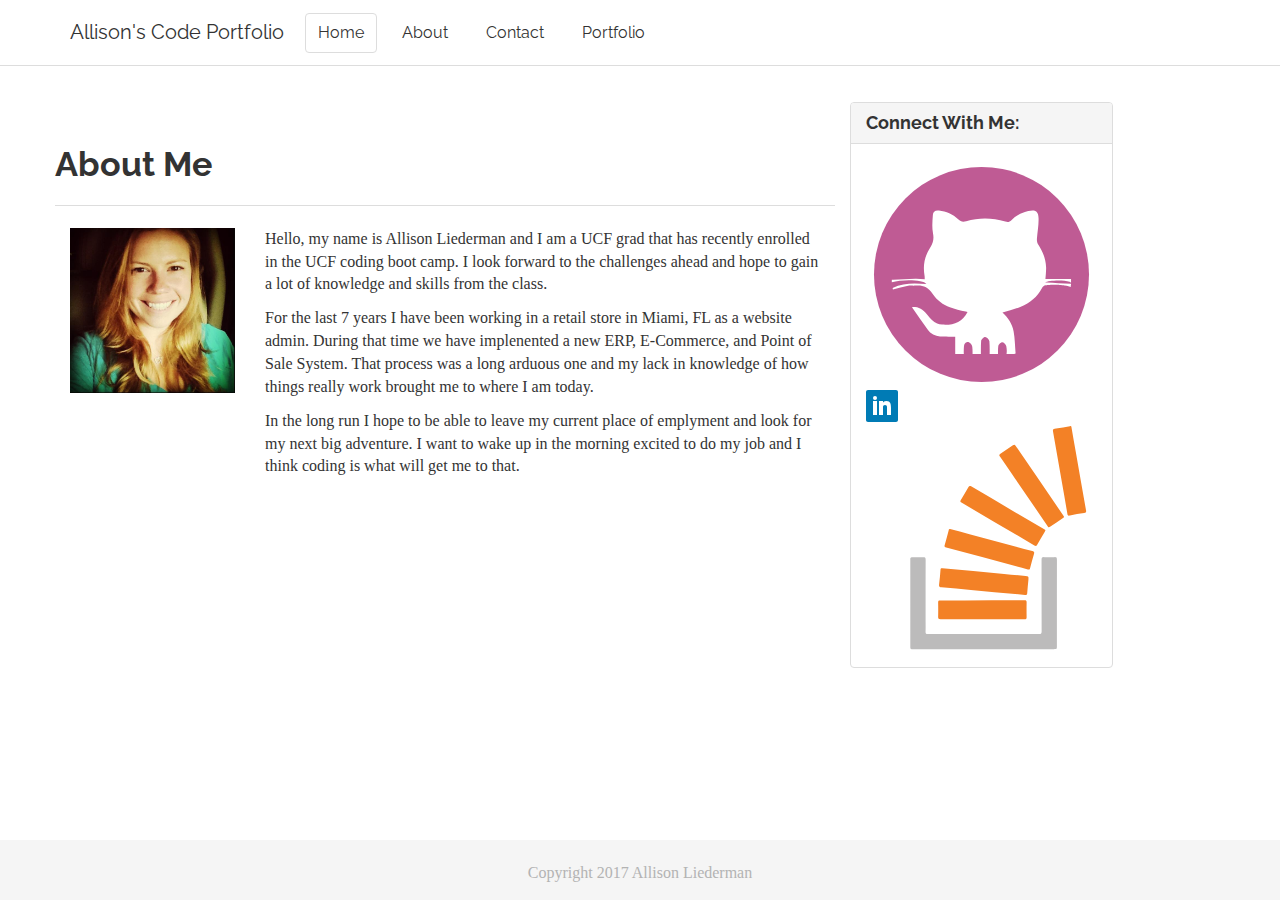
==== index.html @ d8ac9781 "initial commit" ====
<!DOCTYPE html>
<html lang="EN-US">

<head>
    <meta charset="UTF-8">
    <meta name="viewport" content="width=device-width, initial-scale=1.0">
    <meta name="description" content="">
    <meta name="author" content="">
    <title>Nosilla Marie's Portfolio</title>
    <!--Link to bootswatch css-->
    <link rel="stylesheet" href="assets/css/bootswatch-readable.css">
    <!--Link to my CSS-->
    <link rel="stylesheet" href="assets/css/styles.css">
</head>

<body>
    <nav class="navbar navbar-inverse navbar-fixed-top" role="navigation">
        <div class="container">
            <div class="navbar-header">
                <button type="button" class="navbar-toggle" data-toggle="collapse" data-target=".navbar-collapse">
                    <span class="sr-only">Toggle navigation</span>
                    <span class="icon-bar"></span>
                    <span class="icon-bar"></span>
                    <span class="icon-bar"></span>
                </button>
                <a class="navbar-brand" href="#">Allison's Code Portfolio</a>
            </div>

            <div class="collapse navbar-collapse">
                <ul class="nav navbar-nav">
                    <li class="active"><a href="index.html">Home</a></li>
                    <li><a href="assets/views/about.html">About</a></li>
                    <li><a href="assets/views/contact.html">Contact</a></li>
                    <li><a href="assets/views/portfolio.html">Portfolio</a></li>
                </ul>
            </div>
            <!--.nav-collapse -->
        </div>
    </nav>

    <div class="container main">
        <div class="row whole">
            <div class="col-md-8">
                <div class="row">
                    <div class="page-header">
                        <h2>About Me</h2>
                    </div>
                </div>
                <div class="row">
                    <div class="col-md-3">
                        <img src="assets/img/allison-liederman-profile-picture.jpg" class="img-responsive" alt="Responsive image">
                    </div>
                    <div class="col-md-9">
                        <p>Hello, my name is Allison Liederman and I am a UCF grad that has recently enrolled in the UCF coding boot camp. I look forward to the challenges ahead and hope to gain a lot of knowledge and skills from the class.</p>
                        <p>For the last 7 years I have been working in a retail store in Miami, FL as a website admin. During that time we have implenented a new ERP, E-Commerce, and Point of Sale System. That process was a long arduous one and my lack in knowledge of how things really work brought me to where I am today. </p>
                        <p>In the long run I hope to be able to leave my current place of emplyment and look for my next big adventure. I want to wake up in the morning excited to do my job and I think coding is what will get me to that.</p>
                    </div>
                </div>
            </div>
            <div class="col-md-3">
                <div class="panel panel-default">
                    <div class="panel-heading">
                        <h3 class="panel-title">Connect With Me:</h3>
                    </div>
                    <div class="panel-body">
                        <a href="https://www.github.com/NosillaMarie">
                            <img alt="Github" id="github" src="assets/img/1496293614_github.svg">
                        </a>
                        <a href="https://www.linkedin.com/in/allison-liederman-0b66a660/">
                            <img id="linkedin" src="assets/img/1496293590_square-linkedin.svg" alt="Linkedin">
                        </a>
                        <a href="https://stackoverflow.com/users/7989129/nosilla">
                            <img id="stackoverflow" src="assets/img/1496293664_stackoverflow.svg" alt="Stackoverflow">
                        </a>
                    </div>
                </div>
            </div>
        </div>
    </div>
    <footer class="footer">
        <div class="container">
            <p class="text-muted">Copyright 2017 Allison Liederman</p>
        </div>
    </footer>


    <script src="https://ajax.googleapis.com/ajax/libs/jquery/1.11.3/jquery.min.js"></script>
    <script src="https://maxcdn.bootstrapcdn.com/bootstrap/3.3.7/js/bootstrap.min.js"></script>
</body>

</html>
---- assets/css/bootswatch-readable.css ----
@import url("https://fonts.googleapis.com/css?family=Raleway:400,700");
/*!
 * bootswatch v3.3.7
 * Homepage: http://bootswatch.com
 * Copyright 2012-2017 Thomas Park
 * Licensed under MIT
 * Based on Bootstrap
*/

/*!
 * Bootstrap v3.3.7 (http://getbootstrap.com)
 * Copyright 2011-2016 Twitter, Inc.
 * Licensed under MIT (https://github.com/twbs/bootstrap/blob/master/LICENSE)
 */

/*! normalize.css v3.0.3 | MIT License | github.com/necolas/normalize.css */

html {
    font-family: sans-serif;
    -ms-text-size-adjust: 100%;
    -webkit-text-size-adjust: 100%;
}

body {
    margin: 0;
}

article,
aside,
details,
figcaption,
figure,
footer,
header,
hgroup,
main,
menu,
nav,
section,
summary {
    display: block;
}

audio,
canvas,
progress,
video {
    display: inline-block;
    vertical-align: baseline;
}

audio:not([controls]) {
    display: none;
    height: 0;
}

[hidden],
template {
    display: none;
}

a {
    background-color: transparent;
}

a:active,
a:hover {
    outline: 0;
}

abbr[title] {
    border-bottom: 1px dotted;
}

b,
strong {
    font-weight: bold;
}

dfn {
    font-style: italic;
}

h1 {
    font-size: 2em;
    margin: 0.67em 0;
}

mark {
    background: #ff0;
    color: #000;
}

small {
    font-size: 80%;
}

sub,
sup {
    font-size: 75%;
    line-height: 0;
    position: relative;
    vertical-align: baseline;
}

sup {
    top: -0.5em;
}

sub {
    bottom: -0.25em;
}

img {
    border: 0;
}

svg:not(:root) {
    overflow: hidden;
}

figure {
    margin: 1em 40px;
}

hr {
    -webkit-box-sizing: content-box;
    -moz-box-sizing: content-box;
    box-sizing: content-box;
    height: 0;
}

pre {
    overflow: auto;
}

code,
kbd,
pre,
samp {
    font-family: monospace, monospace;
    font-size: 1em;
}

button,
input,
optgroup,
select,
textarea {
    color: inherit;
    font: inherit;
    margin: 0;
}

button {
    overflow: visible;
}

button,
select {
    text-transform: none;
}

button,
html input[type="button"],
input[type="reset"],
input[type="submit"] {
    -webkit-appearance: button;
    cursor: pointer;
}

button[disabled],
html input[disabled] {
    cursor: default;
}

button::-moz-focus-inner,
input::-moz-focus-inner {
    border: 0;
    padding: 0;
}

input {
    line-height: normal;
}

input[type="checkbox"],
input[type="radio"] {
    -webkit-box-sizing: border-box;
    -moz-box-sizing: border-box;
    box-sizing: border-box;
    padding: 0;
}

input[type="number"]::-webkit-inner-spin-button,
input[type="number"]::-webkit-outer-spin-button {
    height: auto;
}

input[type="search"] {
    -webkit-appearance: textfield;
    -webkit-box-sizing: content-box;
    -moz-box-sizing: content-box;
    box-sizing: content-box;
}

input[type="search"]::-webkit-search-cancel-button,
input[type="search"]::-webkit-search-decoration {
    -webkit-appearance: none;
}

fieldset {
    border: 1px solid #c0c0c0;
    margin: 0 2px;
    padding: 0.35em 0.625em 0.75em;
}

legend {
    border: 0;
    padding: 0;
}

textarea {
    overflow: auto;
}

optgroup {
    font-weight: bold;
}

table {
    border-collapse: collapse;
    border-spacing: 0;
}

td,
th {
    padding: 0;
}

/*! Source: https://github.com/h5bp/html5-boilerplate/blob/master/src/css/main.css */

@media print {
    *,
    *:before,
    *:after {
        background: transparent !important;
        color: #000 !important;
        -webkit-box-shadow: none !important;
        box-shadow: none !important;
        text-shadow: none !important;
    }
    a,
    a:visited {
        text-decoration: underline;
    }
    a[href]:after {
        content: " (" attr(href) ")";
    }
    abbr[title]:after {
        content: " (" attr(title) ")";
    }
    a[href^="#"]:after,
    a[href^="javascript:"]:after {
        content: "";
    }
    pre,
    blockquote {
        border: 1px solid #999;
        page-break-inside: avoid;
    }
    thead {
        display: table-header-group;
    }
    tr,
    img {
        page-break-inside: avoid;
    }
    img {
        max-width: 100% !important;
    }
    p,
    h2,
    h3 {
        orphans: 3;
        widows: 3;
    }
    h2,
    h3 {
        page-break-after: avoid;
    }
    .navbar {
        display: none;
    }
    .btn > .caret,
    .dropup > .btn > .caret {
        border-top-color: #000 !important;
    }
    .label {
        border: 1px solid #000;
    }
    .table {
        border-collapse: collapse !important;
    }
    .table td,
    .table th {
        background-color: #fff !important;
    }
    .table-bordered th,
    .table-bordered td {
        border: 1px solid #ddd !important;
    }
}

@font-face {
    font-family: 'Glyphicons Halflings';
    src: url('../fonts/glyphicons-halflings-regular.eot');
    src: url('../fonts/glyphicons-halflings-regular.eot?#iefix') format('embedded-opentype'), url('../fonts/glyphicons-halflings-regular.woff2') format('woff2'), url('../fonts/glyphicons-halflings-regular.woff') format('woff'), url('../fonts/glyphicons-halflings-regular.ttf') format('truetype'), url('../fonts/glyphicons-halflings-regular.svg#glyphicons_halflingsregular') format('svg');
}

.glyphicon {
    position: relative;
    top: 1px;
    display: inline-block;
    font-family: 'Glyphicons Halflings';
    font-style: normal;
    font-weight: normal;
    line-height: 1;
    -webkit-font-smoothing: antialiased;
    -moz-osx-font-smoothing: grayscale;
}

.glyphicon-asterisk:before {
    content: "\002a";
}

.glyphicon-plus:before {
    content: "\002b";
}

.glyphicon-euro:before,
.glyphicon-eur:before {
    content: "\20ac";
}

.glyphicon-minus:before {
    content: "\2212";
}

.glyphicon-cloud:before {
    content: "\2601";
}

.glyphicon-envelope:before {
    content: "\2709";
}

.glyphicon-pencil:before {
    content: "\270f";
}

.glyphicon-glass:before {
    content: "\e001";
}

.glyphicon-music:before {
    content: "\e002";
}

.glyphicon-search:before {
    content: "\e003";
}

.glyphicon-heart:before {
    content: "\e005";
}

.glyphicon-star:before {
    content: "\e006";
}

.glyphicon-star-empty:before {
    content: "\e007";
}

.glyphicon-user:before {
    content: "\e008";
}

.glyphicon-film:before {
    content: "\e009";
}

.glyphicon-th-large:before {
    content: "\e010";
}

.glyphicon-th:before {
    content: "\e011";
}

.glyphicon-th-list:before {
    content: "\e012";
}

.glyphicon-ok:before {
    content: "\e013";
}

.glyphicon-remove:before {
    content: "\e014";
}

.glyphicon-zoom-in:before {
    content: "\e015";
}

.glyphicon-zoom-out:before {
    content: "\e016";
}

.glyphicon-off:before {
    content: "\e017";
}

.glyphicon-signal:before {
    content: "\e018";
}

.glyphicon-cog:before {
    content: "\e019";
}

.glyphicon-trash:before {
    content: "\e020";
}

.glyphicon-home:before {
    content: "\e021";
}

.glyphicon-file:before {
    content: "\e022";
}

.glyphicon-time:before {
    content: "\e023";
}

.glyphicon-road:before {
    content: "\e024";
}

.glyphicon-download-alt:before {
    content: "\e025";
}

.glyphicon-download:before {
    content: "\e026";
}

.glyphicon-upload:before {
    content: "\e027";
}

.glyphicon-inbox:before {
    content: "\e028";
}

.glyphicon-play-circle:before {
    content: "\e029";
}

.glyphicon-repeat:before {
    content: "\e030";
}

.glyphicon-refresh:before {
    content: "\e031";
}

.glyphicon-list-alt:before {
    content: "\e032";
}

.glyphicon-lock:before {
    content: "\e033";
}

.glyphicon-flag:before {
    content: "\e034";
}

.glyphicon-headphones:before {
    content: "\e035";
}

.glyphicon-volume-off:before {
    content: "\e036";
}

.glyphicon-volume-down:before {
    content: "\e037";
}

.glyphicon-volume-up:before {
    content: "\e038";
}

.glyphicon-qrcode:before {
    content: "\e039";
}

.glyphicon-barcode:before {
    content: "\e040";
}

.glyphicon-tag:before {
    content: "\e041";
}

.glyphicon-tags:before {
    content: "\e042";
}

.glyphicon-book:before {
    content: "\e043";
}

.glyphicon-bookmark:before {
    content: "\e044";
}

.glyphicon-print:before {
    content: "\e045";
}

.glyphicon-camera:before {
    content: "\e046";
}

.glyphicon-font:before {
    content: "\e047";
}

.glyphicon-bold:before {
    content: "\e048";
}

.glyphicon-italic:before {
    content: "\e049";
}

.glyphicon-text-height:before {
    content: "\e050";
}

.glyphicon-text-width:before {
    content: "\e051";
}

.glyphicon-align-left:before {
    content: "\e052";
}

.glyphicon-align-center:before {
    content: "\e053";
}

.glyphicon-align-right:before {
    content: "\e054";
}

.glyphicon-align-justify:before {
    content: "\e055";
}

.glyphicon-list:before {
    content: "\e056";
}

.glyphicon-indent-left:before {
    content: "\e057";
}

.glyphicon-indent-right:before {
    content: "\e058";
}

.glyphicon-facetime-video:before {
    content: "\e059";
}

.glyphicon-picture:before {
    content: "\e060";
}

.glyphicon-map-marker:before {
    content: "\e062";
}

.glyphicon-adjust:before {
    content: "\e063";
}

.glyphicon-tint:before {
    content: "\e064";
}

.glyphicon-edit:before {
    content: "\e065";
}

.glyphicon-share:before {
    content: "\e066";
}

.glyphicon-check:before {
    content: "\e067";
}

.glyphicon-move:before {
    content: "\e068";
}

.glyphicon-step-backward:before {
    content: "\e069";
}

.glyphicon-fast-backward:before {
    content: "\e070";
}

.glyphicon-backward:before {
    content: "\e071";
}

.glyphicon-play:before {
    content: "\e072";
}

.glyphicon-pause:before {
    content: "\e073";
}

.glyphicon-stop:before {
    content: "\e074";
}

.glyphicon-forward:before {
    content: "\e075";
}

.glyphicon-fast-forward:before {
    content: "\e076";
}

.glyphicon-step-forward:before {
    content: "\e077";
}

.glyphicon-eject:before {
    content: "\e078";
}

.glyphicon-chevron-left:before {
    content: "\e079";
}

.glyphicon-chevron-right:before {
    content: "\e080";
}

.glyphicon-plus-sign:before {
    content: "\e081";
}

.glyphicon-minus-sign:before {
    content: "\e082";
}

.glyphicon-remove-sign:before {
    content: "\e083";
}

.glyphicon-ok-sign:before {
    content: "\e084";
}

.glyphicon-question-sign:before {
    content: "\e085";
}

.glyphicon-info-sign:before {
    content: "\e086";
}

.glyphicon-screenshot:before {
    content: "\e087";
}

.glyphicon-remove-circle:before {
    content: "\e088";
}

.glyphicon-ok-circle:before {
    content: "\e089";
}

.glyphicon-ban-circle:before {
    content: "\e090";
}

.glyphicon-arrow-left:before {
    content: "\e091";
}

.glyphicon-arrow-right:before {
    content: "\e092";
}

.glyphicon-arrow-up:before {
    content: "\e093";
}

.glyphicon-arrow-down:before {
    content: "\e094";
}

.glyphicon-share-alt:before {
    content: "\e095";
}

.glyphicon-resize-full:before {
    content: "\e096";
}

.glyphicon-resize-small:before {
    content: "\e097";
}

.glyphicon-exclamation-sign:before {
    content: "\e101";
}

.glyphicon-gift:before {
    content: "\e102";
}

.glyphicon-leaf:before {
    content: "\e103";
}

.glyphicon-fire:before {
    content: "\e104";
}

.glyphicon-eye-open:before {
    content: "\e105";
}

.glyphicon-eye-close:before {
    content: "\e106";
}

.glyphicon-warning-sign:before {
    content: "\e107";
}

.glyphicon-plane:before {
    content: "\e108";
}

.glyphicon-calendar:before {
    content: "\e109";
}

.glyphicon-random:before {
    content: "\e110";
}

.glyphicon-comment:before {
    content: "\e111";
}

.glyphicon-magnet:before {
    content: "\e112";
}

.glyphicon-chevron-up:before {
    content: "\e113";
}

.glyphicon-chevron-down:before {
    content: "\e114";
}

.glyphicon-retweet:before {
    content: "\e115";
}

.glyphicon-shopping-cart:before {
    content: "\e116";
}

.glyphicon-folder-close:before {
    content: "\e117";
}

.glyphicon-folder-open:before {
    content: "\e118";
}

.glyphicon-resize-vertical:before {
    content: "\e119";
}

.glyphicon-resize-horizontal:before {
    content: "\e120";
}

.glyphicon-hdd:before {
    content: "\e121";
}

.glyphicon-bullhorn:before {
    content: "\e122";
}

.glyphicon-bell:before {
    content: "\e123";
}

.glyphicon-certificate:before {
    content: "\e124";
}

.glyphicon-thumbs-up:before {
    content: "\e125";
}

.glyphicon-thumbs-down:before {
    content: "\e126";
}

.glyphicon-hand-right:before {
    content: "\e127";
}

.glyphicon-hand-left:before {
    content: "\e128";
}

.glyphicon-hand-up:before {
    content: "\e129";
}

.glyphicon-hand-down:before {
    content: "\e130";
}

.glyphicon-circle-arrow-right:before {
    content: "\e131";
}

.glyphicon-circle-arrow-left:before {
    content: "\e132";
}

.glyphicon-circle-arrow-up:before {
    content: "\e133";
}

.glyphicon-circle-arrow-down:before {
    content: "\e134";
}

.glyphicon-globe:before {
    content: "\e135";
}

.glyphicon-wrench:before {
    content: "\e136";
}

.glyphicon-tasks:before {
    content: "\e137";
}

.glyphicon-filter:before {
    content: "\e138";
}

.glyphicon-briefcase:before {
    content: "\e139";
}

.glyphicon-fullscreen:before {
    content: "\e140";
}

.glyphicon-dashboard:before {
    content: "\e141";
}

.glyphicon-paperclip:before {
    content: "\e142";
}

.glyphicon-heart-empty:before {
    content: "\e143";
}

.glyphicon-link:before {
    content: "\e144";
}

.glyphicon-phone:before {
    content: "\e145";
}

.glyphicon-pushpin:before {
    content: "\e146";
}

.glyphicon-usd:before {
    content: "\e148";
}

.glyphicon-gbp:before {
    content: "\e149";
}

.glyphicon-sort:before {
    content: "\e150";
}

.glyphicon-sort-by-alphabet:before {
    content: "\e151";
}

.glyphicon-sort-by-alphabet-alt:before {
    content: "\e152";
}

.glyphicon-sort-by-order:before {
    content: "\e153";
}

.glyphicon-sort-by-order-alt:before {
    content: "\e154";
}

.glyphicon-sort-by-attributes:before {
    content: "\e155";
}

.glyphicon-sort-by-attributes-alt:before {
    content: "\e156";
}

.glyphicon-unchecked:before {
    content: "\e157";
}

.glyphicon-expand:before {
    content: "\e158";
}

.glyphicon-collapse-down:before {
    content: "\e159";
}

.glyphicon-collapse-up:before {
    content: "\e160";
}

.glyphicon-log-in:before {
    content: "\e161";
}

.glyphicon-flash:before {
    content: "\e162";
}

.glyphicon-log-out:before {
    content: "\e163";
}

.glyphicon-new-window:before {
    content: "\e164";
}

.glyphicon-record:before {
    content: "\e165";
}

.glyphicon-save:before {
    content: "\e166";
}

.glyphicon-open:before {
    content: "\e167";
}

.glyphicon-saved:before {
    content: "\e168";
}

.glyphicon-import:before {
    content: "\e169";
}

.glyphicon-export:before {
    content: "\e170";
}

.glyphicon-send:before {
    content: "\e171";
}

.glyphicon-floppy-disk:before {
    content: "\e172";
}

.glyphicon-floppy-saved:before {
    content: "\e173";
}

.glyphicon-floppy-remove:before {
    content: "\e174";
}

.glyphicon-floppy-save:before {
    content: "\e175";
}

.glyphicon-floppy-open:before {
    content: "\e176";
}

.glyphicon-credit-card:before {
    content: "\e177";
}

.glyphicon-transfer:before {
    content: "\e178";
}

.glyphicon-cutlery:before {
    content: "\e179";
}

.glyphicon-header:before {
    content: "\e180";
}

.glyphicon-compressed:before {
    content: "\e181";
}

.glyphicon-earphone:before {
    content: "\e182";
}

.glyphicon-phone-alt:before {
    content: "\e183";
}

.glyphicon-tower:before {
    content: "\e184";
}

.glyphicon-stats:before {
    content: "\e185";
}

.glyphicon-sd-video:before {
    content: "\e186";
}

.glyphicon-hd-video:before {
    content: "\e187";
}

.glyphicon-subtitles:before {
    content: "\e188";
}

.glyphicon-sound-stereo:before {
    content: "\e189";
}

.glyphicon-sound-dolby:before {
    content: "\e190";
}

.glyphicon-sound-5-1:before {
    content: "\e191";
}

.glyphicon-sound-6-1:before {
    content: "\e192";
}

.glyphicon-sound-7-1:before {
    content: "\e193";
}

.glyphicon-copyright-mark:before {
    content: "\e194";
}

.glyphicon-registration-mark:before {
    content: "\e195";
}

.glyphicon-cloud-download:before {
    content: "\e197";
}

.glyphicon-cloud-upload:before {
    content: "\e198";
}

.glyphicon-tree-conifer:before {
    content: "\e199";
}

.glyphicon-tree-deciduous:before {
    content: "\e200";
}

.glyphicon-cd:before {
    content: "\e201";
}

.glyphicon-save-file:before {
    content: "\e202";
}

.glyphicon-open-file:before {
    content: "\e203";
}

.glyphicon-level-up:before {
    content: "\e204";
}

.glyphicon-copy:before {
    content: "\e205";
}

.glyphicon-paste:before {
    content: "\e206";
}

.glyphicon-alert:before {
    content: "\e209";
}

.glyphicon-equalizer:before {
    content: "\e210";
}

.glyphicon-king:before {
    content: "\e211";
}

.glyphicon-queen:before {
    content: "\e212";
}

.glyphicon-pawn:before {
    content: "\e213";
}

.glyphicon-bishop:before {
    content: "\e214";
}

.glyphicon-knight:before {
    content: "\e215";
}

.glyphicon-baby-formula:before {
    content: "\e216";
}

.glyphicon-tent:before {
    content: "\26fa";
}

.glyphicon-blackboard:before {
    content: "\e218";
}

.glyphicon-bed:before {
    content: "\e219";
}

.glyphicon-apple:before {
    content: "\f8ff";
}

.glyphicon-erase:before {
    content: "\e221";
}

.glyphicon-hourglass:before {
    content: "\231b";
}

.glyphicon-lamp:before {
    content: "\e223";
}

.glyphicon-duplicate:before {
    content: "\e224";
}

.glyphicon-piggy-bank:before {
    content: "\e225";
}

.glyphicon-scissors:before {
    content: "\e226";
}

.glyphicon-bitcoin:before {
    content: "\e227";
}

.glyphicon-btc:before {
    content: "\e227";
}

.glyphicon-xbt:before {
    content: "\e227";
}

.glyphicon-yen:before {
    content: "\00a5";
}

.glyphicon-jpy:before {
    content: "\00a5";
}

.glyphicon-ruble:before {
    content: "\20bd";
}

.glyphicon-rub:before {
    content: "\20bd";
}

.glyphicon-scale:before {
    content: "\e230";
}

.glyphicon-ice-lolly:before {
    content: "\e231";
}

.glyphicon-ice-lolly-tasted:before {
    content: "\e232";
}

.glyphicon-education:before {
    content: "\e233";
}

.glyphicon-option-horizontal:before {
    content: "\e234";
}

.glyphicon-option-vertical:before {
    content: "\e235";
}

.glyphicon-menu-hamburger:before {
    content: "\e236";
}

.glyphicon-modal-window:before {
    content: "\e237";
}

.glyphicon-oil:before {
    content: "\e238";
}

.glyphicon-grain:before {
    content: "\e239";
}

.glyphicon-sunglasses:before {
    content: "\e240";
}

.glyphicon-text-size:before {
    content: "\e241";
}

.glyphicon-text-color:before {
    content: "\e242";
}

.glyphicon-text-background:before {
    content: "\e243";
}

.glyphicon-object-align-top:before {
    content: "\e244";
}

.glyphicon-object-align-bottom:before {
    content: "\e245";
}

.glyphicon-object-align-horizontal:before {
    content: "\e246";
}

.glyphicon-object-align-left:before {
    content: "\e247";
}

.glyphicon-object-align-vertical:before {
    content: "\e248";
}

.glyphicon-object-align-right:before {
    content: "\e249";
}

.glyphicon-triangle-right:before {
    content: "\e250";
}

.glyphicon-triangle-left:before {
    content: "\e251";
}

.glyphicon-triangle-bottom:before {
    content: "\e252";
}

.glyphicon-triangle-top:before {
    content: "\e253";
}

.glyphicon-console:before {
    content: "\e254";
}

.glyphicon-superscript:before {
    content: "\e255";
}

.glyphicon-subscript:before {
    content: "\e256";
}

.glyphicon-menu-left:before {
    content: "\e257";
}

.glyphicon-menu-right:before {
    content: "\e258";
}

.glyphicon-menu-down:before {
    content: "\e259";
}

.glyphicon-menu-up:before {
    content: "\e260";
}

* {
    -webkit-box-sizing: border-box;
    -moz-box-sizing: border-box;
    box-sizing: border-box;
}

*:before,
*:after {
    -webkit-box-sizing: border-box;
    -moz-box-sizing: border-box;
    box-sizing: border-box;
}

html {
    font-size: 10px;
    -webkit-tap-highlight-color: rgba(0, 0, 0, 0);
}

body {
    font-family: Georgia, "Times New Roman", Times, serif;
    font-size: 16px;
    line-height: 1.42857143;
    color: #333333;
    background-color: #ffffff;
}

input,
button,
select,
textarea {
    font-family: inherit;
    font-size: inherit;
    line-height: inherit;
}

a {
    color: #4582ec;
    text-decoration: none;
}

a:hover,
a:focus {
    color: #134fb8;
    text-decoration: underline;
}

a:focus {
    outline: 5px auto -webkit-focus-ring-color;
    outline-offset: -2px;
}

figure {
    margin: 0;
}

img {
    vertical-align: middle;
}

.img-responsive,
.thumbnail > img,
.thumbnail a > img,
.carousel-inner > .item > img,
.carousel-inner > .item > a > img {
    display: block;
    max-width: 100%;
    height: auto;
}

.img-rounded {
    border-radius: 6px;
}

.img-thumbnail {
    padding: 4px;
    line-height: 1.42857143;
    background-color: #ffffff;
    border: 1px solid #dddddd;
    border-radius: 4px;
    -webkit-transition: all 0.2s ease-in-out;
    -o-transition: all 0.2s ease-in-out;
    transition: all 0.2s ease-in-out;
    display: inline-block;
    max-width: 100%;
    height: auto;
}

.img-circle {
    border-radius: 50%;
}

hr {
    margin-top: 22px;
    margin-bottom: 22px;
    border: 0;
    border-top: 1px solid #eeeeee;
}

.sr-only {
    position: absolute;
    width: 1px;
    height: 1px;
    margin: -1px;
    padding: 0;
    overflow: hidden;
    clip: rect(0, 0, 0, 0);
    border: 0;
}

.sr-only-focusable:active,
.sr-only-focusable:focus {
    position: static;
    width: auto;
    height: auto;
    margin: 0;
    overflow: visible;
    clip: auto;
}

[role="button"] {
    cursor: pointer;
}

h1,
h2,
h3,
h4,
h5,
h6,
.h1,
.h2,
.h3,
.h4,
.h5,
.h6 {
    font-family: "Raleway", "Helvetica Neue", Helvetica, Arial, sans-serif;
    font-weight: bold;
    line-height: 1.1;
    color: inherit;
}

h1 small,
h2 small,
h3 small,
h4 small,
h5 small,
h6 small,
.h1 small,
.h2 small,
.h3 small,
.h4 small,
.h5 small,
.h6 small,
h1 .small,
h2 .small,
h3 .small,
h4 .small,
h5 .small,
h6 .small,
.h1 .small,
.h2 .small,
.h3 .small,
.h4 .small,
.h5 .small,
.h6 .small {
    font-weight: normal;
    line-height: 1;
    color: #b3b3b3;
}

h1,
.h1,
h2,
.h2,
h3,
.h3 {
    margin-top: 22px;
    margin-bottom: 11px;
}

h1 small,
.h1 small,
h2 small,
.h2 small,
h3 small,
.h3 small,
h1 .small,
.h1 .small,
h2 .small,
.h2 .small,
h3 .small,
.h3 .small {
    font-size: 65%;
}

h4,
.h4,
h5,
.h5,
h6,
.h6 {
    margin-top: 11px;
    margin-bottom: 11px;
}

h4 small,
.h4 small,
h5 small,
.h5 small,
h6 small,
.h6 small,
h4 .small,
.h4 .small,
h5 .small,
.h5 .small,
h6 .small,
.h6 .small {
    font-size: 75%;
}

h1,
.h1 {
    font-size: 41px;
}

h2,
.h2 {
    font-size: 34px;
}

h3,
.h3 {
    font-size: 28px;
}

h4,
.h4 {
    font-size: 20px;
}

h5,
.h5 {
    font-size: 16px;
}

h6,
.h6 {
    font-size: 14px;
}

p {
    margin: 0 0 11px;
}

.lead {
    margin-bottom: 22px;
    font-size: 18px;
    font-weight: 300;
    line-height: 1.4;
}

@media (min-width: 768px) {
    .lead {
        font-size: 24px;
    }
}

small,
.small {
    font-size: 87%;
}

mark,
.mark {
    background-color: #fcf8e3;
    padding: .2em;
}

.text-left {
    text-align: left;
}

.text-right {
    text-align: right;
}

.text-center {
    text-align: center;
}

.text-justify {
    text-align: justify;
}

.text-nowrap {
    white-space: nowrap;
}

.text-lowercase {
    text-transform: lowercase;
}

.text-uppercase {
    text-transform: uppercase;
}

.text-capitalize {
    text-transform: capitalize;
}

.text-muted {
    color: #b3b3b3;
}

.text-primary {
    color: #4582ec;
}

a.text-primary:hover,
a.text-primary:focus {
    color: #1863e6;
}

.text-success {
    color: #3fad46;
}

a.text-success:hover,
a.text-success:focus {
    color: #318837;
}

.text-info {
    color: #5bc0de;
}

a.text-info:hover,
a.text-info:focus {
    color: #31b0d5;
}

.text-warning {
    color: #f0ad4e;
}

a.text-warning:hover,
a.text-warning:focus {
    color: #ec971f;
}

.text-danger {
    color: #d9534f;
}

a.text-danger:hover,
a.text-danger:focus {
    color: #c9302c;
}

.bg-primary {
    color: #fff;
    background-color: #4582ec;
}

a.bg-primary:hover,
a.bg-primary:focus {
    background-color: #1863e6;
}

.bg-success {
    background-color: #dff0d8;
}

a.bg-success:hover,
a.bg-success:focus {
    background-color: #c1e2b3;
}

.bg-info {
    background-color: #d9edf7;
}

a.bg-info:hover,
a.bg-info:focus {
    background-color: #afd9ee;
}

.bg-warning {
    background-color: #fcf8e3;
}

a.bg-warning:hover,
a.bg-warning:focus {
    background-color: #f7ecb5;
}

.bg-danger {
    background-color: #f2dede;
}

a.bg-danger:hover,
a.bg-danger:focus {
    background-color: #e4b9b9;
}

.page-header {
    padding-bottom: 10px;
    margin: 44px 0 22px;
    border-bottom: 1px solid #dddddd;
}

ul,
ol {
    margin-top: 0;
    margin-bottom: 11px;
}

ul ul,
ol ul,
ul ol,
ol ol {
    margin-bottom: 0;
}

.list-unstyled {
    padding-left: 0;
    list-style: none;
}

.list-inline {
    padding-left: 0;
    list-style: none;
    margin-left: -5px;
}

.list-inline > li {
    display: inline-block;
    padding-left: 5px;
    padding-right: 5px;
}

dl {
    margin-top: 0;
    margin-bottom: 22px;
}

dt,
dd {
    line-height: 1.42857143;
}

dt {
    font-weight: bold;
}

dd {
    margin-left: 0;
}

@media (min-width: 768px) {
    .dl-horizontal dt {
        float: left;
        width: 160px;
        clear: left;
        text-align: right;
        overflow: hidden;
        text-overflow: ellipsis;
        white-space: nowrap;
    }
    .dl-horizontal dd {
        margin-left: 180px;
    }
}

abbr[title],
abbr[data-original-title] {
    cursor: help;
    border-bottom: 1px dotted #b3b3b3;
}

.initialism {
    font-size: 90%;
    text-transform: uppercase;
}

blockquote {
    padding: 11px 22px;
    margin: 0 0 22px;
    font-size: 20px;
    border-left: 5px solid #4582ec;
}

blockquote p:last-child,
blockquote ul:last-child,
blockquote ol:last-child {
    margin-bottom: 0;
}

blockquote footer,
blockquote small,
blockquote .small {
    display: block;
    font-size: 80%;
    line-height: 1.42857143;
    color: #333333;
}

blockquote footer:before,
blockquote small:before,
blockquote .small:before {
    content: '\2014 \00A0';
}

.blockquote-reverse,
blockquote.pull-right {
    padding-right: 15px;
    padding-left: 0;
    border-right: 5px solid #4582ec;
    border-left: 0;
    text-align: right;
}

.blockquote-reverse footer:before,
blockquote.pull-right footer:before,
.blockquote-reverse small:before,
blockquote.pull-right small:before,
.blockquote-reverse .small:before,
blockquote.pull-right .small:before {
    content: '';
}

.blockquote-reverse footer:after,
blockquote.pull-right footer:after,
.blockquote-reverse small:after,
blockquote.pull-right small:after,
.blockquote-reverse .small:after,
blockquote.pull-right .small:after {
    content: '\00A0 \2014';
}

address {
    margin-bottom: 22px;
    font-style: normal;
    line-height: 1.42857143;
}

code,
kbd,
pre,
samp {
    font-family: Menlo, Monaco, Consolas, "Courier New", monospace;
}

code {
    padding: 2px 4px;
    font-size: 90%;
    color: #c7254e;
    background-color: #f9f2f4;
    border-radius: 4px;
}

kbd {
    padding: 2px 4px;
    font-size: 90%;
    color: #ffffff;
    background-color: #333333;
    border-radius: 3px;
    -webkit-box-shadow: inset 0 -1px 0 rgba(0, 0, 0, 0.25);
    box-shadow: inset 0 -1px 0 rgba(0, 0, 0, 0.25);
}

kbd kbd {
    padding: 0;
    font-size: 100%;
    font-weight: bold;
    -webkit-box-shadow: none;
    box-shadow: none;
}

pre {
    display: block;
    padding: 10.5px;
    margin: 0 0 11px;
    font-size: 15px;
    line-height: 1.42857143;
    word-break: break-all;
    word-wrap: break-word;
    color: #333333;
    background-color: #f5f5f5;
    border: 1px solid #cccccc;
    border-radius: 4px;
}

pre code {
    padding: 0;
    font-size: inherit;
    color: inherit;
    white-space: pre-wrap;
    background-color: transparent;
    border-radius: 0;
}

.pre-scrollable {
    max-height: 340px;
    overflow-y: scroll;
}

.container {
    margin-right: auto;
    margin-left: auto;
    padding-left: 15px;
    padding-right: 15px;
}

@media (min-width: 768px) {
    .container {
        width: 750px;
    }
}

@media (min-width: 992px) {
    .container {
        width: 970px;
    }
}

@media (min-width: 1200px) {
    .container {
        width: 1170px;
    }
}

.container-fluid {
    margin-right: auto;
    margin-left: auto;
    padding-left: 15px;
    padding-right: 15px;
}

.row {
    margin-left: -15px;
    margin-right: -15px;
}

.col-xs-1,
.col-sm-1,
.col-md-1,
.col-lg-1,
.col-xs-2,
.col-sm-2,
.col-md-2,
.col-lg-2,
.col-xs-3,
.col-sm-3,
.col-md-3,
.col-lg-3,
.col-xs-4,
.col-sm-4,
.col-md-4,
.col-lg-4,
.col-xs-5,
.col-sm-5,
.col-md-5,
.col-lg-5,
.col-xs-6,
.col-sm-6,
.col-md-6,
.col-lg-6,
.col-xs-7,
.col-sm-7,
.col-md-7,
.col-lg-7,
.col-xs-8,
.col-sm-8,
.col-md-8,
.col-lg-8,
.col-xs-9,
.col-sm-9,
.col-md-9,
.col-lg-9,
.col-xs-10,
.col-sm-10,
.col-md-10,
.col-lg-10,
.col-xs-11,
.col-sm-11,
.col-md-11,
.col-lg-11,
.col-xs-12,
.col-sm-12,
.col-md-12,
.col-lg-12 {
    position: relative;
    min-height: 1px;
    padding-left: 15px;
    padding-right: 15px;
}

.col-xs-1,
.col-xs-2,
.col-xs-3,
.col-xs-4,
.col-xs-5,
.col-xs-6,
.col-xs-7,
.col-xs-8,
.col-xs-9,
.col-xs-10,
.col-xs-11,
.col-xs-12 {
    float: left;
}

.col-xs-12 {
    width: 100%;
}

.col-xs-11 {
    width: 91.66666667%;
}

.col-xs-10 {
    width: 83.33333333%;
}

.col-xs-9 {
    width: 75%;
}

.col-xs-8 {
    width: 66.66666667%;
}

.col-xs-7 {
    width: 58.33333333%;
}

.col-xs-6 {
    width: 50%;
}

.col-xs-5 {
    width: 41.66666667%;
}

.col-xs-4 {
    width: 33.33333333%;
}

.col-xs-3 {
    width: 25%;
}

.col-xs-2 {
    width: 16.66666667%;
}

.col-xs-1 {
    width: 8.33333333%;
}

.col-xs-pull-12 {
    right: 100%;
}

.col-xs-pull-11 {
    right: 91.66666667%;
}

.col-xs-pull-10 {
    right: 83.33333333%;
}

.col-xs-pull-9 {
    right: 75%;
}

.col-xs-pull-8 {
    right: 66.66666667%;
}

.col-xs-pull-7 {
    right: 58.33333333%;
}

.col-xs-pull-6 {
    right: 50%;
}

.col-xs-pull-5 {
    right: 41.66666667%;
}

.col-xs-pull-4 {
    right: 33.33333333%;
}

.col-xs-pull-3 {
    right: 25%;
}

.col-xs-pull-2 {
    right: 16.66666667%;
}

.col-xs-pull-1 {
    right: 8.33333333%;
}

.col-xs-pull-0 {
    right: auto;
}

.col-xs-push-12 {
    left: 100%;
}

.col-xs-push-11 {
    left: 91.66666667%;
}

.col-xs-push-10 {
    left: 83.33333333%;
}

.col-xs-push-9 {
    left: 75%;
}

.col-xs-push-8 {
    left: 66.66666667%;
}

.col-xs-push-7 {
    left: 58.33333333%;
}

.col-xs-push-6 {
    left: 50%;
}

.col-xs-push-5 {
    left: 41.66666667%;
}

.col-xs-push-4 {
    left: 33.33333333%;
}

.col-xs-push-3 {
    left: 25%;
}

.col-xs-push-2 {
    left: 16.66666667%;
}

.col-xs-push-1 {
    left: 8.33333333%;
}

.col-xs-push-0 {
    left: auto;
}

.col-xs-offset-12 {
    margin-left: 100%;
}

.col-xs-offset-11 {
    margin-left: 91.66666667%;
}

.col-xs-offset-10 {
    margin-left: 83.33333333%;
}

.col-xs-offset-9 {
    margin-left: 75%;
}

.col-xs-offset-8 {
    margin-left: 66.66666667%;
}

.col-xs-offset-7 {
    margin-left: 58.33333333%;
}

.col-xs-offset-6 {
    margin-left: 50%;
}

.col-xs-offset-5 {
    margin-left: 41.66666667%;
}

.col-xs-offset-4 {
    margin-left: 33.33333333%;
}

.col-xs-offset-3 {
    margin-left: 25%;
}

.col-xs-offset-2 {
    margin-left: 16.66666667%;
}

.col-xs-offset-1 {
    margin-left: 8.33333333%;
}

.col-xs-offset-0 {
    margin-left: 0%;
}

@media (min-width: 768px) {
    .col-sm-1,
    .col-sm-2,
    .col-sm-3,
    .col-sm-4,
    .col-sm-5,
    .col-sm-6,
    .col-sm-7,
    .col-sm-8,
    .col-sm-9,
    .col-sm-10,
    .col-sm-11,
    .col-sm-12 {
        float: left;
    }
    .col-sm-12 {
        width: 100%;
    }
    .col-sm-11 {
        width: 91.66666667%;
    }
    .col-sm-10 {
        width: 83.33333333%;
    }
    .col-sm-9 {
        width: 75%;
    }
    .col-sm-8 {
        width: 66.66666667%;
    }
    .col-sm-7 {
        width: 58.33333333%;
    }
    .col-sm-6 {
        width: 50%;
    }
    .col-sm-5 {
        width: 41.66666667%;
    }
    .col-sm-4 {
        width: 33.33333333%;
    }
    .col-sm-3 {
        width: 25%;
    }
    .col-sm-2 {
        width: 16.66666667%;
    }
    .col-sm-1 {
        width: 8.33333333%;
    }
    .col-sm-pull-12 {
        right: 100%;
    }
    .col-sm-pull-11 {
        right: 91.66666667%;
    }
    .col-sm-pull-10 {
        right: 83.33333333%;
    }
    .col-sm-pull-9 {
        right: 75%;
    }
    .col-sm-pull-8 {
        right: 66.66666667%;
    }
    .col-sm-pull-7 {
        right: 58.33333333%;
    }
    .col-sm-pull-6 {
        right: 50%;
    }
    .col-sm-pull-5 {
        right: 41.66666667%;
    }
    .col-sm-pull-4 {
        right: 33.33333333%;
    }
    .col-sm-pull-3 {
        right: 25%;
    }
    .col-sm-pull-2 {
        right: 16.66666667%;
    }
    .col-sm-pull-1 {
        right: 8.33333333%;
    }
    .col-sm-pull-0 {
        right: auto;
    }
    .col-sm-push-12 {
        left: 100%;
    }
    .col-sm-push-11 {
        left: 91.66666667%;
    }
    .col-sm-push-10 {
        left: 83.33333333%;
    }
    .col-sm-push-9 {
        left: 75%;
    }
    .col-sm-push-8 {
        left: 66.66666667%;
    }
    .col-sm-push-7 {
        left: 58.33333333%;
    }
    .col-sm-push-6 {
        left: 50%;
    }
    .col-sm-push-5 {
        left: 41.66666667%;
    }
    .col-sm-push-4 {
        left: 33.33333333%;
    }
    .col-sm-push-3 {
        left: 25%;
    }
    .col-sm-push-2 {
        left: 16.66666667%;
    }
    .col-sm-push-1 {
        left: 8.33333333%;
    }
    .col-sm-push-0 {
        left: auto;
    }
    .col-sm-offset-12 {
        margin-left: 100%;
    }
    .col-sm-offset-11 {
        margin-left: 91.66666667%;
    }
    .col-sm-offset-10 {
        margin-left: 83.33333333%;
    }
    .col-sm-offset-9 {
        margin-left: 75%;
    }
    .col-sm-offset-8 {
        margin-left: 66.66666667%;
    }
    .col-sm-offset-7 {
        margin-left: 58.33333333%;
    }
    .col-sm-offset-6 {
        margin-left: 50%;
    }
    .col-sm-offset-5 {
        margin-left: 41.66666667%;
    }
    .col-sm-offset-4 {
        margin-left: 33.33333333%;
    }
    .col-sm-offset-3 {
        margin-left: 25%;
    }
    .col-sm-offset-2 {
        margin-left: 16.66666667%;
    }
    .col-sm-offset-1 {
        margin-left: 8.33333333%;
    }
    .col-sm-offset-0 {
        margin-left: 0%;
    }
}

@media (min-width: 992px) {
    .col-md-1,
    .col-md-2,
    .col-md-3,
    .col-md-4,
    .col-md-5,
    .col-md-6,
    .col-md-7,
    .col-md-8,
    .col-md-9,
    .col-md-10,
    .col-md-11,
    .col-md-12 {
        float: left;
    }
    .col-md-12 {
        width: 100%;
    }
    .col-md-11 {
        width: 91.66666667%;
    }
    .col-md-10 {
        width: 83.33333333%;
    }
    .col-md-9 {
        width: 75%;
    }
    .col-md-8 {
        width: 66.66666667%;
    }
    .col-md-7 {
        width: 58.33333333%;
    }
    .col-md-6 {
        width: 50%;
    }
    .col-md-5 {
        width: 41.66666667%;
    }
    .col-md-4 {
        width: 33.33333333%;
    }
    .col-md-3 {
        width: 25%;
    }
    .col-md-2 {
        width: 16.66666667%;
    }
    .col-md-1 {
        width: 8.33333333%;
    }
    .col-md-pull-12 {
        right: 100%;
    }
    .col-md-pull-11 {
        right: 91.66666667%;
    }
    .col-md-pull-10 {
        right: 83.33333333%;
    }
    .col-md-pull-9 {
        right: 75%;
    }
    .col-md-pull-8 {
        right: 66.66666667%;
    }
    .col-md-pull-7 {
        right: 58.33333333%;
    }
    .col-md-pull-6 {
        right: 50%;
    }
    .col-md-pull-5 {
        right: 41.66666667%;
    }
    .col-md-pull-4 {
        right: 33.33333333%;
    }
    .col-md-pull-3 {
        right: 25%;
    }
    .col-md-pull-2 {
        right: 16.66666667%;
    }
    .col-md-pull-1 {
        right: 8.33333333%;
    }
    .col-md-pull-0 {
        right: auto;
    }
    .col-md-push-12 {
        left: 100%;
    }
    .col-md-push-11 {
        left: 91.66666667%;
    }
    .col-md-push-10 {
        left: 83.33333333%;
    }
    .col-md-push-9 {
        left: 75%;
    }
    .col-md-push-8 {
        left: 66.66666667%;
    }
    .col-md-push-7 {
        left: 58.33333333%;
    }
    .col-md-push-6 {
        left: 50%;
    }
    .col-md-push-5 {
        left: 41.66666667%;
    }
    .col-md-push-4 {
        left: 33.33333333%;
    }
    .col-md-push-3 {
        left: 25%;
    }
    .col-md-push-2 {
        left: 16.66666667%;
    }
    .col-md-push-1 {
        left: 8.33333333%;
    }
    .col-md-push-0 {
        left: auto;
    }
    .col-md-offset-12 {
        margin-left: 100%;
    }
    .col-md-offset-11 {
        margin-left: 91.66666667%;
    }
    .col-md-offset-10 {
        margin-left: 83.33333333%;
    }
    .col-md-offset-9 {
        margin-left: 75%;
    }
    .col-md-offset-8 {
        margin-left: 66.66666667%;
    }
    .col-md-offset-7 {
        margin-left: 58.33333333%;
    }
    .col-md-offset-6 {
        margin-left: 50%;
    }
    .col-md-offset-5 {
        margin-left: 41.66666667%;
    }
    .col-md-offset-4 {
        margin-left: 33.33333333%;
    }
    .col-md-offset-3 {
        margin-left: 25%;
    }
    .col-md-offset-2 {
        margin-left: 16.66666667%;
    }
    .col-md-offset-1 {
        margin-left: 8.33333333%;
    }
    .col-md-offset-0 {
        margin-left: 0%;
    }
}

@media (min-width: 1200px) {
    .col-lg-1,
    .col-lg-2,
    .col-lg-3,
    .col-lg-4,
    .col-lg-5,
    .col-lg-6,
    .col-lg-7,
    .col-lg-8,
    .col-lg-9,
    .col-lg-10,
    .col-lg-11,
    .col-lg-12 {
        float: left;
    }
    .col-lg-12 {
        width: 100%;
    }
    .col-lg-11 {
        width: 91.66666667%;
    }
    .col-lg-10 {
        width: 83.33333333%;
    }
    .col-lg-9 {
        width: 75%;
    }
    .col-lg-8 {
        width: 66.66666667%;
    }
    .col-lg-7 {
        width: 58.33333333%;
    }
    .col-lg-6 {
        width: 50%;
    }
    .col-lg-5 {
        width: 41.66666667%;
    }
    .col-lg-4 {
        width: 33.33333333%;
    }
    .col-lg-3 {
        width: 25%;
    }
    .col-lg-2 {
        width: 16.66666667%;
    }
    .col-lg-1 {
        width: 8.33333333%;
    }
    .col-lg-pull-12 {
        right: 100%;
    }
    .col-lg-pull-11 {
        right: 91.66666667%;
    }
    .col-lg-pull-10 {
        right: 83.33333333%;
    }
    .col-lg-pull-9 {
        right: 75%;
    }
    .col-lg-pull-8 {
        right: 66.66666667%;
    }
    .col-lg-pull-7 {
        right: 58.33333333%;
    }
    .col-lg-pull-6 {
        right: 50%;
    }
    .col-lg-pull-5 {
        right: 41.66666667%;
    }
    .col-lg-pull-4 {
        right: 33.33333333%;
    }
    .col-lg-pull-3 {
        right: 25%;
    }
    .col-lg-pull-2 {
        right: 16.66666667%;
    }
    .col-lg-pull-1 {
        right: 8.33333333%;
    }
    .col-lg-pull-0 {
        right: auto;
    }
    .col-lg-push-12 {
        left: 100%;
    }
    .col-lg-push-11 {
        left: 91.66666667%;
    }
    .col-lg-push-10 {
        left: 83.33333333%;
    }
    .col-lg-push-9 {
        left: 75%;
    }
    .col-lg-push-8 {
        left: 66.66666667%;
    }
    .col-lg-push-7 {
        left: 58.33333333%;
    }
    .col-lg-push-6 {
        left: 50%;
    }
    .col-lg-push-5 {
        left: 41.66666667%;
    }
    .col-lg-push-4 {
        left: 33.33333333%;
    }
    .col-lg-push-3 {
        left: 25%;
    }
    .col-lg-push-2 {
        left: 16.66666667%;
    }
    .col-lg-push-1 {
        left: 8.33333333%;
    }
    .col-lg-push-0 {
        left: auto;
    }
    .col-lg-offset-12 {
        margin-left: 100%;
    }
    .col-lg-offset-11 {
        margin-left: 91.66666667%;
    }
    .col-lg-offset-10 {
        margin-left: 83.33333333%;
    }
    .col-lg-offset-9 {
        margin-left: 75%;
    }
    .col-lg-offset-8 {
        margin-left: 66.66666667%;
    }
    .col-lg-offset-7 {
        margin-left: 58.33333333%;
    }
    .col-lg-offset-6 {
        margin-left: 50%;
    }
    .col-lg-offset-5 {
        margin-left: 41.66666667%;
    }
    .col-lg-offset-4 {
        margin-left: 33.33333333%;
    }
    .col-lg-offset-3 {
        margin-left: 25%;
    }
    .col-lg-offset-2 {
        margin-left: 16.66666667%;
    }
    .col-lg-offset-1 {
        margin-left: 8.33333333%;
    }
    .col-lg-offset-0 {
        margin-left: 0%;
    }
}

table {
    background-color: transparent;
}

caption {
    padding-top: 8px;
    padding-bottom: 8px;
    color: #b3b3b3;
    text-align: left;
}

th {
    text-align: left;
}

.table {
    width: 100%;
    max-width: 100%;
    margin-bottom: 22px;
}

.table > thead > tr > th,
.table > tbody > tr > th,
.table > tfoot > tr > th,
.table > thead > tr > td,
.table > tbody > tr > td,
.table > tfoot > tr > td {
    padding: 8px;
    line-height: 1.42857143;
    vertical-align: top;
    border-top: 1px solid #dddddd;
}

.table > thead > tr > th {
    vertical-align: bottom;
    border-bottom: 2px solid #dddddd;
}

.table > caption + thead > tr:first-child > th,
.table > colgroup + thead > tr:first-child > th,
.table > thead:first-child > tr:first-child > th,
.table > caption + thead > tr:first-child > td,
.table > colgroup + thead > tr:first-child > td,
.table > thead:first-child > tr:first-child > td {
    border-top: 0;
}

.table > tbody + tbody {
    border-top: 2px solid #dddddd;
}

.table .table {
    background-color: #ffffff;
}

.table-condensed > thead > tr > th,
.table-condensed > tbody > tr > th,
.table-condensed > tfoot > tr > th,
.table-condensed > thead > tr > td,
.table-condensed > tbody > tr > td,
.table-condensed > tfoot > tr > td {
    padding: 5px;
}

.table-bordered {
    border: 1px solid #dddddd;
}

.table-bordered > thead > tr > th,
.table-bordered > tbody > tr > th,
.table-bordered > tfoot > tr > th,
.table-bordered > thead > tr > td,
.table-bordered > tbody > tr > td,
.table-bordered > tfoot > tr > td {
    border: 1px solid #dddddd;
}

.table-bordered > thead > tr > th,
.table-bordered > thead > tr > td {
    border-bottom-width: 2px;
}

.table-striped > tbody > tr:nth-of-type(odd) {
    background-color: #f9f9f9;
}

.table-hover > tbody > tr:hover {
    background-color: #f5f5f5;
}

table col[class*="col-"] {
    position: static;
    float: none;
    display: table-column;
}

table td[class*="col-"],
table th[class*="col-"] {
    position: static;
    float: none;
    display: table-cell;
}

.table > thead > tr > td.active,
.table > tbody > tr > td.active,
.table > tfoot > tr > td.active,
.table > thead > tr > th.active,
.table > tbody > tr > th.active,
.table > tfoot > tr > th.active,
.table > thead > tr.active > td,
.table > tbody > tr.active > td,
.table > tfoot > tr.active > td,
.table > thead > tr.active > th,
.table > tbody > tr.active > th,
.table > tfoot > tr.active > th {
    background-color: #f5f5f5;
}

.table-hover > tbody > tr > td.active:hover,
.table-hover > tbody > tr > th.active:hover,
.table-hover > tbody > tr.active:hover > td,
.table-hover > tbody > tr:hover > .active,
.table-hover > tbody > tr.active:hover > th {
    background-color: #e8e8e8;
}

.table > thead > tr > td.success,
.table > tbody > tr > td.success,
.table > tfoot > tr > td.success,
.table > thead > tr > th.success,
.table > tbody > tr > th.success,
.table > tfoot > tr > th.success,
.table > thead > tr.success > td,
.table > tbody > tr.success > td,
.table > tfoot > tr.success > td,
.table > thead > tr.success > th,
.table > tbody > tr.success > th,
.table > tfoot > tr.success > th {
    background-color: #dff0d8;
}

.table-hover > tbody > tr > td.success:hover,
.table-hover > tbody > tr > th.success:hover,
.table-hover > tbody > tr.success:hover > td,
.table-hover > tbody > tr:hover > .success,
.table-hover > tbody > tr.success:hover > th {
    background-color: #d0e9c6;
}

.table > thead > tr > td.info,
.table > tbody > tr > td.info,
.table > tfoot > tr > td.info,
.table > thead > tr > th.info,
.table > tbody > tr > th.info,
.table > tfoot > tr > th.info,
.table > thead > tr.info > td,
.table > tbody > tr.info > td,
.table > tfoot > tr.info > td,
.table > thead > tr.info > th,
.table > tbody > tr.info > th,
.table > tfoot > tr.info > th {
    background-color: #d9edf7;
}

.table-hover > tbody > tr > td.info:hover,
.table-hover > tbody > tr > th.info:hover,
.table-hover > tbody > tr.info:hover > td,
.table-hover > tbody > tr:hover > .info,
.table-hover > tbody > tr.info:hover > th {
    background-color: #c4e3f3;
}

.table > thead > tr > td.warning,
.table > tbody > tr > td.warning,
.table > tfoot > tr > td.warning,
.table > thead > tr > th.warning,
.table > tbody > tr > th.warning,
.table > tfoot > tr > th.warning,
.table > thead > tr.warning > td,
.table > tbody > tr.warning > td,
.table > tfoot > tr.warning > td,
.table > thead > tr.warning > th,
.table > tbody > tr.warning > th,
.table > tfoot > tr.warning > th {
    background-color: #fcf8e3;
}

.table-hover > tbody > tr > td.warning:hover,
.table-hover > tbody > tr > th.warning:hover,
.table-hover > tbody > tr.warning:hover > td,
.table-hover > tbody > tr:hover > .warning,
.table-hover > tbody > tr.warning:hover > th {
    background-color: #faf2cc;
}

.table > thead > tr > td.danger,
.table > tbody > tr > td.danger,
.table > tfoot > tr > td.danger,
.table > thead > tr > th.danger,
.table > tbody > tr > th.danger,
.table > tfoot > tr > th.danger,
.table > thead > tr.danger > td,
.table > tbody > tr.danger > td,
.table > tfoot > tr.danger > td,
.table > thead > tr.danger > th,
.table > tbody > tr.danger > th,
.table > tfoot > tr.danger > th {
    background-color: #f2dede;
}

.table-hover > tbody > tr > td.danger:hover,
.table-hover > tbody > tr > th.danger:hover,
.table-hover > tbody > tr.danger:hover > td,
.table-hover > tbody > tr:hover > .danger,
.table-hover > tbody > tr.danger:hover > th {
    background-color: #ebcccc;
}

.table-responsive {
    overflow-x: auto;
    min-height: 0.01%;
}

@media screen and (max-width: 767px) {
    .table-responsive {
        width: 100%;
        margin-bottom: 16.5px;
        overflow-y: hidden;
        -ms-overflow-style: -ms-autohiding-scrollbar;
        border: 1px solid #dddddd;
    }
    .table-responsive > .table {
        margin-bottom: 0;
    }
    .table-responsive > .table > thead > tr > th,
    .table-responsive > .table > tbody > tr > th,
    .table-responsive > .table > tfoot > tr > th,
    .table-responsive > .table > thead > tr > td,
    .table-responsive > .table > tbody > tr > td,
    .table-responsive > .table > tfoot > tr > td {
        white-space: nowrap;
    }
    .table-responsive > .table-bordered {
        border: 0;
    }
    .table-responsive > .table-bordered > thead > tr > th:first-child,
    .table-responsive > .table-bordered > tbody > tr > th:first-child,
    .table-responsive > .table-bordered > tfoot > tr > th:first-child,
    .table-responsive > .table-bordered > thead > tr > td:first-child,
    .table-responsive > .table-bordered > tbody > tr > td:first-child,
    .table-responsive > .table-bordered > tfoot > tr > td:first-child {
        border-left: 0;
    }
    .table-responsive > .table-bordered > thead > tr > th:last-child,
    .table-responsive > .table-bordered > tbody > tr > th:last-child,
    .table-responsive > .table-bordered > tfoot > tr > th:last-child,
    .table-responsive > .table-bordered > thead > tr > td:last-child,
    .table-responsive > .table-bordered > tbody > tr > td:last-child,
    .table-responsive > .table-bordered > tfoot > tr > td:last-child {
        border-right: 0;
    }
    .table-responsive > .table-bordered > tbody > tr:last-child > th,
    .table-responsive > .table-bordered > tfoot > tr:last-child > th,
    .table-responsive > .table-bordered > tbody > tr:last-child > td,
    .table-responsive > .table-bordered > tfoot > tr:last-child > td {
        border-bottom: 0;
    }
}

fieldset {
    padding: 0;
    margin: 0;
    border: 0;
    min-width: 0;
}

legend {
    display: block;
    width: 100%;
    padding: 0;
    margin-bottom: 22px;
    font-size: 24px;
    line-height: inherit;
    color: #333333;
    border: 0;
    border-bottom: 1px solid #e5e5e5;
}

label {
    display: inline-block;
    max-width: 100%;
    margin-bottom: 5px;
    font-weight: bold;
}

input[type="search"] {
    -webkit-box-sizing: border-box;
    -moz-box-sizing: border-box;
    box-sizing: border-box;
}

input[type="radio"],
input[type="checkbox"] {
    margin: 4px 0 0;
    margin-top: 1px \9;
    line-height: normal;
}

input[type="file"] {
    display: block;
}

input[type="range"] {
    display: block;
    width: 100%;
}

select[multiple],
select[size] {
    height: auto;
}

input[type="file"]:focus,
input[type="radio"]:focus,
input[type="checkbox"]:focus {
    outline: 5px auto -webkit-focus-ring-color;
    outline-offset: -2px;
}

output {
    display: block;
    padding-top: 9px;
    font-size: 16px;
    line-height: 1.42857143;
    color: #333333;
}

.form-control {
    display: block;
    width: 100%;
    height: 40px;
    padding: 8px 12px;
    font-size: 16px;
    line-height: 1.42857143;
    color: #333333;
    background-color: #ffffff;
    background-image: none;
    border: 1px solid #dddddd;
    border-radius: 4px;
    -webkit-box-shadow: inset 0 1px 1px rgba(0, 0, 0, 0.075);
    box-shadow: inset 0 1px 1px rgba(0, 0, 0, 0.075);
    -webkit-transition: border-color ease-in-out .15s, -webkit-box-shadow ease-in-out .15s;
    -o-transition: border-color ease-in-out .15s, box-shadow ease-in-out .15s;
    transition: border-color ease-in-out .15s, box-shadow ease-in-out .15s;
}

.form-control:focus {
    border-color: #66afe9;
    outline: 0;
    -webkit-box-shadow: inset 0 1px 1px rgba(0, 0, 0, .075), 0 0 8px rgba(102, 175, 233, 0.6);
    box-shadow: inset 0 1px 1px rgba(0, 0, 0, .075), 0 0 8px rgba(102, 175, 233, 0.6);
}

.form-control::-moz-placeholder {
    color: #b3b3b3;
    opacity: 1;
}

.form-control:-ms-input-placeholder {
    color: #b3b3b3;
}

.form-control::-webkit-input-placeholder {
    color: #b3b3b3;
}

.form-control::-ms-expand {
    border: 0;
    background-color: transparent;
}

.form-control[disabled],
.form-control[readonly],
fieldset[disabled] .form-control {
    background-color: #eeeeee;
    opacity: 1;
}

.form-control[disabled],
fieldset[disabled] .form-control {
    cursor: not-allowed;
}

textarea.form-control {
    height: auto;
}

input[type="search"] {
    -webkit-appearance: none;
}

@media screen and (-webkit-min-device-pixel-ratio: 0) {
    input[type="date"].form-control,
    input[type="time"].form-control,
    input[type="datetime-local"].form-control,
    input[type="month"].form-control {
        line-height: 40px;
    }
    input[type="date"].input-sm,
    input[type="time"].input-sm,
    input[type="datetime-local"].input-sm,
    input[type="month"].input-sm,
    .input-group-sm input[type="date"],
    .input-group-sm input[type="time"],
    .input-group-sm input[type="datetime-local"],
    .input-group-sm input[type="month"] {
        line-height: 33px;
    }
    input[type="date"].input-lg,
    input[type="time"].input-lg,
    input[type="datetime-local"].input-lg,
    input[type="month"].input-lg,
    .input-group-lg input[type="date"],
    .input-group-lg input[type="time"],
    .input-group-lg input[type="datetime-local"],
    .input-group-lg input[type="month"] {
        line-height: 57px;
    }
}

.form-group {
    margin-bottom: 15px;
}

.radio,
.checkbox {
    position: relative;
    display: block;
    margin-top: 10px;
    margin-bottom: 10px;
}

.radio label,
.checkbox label {
    min-height: 22px;
    padding-left: 20px;
    margin-bottom: 0;
    font-weight: normal;
    cursor: pointer;
}

.radio input[type="radio"],
.radio-inline input[type="radio"],
.checkbox input[type="checkbox"],
.checkbox-inline input[type="checkbox"] {
    position: absolute;
    margin-left: -20px;
    margin-top: 4px \9;
}

.radio + .radio,
.checkbox + .checkbox {
    margin-top: -5px;
}

.radio-inline,
.checkbox-inline {
    position: relative;
    display: inline-block;
    padding-left: 20px;
    margin-bottom: 0;
    vertical-align: middle;
    font-weight: normal;
    cursor: pointer;
}

.radio-inline + .radio-inline,
.checkbox-inline + .checkbox-inline {
    margin-top: 0;
    margin-left: 10px;
}

input[type="radio"][disabled],
input[type="checkbox"][disabled],
input[type="radio"].disabled,
input[type="checkbox"].disabled,
fieldset[disabled] input[type="radio"],
fieldset[disabled] input[type="checkbox"] {
    cursor: not-allowed;
}

.radio-inline.disabled,
.checkbox-inline.disabled,
fieldset[disabled] .radio-inline,
fieldset[disabled] .checkbox-inline {
    cursor: not-allowed;
}

.radio.disabled label,
.checkbox.disabled label,
fieldset[disabled] .radio label,
fieldset[disabled] .checkbox label {
    cursor: not-allowed;
}

.form-control-static {
    padding-top: 9px;
    padding-bottom: 9px;
    margin-bottom: 0;
    min-height: 38px;
}

.form-control-static.input-lg,
.form-control-static.input-sm {
    padding-left: 0;
    padding-right: 0;
}

.input-sm {
    height: 33px;
    padding: 5px 10px;
    font-size: 14px;
    line-height: 1.5;
    border-radius: 3px;
}

select.input-sm {
    height: 33px;
    line-height: 33px;
}

textarea.input-sm,
select[multiple].input-sm {
    height: auto;
}

.form-group-sm .form-control {
    height: 33px;
    padding: 5px 10px;
    font-size: 14px;
    line-height: 1.5;
    border-radius: 3px;
}

.form-group-sm select.form-control {
    height: 33px;
    line-height: 33px;
}

.form-group-sm textarea.form-control,
.form-group-sm select[multiple].form-control {
    height: auto;
}

.form-group-sm .form-control-static {
    height: 33px;
    min-height: 36px;
    padding: 6px 10px;
    font-size: 14px;
    line-height: 1.5;
}

.input-lg {
    height: 57px;
    padding: 14px 16px;
    font-size: 20px;
    line-height: 1.3333333;
    border-radius: 6px;
}

select.input-lg {
    height: 57px;
    line-height: 57px;
}

textarea.input-lg,
select[multiple].input-lg {
    height: auto;
}

.form-group-lg .form-control {
    height: 57px;
    padding: 14px 16px;
    font-size: 20px;
    line-height: 1.3333333;
    border-radius: 6px;
}

.form-group-lg select.form-control {
    height: 57px;
    line-height: 57px;
}

.form-group-lg textarea.form-control,
.form-group-lg select[multiple].form-control {
    height: auto;
}

.form-group-lg .form-control-static {
    height: 57px;
    min-height: 42px;
    padding: 15px 16px;
    font-size: 20px;
    line-height: 1.3333333;
}

.has-feedback {
    position: relative;
}

.has-feedback .form-control {
    padding-right: 50px;
}

.form-control-feedback {
    position: absolute;
    top: 0;
    right: 0;
    z-index: 2;
    display: block;
    width: 40px;
    height: 40px;
    line-height: 40px;
    text-align: center;
    pointer-events: none;
}

.input-lg + .form-control-feedback,
.input-group-lg + .form-control-feedback,
.form-group-lg .form-control + .form-control-feedback {
    width: 57px;
    height: 57px;
    line-height: 57px;
}

.input-sm + .form-control-feedback,
.input-group-sm + .form-control-feedback,
.form-group-sm .form-control + .form-control-feedback {
    width: 33px;
    height: 33px;
    line-height: 33px;
}

.has-success .help-block,
.has-success .control-label,
.has-success .radio,
.has-success .checkbox,
.has-success .radio-inline,
.has-success .checkbox-inline,
.has-success.radio label,
.has-success.checkbox label,
.has-success.radio-inline label,
.has-success.checkbox-inline label {
    color: #3fad46;
}

.has-success .form-control {
    border-color: #3fad46;
    -webkit-box-shadow: inset 0 1px 1px rgba(0, 0, 0, 0.075);
    box-shadow: inset 0 1px 1px rgba(0, 0, 0, 0.075);
}

.has-success .form-control:focus {
    border-color: #318837;
    -webkit-box-shadow: inset 0 1px 1px rgba(0, 0, 0, 0.075), 0 0 6px #81d186;
    box-shadow: inset 0 1px 1px rgba(0, 0, 0, 0.075), 0 0 6px #81d186;
}

.has-success .input-group-addon {
    color: #3fad46;
    border-color: #3fad46;
    background-color: #dff0d8;
}

.has-success .form-control-feedback {
    color: #3fad46;
}

.has-warning .help-block,
.has-warning .control-label,
.has-warning .radio,
.has-warning .checkbox,
.has-warning .radio-inline,
.has-warning .checkbox-inline,
.has-warning.radio label,
.has-warning.checkbox label,
.has-warning.radio-inline label,
.has-warning.checkbox-inline label {
    color: #f0ad4e;
}

.has-warning .form-control {
    border-color: #f0ad4e;
    -webkit-box-shadow: inset 0 1px 1px rgba(0, 0, 0, 0.075);
    box-shadow: inset 0 1px 1px rgba(0, 0, 0, 0.075);
}

.has-warning .form-control:focus {
    border-color: #ec971f;
    -webkit-box-shadow: inset 0 1px 1px rgba(0, 0, 0, 0.075), 0 0 6px #f8d9ac;
    box-shadow: inset 0 1px 1px rgba(0, 0, 0, 0.075), 0 0 6px #f8d9ac;
}

.has-warning .input-group-addon {
    color: #f0ad4e;
    border-color: #f0ad4e;
    background-color: #fcf8e3;
}

.has-warning .form-control-feedback {
    color: #f0ad4e;
}

.has-error .help-block,
.has-error .control-label,
.has-error .radio,
.has-error .checkbox,
.has-error .radio-inline,
.has-error .checkbox-inline,
.has-error.radio label,
.has-error.checkbox label,
.has-error.radio-inline label,
.has-error.checkbox-inline label {
    color: #d9534f;
}

.has-error .form-control {
    border-color: #d9534f;
    -webkit-box-shadow: inset 0 1px 1px rgba(0, 0, 0, 0.075);
    box-shadow: inset 0 1px 1px rgba(0, 0, 0, 0.075);
}

.has-error .form-control:focus {
    border-color: #c9302c;
    -webkit-box-shadow: inset 0 1px 1px rgba(0, 0, 0, 0.075), 0 0 6px #eba5a3;
    box-shadow: inset 0 1px 1px rgba(0, 0, 0, 0.075), 0 0 6px #eba5a3;
}

.has-error .input-group-addon {
    color: #d9534f;
    border-color: #d9534f;
    background-color: #f2dede;
}

.has-error .form-control-feedback {
    color: #d9534f;
}

.has-feedback label ~ .form-control-feedback {
    top: 27px;
}

.has-feedback label.sr-only ~ .form-control-feedback {
    top: 0;
}

.help-block {
    display: block;
    margin-top: 5px;
    margin-bottom: 10px;
    color: #737373;
}

@media (min-width: 768px) {
    .form-inline .form-group {
        display: inline-block;
        margin-bottom: 0;
        vertical-align: middle;
    }
    .form-inline .form-control {
        display: inline-block;
        width: auto;
        vertical-align: middle;
    }
    .form-inline .form-control-static {
        display: inline-block;
    }
    .form-inline .input-group {
        display: inline-table;
        vertical-align: middle;
    }
    .form-inline .input-group .input-group-addon,
    .form-inline .input-group .input-group-btn,
    .form-inline .input-group .form-control {
        width: auto;
    }
    .form-inline .input-group > .form-control {
        width: 100%;
    }
    .form-inline .control-label {
        margin-bottom: 0;
        vertical-align: middle;
    }
    .form-inline .radio,
    .form-inline .checkbox {
        display: inline-block;
        margin-top: 0;
        margin-bottom: 0;
        vertical-align: middle;
    }
    .form-inline .radio label,
    .form-inline .checkbox label {
        padding-left: 0;
    }
    .form-inline .radio input[type="radio"],
    .form-inline .checkbox input[type="checkbox"] {
        position: relative;
        margin-left: 0;
    }
    .form-inline .has-feedback .form-control-feedback {
        top: 0;
    }
}

.form-horizontal .radio,
.form-horizontal .checkbox,
.form-horizontal .radio-inline,
.form-horizontal .checkbox-inline {
    margin-top: 0;
    margin-bottom: 0;
    padding-top: 9px;
}

.form-horizontal .radio,
.form-horizontal .checkbox {
    min-height: 31px;
}

.form-horizontal .form-group {
    margin-left: -15px;
    margin-right: -15px;
}

@media (min-width: 768px) {
    .form-horizontal .control-label {
        text-align: right;
        margin-bottom: 0;
        padding-top: 9px;
    }
}

.form-horizontal .has-feedback .form-control-feedback {
    right: 15px;
}

@media (min-width: 768px) {
    .form-horizontal .form-group-lg .control-label {
        padding-top: 15px;
        font-size: 20px;
    }
}

@media (min-width: 768px) {
    .form-horizontal .form-group-sm .control-label {
        padding-top: 6px;
        font-size: 14px;
    }
}

.btn {
    display: inline-block;
    margin-bottom: 0;
    font-weight: normal;
    text-align: center;
    vertical-align: middle;
    -ms-touch-action: manipulation;
    touch-action: manipulation;
    cursor: pointer;
    background-image: none;
    border: 1px solid transparent;
    white-space: nowrap;
    padding: 8px 12px;
    font-size: 16px;
    line-height: 1.42857143;
    border-radius: 4px;
    -webkit-user-select: none;
    -moz-user-select: none;
    -ms-user-select: none;
    user-select: none;
}

.btn:focus,
.btn:active:focus,
.btn.active:focus,
.btn.focus,
.btn:active.focus,
.btn.active.focus {
    outline: 5px auto -webkit-focus-ring-color;
    outline-offset: -2px;
}

.btn:hover,
.btn:focus,
.btn.focus {
    color: #333333;
    text-decoration: none;
}

.btn:active,
.btn.active {
    outline: 0;
    background-image: none;
    -webkit-box-shadow: inset 0 3px 5px rgba(0, 0, 0, 0.125);
    box-shadow: inset 0 3px 5px rgba(0, 0, 0, 0.125);
}

.btn.disabled,
.btn[disabled],
fieldset[disabled] .btn {
    cursor: not-allowed;
    opacity: 0.65;
    filter: alpha(opacity=65);
    -webkit-box-shadow: none;
    box-shadow: none;
}

a.btn.disabled,
fieldset[disabled] a.btn {
    pointer-events: none;
}

.btn-default {
    color: #333333;
    background-color: #ffffff;
    border-color: #dddddd;
}

.btn-default:focus,
.btn-default.focus {
    color: #333333;
    background-color: #e6e6e6;
    border-color: #9d9d9d;
}

.btn-default:hover {
    color: #333333;
    background-color: #e6e6e6;
    border-color: #bebebe;
}

.btn-default:active,
.btn-default.active,
.open > .dropdown-toggle.btn-default {
    color: #333333;
    background-color: #e6e6e6;
    border-color: #bebebe;
}

.btn-default:active:hover,
.btn-default.active:hover,
.open > .dropdown-toggle.btn-default:hover,
.btn-default:active:focus,
.btn-default.active:focus,
.open > .dropdown-toggle.btn-default:focus,
.btn-default:active.focus,
.btn-default.active.focus,
.open > .dropdown-toggle.btn-default.focus {
    color: #333333;
    background-color: #d4d4d4;
    border-color: #9d9d9d;
}

.btn-default:active,
.btn-default.active,
.open > .dropdown-toggle.btn-default {
    background-image: none;
}

.btn-default.disabled:hover,
.btn-default[disabled]:hover,
fieldset[disabled] .btn-default:hover,
.btn-default.disabled:focus,
.btn-default[disabled]:focus,
fieldset[disabled] .btn-default:focus,
.btn-default.disabled.focus,
.btn-default[disabled].focus,
fieldset[disabled] .btn-default.focus {
    background-color: #ffffff;
    border-color: #dddddd;
}

.btn-default .badge {
    color: #ffffff;
    background-color: #333333;
}

.btn-primary {
    color: #ffffff;
    background-color: #4582ec;
    border-color: #4582ec;
}

.btn-primary:focus,
.btn-primary.focus {
    color: #ffffff;
    background-color: #1863e6;
    border-color: #1045a1;
}

.btn-primary:hover {
    color: #ffffff;
    background-color: #1863e6;
    border-color: #175fdd;
}

.btn-primary:active,
.btn-primary.active,
.open > .dropdown-toggle.btn-primary {
    color: #ffffff;
    background-color: #1863e6;
    border-color: #175fdd;
}

.btn-primary:active:hover,
.btn-primary.active:hover,
.open > .dropdown-toggle.btn-primary:hover,
.btn-primary:active:focus,
.btn-primary.active:focus,
.open > .dropdown-toggle.btn-primary:focus,
.btn-primary:active.focus,
.btn-primary.active.focus,
.open > .dropdown-toggle.btn-primary.focus {
    color: #ffffff;
    background-color: #1455c6;
    border-color: #1045a1;
}

.btn-primary:active,
.btn-primary.active,
.open > .dropdown-toggle.btn-primary {
    background-image: none;
}

.btn-primary.disabled:hover,
.btn-primary[disabled]:hover,
fieldset[disabled] .btn-primary:hover,
.btn-primary.disabled:focus,
.btn-primary[disabled]:focus,
fieldset[disabled] .btn-primary:focus,
.btn-primary.disabled.focus,
.btn-primary[disabled].focus,
fieldset[disabled] .btn-primary.focus {
    background-color: #4582ec;
    border-color: #4582ec;
}

.btn-primary .badge {
    color: #4582ec;
    background-color: #ffffff;
}

.btn-success {
    color: #ffffff;
    background-color: #3fad46;
    border-color: #3fad46;
}

.btn-success:focus,
.btn-success.focus {
    color: #ffffff;
    background-color: #318837;
    border-color: #1d5020;
}

.btn-success:hover {
    color: #ffffff;
    background-color: #318837;
    border-color: #2f8034;
}

.btn-success:active,
.btn-success.active,
.open > .dropdown-toggle.btn-success {
    color: #ffffff;
    background-color: #318837;
    border-color: #2f8034;
}

.btn-success:active:hover,
.btn-success.active:hover,
.open > .dropdown-toggle.btn-success:hover,
.btn-success:active:focus,
.btn-success.active:focus,
.open > .dropdown-toggle.btn-success:focus,
.btn-success:active.focus,
.btn-success.active.focus,
.open > .dropdown-toggle.btn-success.focus {
    color: #ffffff;
    background-color: #286d2c;
    border-color: #1d5020;
}

.btn-success:active,
.btn-success.active,
.open > .dropdown-toggle.btn-success {
    background-image: none;
}

.btn-success.disabled:hover,
.btn-success[disabled]:hover,
fieldset[disabled] .btn-success:hover,
.btn-success.disabled:focus,
.btn-success[disabled]:focus,
fieldset[disabled] .btn-success:focus,
.btn-success.disabled.focus,
.btn-success[disabled].focus,
fieldset[disabled] .btn-success.focus {
    background-color: #3fad46;
    border-color: #3fad46;
}

.btn-success .badge {
    color: #3fad46;
    background-color: #ffffff;
}

.btn-info {
    color: #ffffff;
    background-color: #5bc0de;
    border-color: #5bc0de;
}

.btn-info:focus,
.btn-info.focus {
    color: #ffffff;
    background-color: #31b0d5;
    border-color: #1f7e9a;
}

.btn-info:hover {
    color: #ffffff;
    background-color: #31b0d5;
    border-color: #2aabd2;
}

.btn-info:active,
.btn-info.active,
.open > .dropdown-toggle.btn-info {
    color: #ffffff;
    background-color: #31b0d5;
    border-color: #2aabd2;
}

.btn-info:active:hover,
.btn-info.active:hover,
.open > .dropdown-toggle.btn-info:hover,
.btn-info:active:focus,
.btn-info.active:focus,
.open > .dropdown-toggle.btn-info:focus,
.btn-info:active.focus,
.btn-info.active.focus,
.open > .dropdown-toggle.btn-info.focus {
    color: #ffffff;
    background-color: #269abc;
    border-color: #1f7e9a;
}

.btn-info:active,
.btn-info.active,
.open > .dropdown-toggle.btn-info {
    background-image: none;
}

.btn-info.disabled:hover,
.btn-info[disabled]:hover,
fieldset[disabled] .btn-info:hover,
.btn-info.disabled:focus,
.btn-info[disabled]:focus,
fieldset[disabled] .btn-info:focus,
.btn-info.disabled.focus,
.btn-info[disabled].focus,
fieldset[disabled] .btn-info.focus {
    background-color: #5bc0de;
    border-color: #5bc0de;
}

.btn-info .badge {
    color: #5bc0de;
    background-color: #ffffff;
}

.btn-warning {
    color: #ffffff;
    background-color: #f0ad4e;
    border-color: #f0ad4e;
}

.btn-warning:focus,
.btn-warning.focus {
    color: #ffffff;
    background-color: #ec971f;
    border-color: #b06d0f;
}

.btn-warning:hover {
    color: #ffffff;
    background-color: #ec971f;
    border-color: #eb9316;
}

.btn-warning:active,
.btn-warning.active,
.open > .dropdown-toggle.btn-warning {
    color: #ffffff;
    background-color: #ec971f;
    border-color: #eb9316;
}

.btn-warning:active:hover,
.btn-warning.active:hover,
.open > .dropdown-toggle.btn-warning:hover,
.btn-warning:active:focus,
.btn-warning.active:focus,
.open > .dropdown-toggle.btn-warning:focus,
.btn-warning:active.focus,
.btn-warning.active.focus,
.open > .dropdown-toggle.btn-warning.focus {
    color: #ffffff;
    background-color: #d58512;
    border-color: #b06d0f;
}

.btn-warning:active,
.btn-warning.active,
.open > .dropdown-toggle.btn-warning {
    background-image: none;
}

.btn-warning.disabled:hover,
.btn-warning[disabled]:hover,
fieldset[disabled] .btn-warning:hover,
.btn-warning.disabled:focus,
.btn-warning[disabled]:focus,
fieldset[disabled] .btn-warning:focus,
.btn-warning.disabled.focus,
.btn-warning[disabled].focus,
fieldset[disabled] .btn-warning.focus {
    background-color: #f0ad4e;
    border-color: #f0ad4e;
}

.btn-warning .badge {
    color: #f0ad4e;
    background-color: #ffffff;
}

.btn-danger {
    color: #ffffff;
    background-color: #d9534f;
    border-color: #d9534f;
}

.btn-danger:focus,
.btn-danger.focus {
    color: #ffffff;
    background-color: #c9302c;
    border-color: #8b211e;
}

.btn-danger:hover {
    color: #ffffff;
    background-color: #c9302c;
    border-color: #c12e2a;
}

.btn-danger:active,
.btn-danger.active,
.open > .dropdown-toggle.btn-danger {
    color: #ffffff;
    background-color: #c9302c;
    border-color: #c12e2a;
}

.btn-danger:active:hover,
.btn-danger.active:hover,
.open > .dropdown-toggle.btn-danger:hover,
.btn-danger:active:focus,
.btn-danger.active:focus,
.open > .dropdown-toggle.btn-danger:focus,
.btn-danger:active.focus,
.btn-danger.active.focus,
.open > .dropdown-toggle.btn-danger.focus {
    color: #ffffff;
    background-color: #ac2925;
    border-color: #8b211e;
}

.btn-danger:active,
.btn-danger.active,
.open > .dropdown-toggle.btn-danger {
    background-image: none;
}

.btn-danger.disabled:hover,
.btn-danger[disabled]:hover,
fieldset[disabled] .btn-danger:hover,
.btn-danger.disabled:focus,
.btn-danger[disabled]:focus,
fieldset[disabled] .btn-danger:focus,
.btn-danger.disabled.focus,
.btn-danger[disabled].focus,
fieldset[disabled] .btn-danger.focus {
    background-color: #d9534f;
    border-color: #d9534f;
}

.btn-danger .badge {
    color: #d9534f;
    background-color: #ffffff;
}

.btn-link {
    color: #4582ec;
    font-weight: normal;
    border-radius: 0;
}

.btn-link,
.btn-link:active,
.btn-link.active,
.btn-link[disabled],
fieldset[disabled] .btn-link {
    background-color: transparent;
    -webkit-box-shadow: none;
    box-shadow: none;
}

.btn-link,
.btn-link:hover,
.btn-link:focus,
.btn-link:active {
    border-color: transparent;
}

.btn-link:hover,
.btn-link:focus {
    color: #134fb8;
    text-decoration: underline;
    background-color: transparent;
}

.btn-link[disabled]:hover,
fieldset[disabled] .btn-link:hover,
.btn-link[disabled]:focus,
fieldset[disabled] .btn-link:focus {
    color: #b3b3b3;
    text-decoration: none;
}

.btn-lg,
.btn-group-lg > .btn {
    padding: 14px 16px;
    font-size: 20px;
    line-height: 1.3333333;
    border-radius: 6px;
}

.btn-sm,
.btn-group-sm > .btn {
    padding: 5px 10px;
    font-size: 14px;
    line-height: 1.5;
    border-radius: 3px;
}

.btn-xs,
.btn-group-xs > .btn {
    padding: 1px 5px;
    font-size: 14px;
    line-height: 1.5;
    border-radius: 3px;
}

.btn-block {
    display: block;
    width: 100%;
}

.btn-block + .btn-block {
    margin-top: 5px;
}

input[type="submit"].btn-block,
input[type="reset"].btn-block,
input[type="button"].btn-block {
    width: 100%;
}

.fade {
    opacity: 0;
    -webkit-transition: opacity 0.15s linear;
    -o-transition: opacity 0.15s linear;
    transition: opacity 0.15s linear;
}

.fade.in {
    opacity: 1;
}

.collapse {
    display: none;
}

.collapse.in {
    display: block;
}

tr.collapse.in {
    display: table-row;
}

tbody.collapse.in {
    display: table-row-group;
}

.collapsing {
    position: relative;
    height: 0;
    overflow: hidden;
    -webkit-transition-property: height, visibility;
    -o-transition-property: height, visibility;
    transition-property: height, visibility;
    -webkit-transition-duration: 0.35s;
    -o-transition-duration: 0.35s;
    transition-duration: 0.35s;
    -webkit-transition-timing-function: ease;
    -o-transition-timing-function: ease;
    transition-timing-function: ease;
}

.caret {
    display: inline-block;
    width: 0;
    height: 0;
    margin-left: 2px;
    vertical-align: middle;
    border-top: 4px dashed;
    border-top: 4px solid \9;
    border-right: 4px solid transparent;
    border-left: 4px solid transparent;
}

.dropup,
.dropdown {
    position: relative;
}

.dropdown-toggle:focus {
    outline: 0;
}

.dropdown-menu {
    position: absolute;
    top: 100%;
    left: 0;
    z-index: 1000;
    display: none;
    float: left;
    min-width: 160px;
    padding: 5px 0;
    margin: 2px 0 0;
    list-style: none;
    font-size: 16px;
    text-align: left;
    background-color: #ffffff;
    border: 1px solid #cccccc;
    border: 1px solid rgba(0, 0, 0, 0.15);
    border-radius: 4px;
    -webkit-box-shadow: 0 6px 12px rgba(0, 0, 0, 0.175);
    box-shadow: 0 6px 12px rgba(0, 0, 0, 0.175);
    -webkit-background-clip: padding-box;
    background-clip: padding-box;
}

.dropdown-menu.pull-right {
    right: 0;
    left: auto;
}

.dropdown-menu .divider {
    height: 1px;
    margin: 10px 0;
    overflow: hidden;
    background-color: #e5e5e5;
}

.dropdown-menu > li > a {
    display: block;
    padding: 3px 20px;
    clear: both;
    font-weight: normal;
    line-height: 1.42857143;
    color: #333333;
    white-space: nowrap;
}

.dropdown-menu > li > a:hover,
.dropdown-menu > li > a:focus {
    text-decoration: none;
    color: #ffffff;
    background-color: #4582ec;
}

.dropdown-menu > .active > a,
.dropdown-menu > .active > a:hover,
.dropdown-menu > .active > a:focus {
    color: #ffffff;
    text-decoration: none;
    outline: 0;
    background-color: #4582ec;
}

.dropdown-menu > .disabled > a,
.dropdown-menu > .disabled > a:hover,
.dropdown-menu > .disabled > a:focus {
    color: #b3b3b3;
}

.dropdown-menu > .disabled > a:hover,
.dropdown-menu > .disabled > a:focus {
    text-decoration: none;
    background-color: transparent;
    background-image: none;
    filter: progid:DXImageTransform.Microsoft.gradient(enabled=false);
    cursor: not-allowed;
}

.open > .dropdown-menu {
    display: block;
}

.open > a {
    outline: 0;
}

.dropdown-menu-right {
    left: auto;
    right: 0;
}

.dropdown-menu-left {
    left: 0;
    right: auto;
}

.dropdown-header {
    display: block;
    padding: 3px 20px;
    font-size: 14px;
    line-height: 1.42857143;
    color: #b3b3b3;
    white-space: nowrap;
}

.dropdown-backdrop {
    position: fixed;
    left: 0;
    right: 0;
    bottom: 0;
    top: 0;
    z-index: 990;
}

.pull-right > .dropdown-menu {
    right: 0;
    left: auto;
}

.dropup .caret,
.navbar-fixed-bottom .dropdown .caret {
    border-top: 0;
    border-bottom: 4px dashed;
    border-bottom: 4px solid \9;
    content: "";
}

.dropup .dropdown-menu,
.navbar-fixed-bottom .dropdown .dropdown-menu {
    top: auto;
    bottom: 100%;
    margin-bottom: 2px;
}

@media (min-width: 768px) {
    .navbar-right .dropdown-menu {
        left: auto;
        right: 0;
    }
    .navbar-right .dropdown-menu-left {
        left: 0;
        right: auto;
    }
}

.btn-group,
.btn-group-vertical {
    position: relative;
    display: inline-block;
    vertical-align: middle;
}

.btn-group > .btn,
.btn-group-vertical > .btn {
    position: relative;
    float: left;
}

.btn-group > .btn:hover,
.btn-group-vertical > .btn:hover,
.btn-group > .btn:focus,
.btn-group-vertical > .btn:focus,
.btn-group > .btn:active,
.btn-group-vertical > .btn:active,
.btn-group > .btn.active,
.btn-group-vertical > .btn.active {
    z-index: 2;
}

.btn-group .btn + .btn,
.btn-group .btn + .btn-group,
.btn-group .btn-group + .btn,
.btn-group .btn-group + .btn-group {
    margin-left: -1px;
}

.btn-toolbar {
    margin-left: -5px;
}

.btn-toolbar .btn,
.btn-toolbar .btn-group,
.btn-toolbar .input-group {
    float: left;
}

.btn-toolbar > .btn,
.btn-toolbar > .btn-group,
.btn-toolbar > .input-group {
    margin-left: 5px;
}

.btn-group > .btn:not(:first-child):not(:last-child):not(.dropdown-toggle) {
    border-radius: 0;
}

.btn-group > .btn:first-child {
    margin-left: 0;
}

.btn-group > .btn:first-child:not(:last-child):not(.dropdown-toggle) {
    border-bottom-right-radius: 0;
    border-top-right-radius: 0;
}

.btn-group > .btn:last-child:not(:first-child),
.btn-group > .dropdown-toggle:not(:first-child) {
    border-bottom-left-radius: 0;
    border-top-left-radius: 0;
}

.btn-group > .btn-group {
    float: left;
}

.btn-group > .btn-group:not(:first-child):not(:last-child) > .btn {
    border-radius: 0;
}

.btn-group > .btn-group:first-child:not(:last-child) > .btn:last-child,
.btn-group > .btn-group:first-child:not(:last-child) > .dropdown-toggle {
    border-bottom-right-radius: 0;
    border-top-right-radius: 0;
}

.btn-group > .btn-group:last-child:not(:first-child) > .btn:first-child {
    border-bottom-left-radius: 0;
    border-top-left-radius: 0;
}

.btn-group .dropdown-toggle:active,
.btn-group.open .dropdown-toggle {
    outline: 0;
}

.btn-group > .btn + .dropdown-toggle {
    padding-left: 8px;
    padding-right: 8px;
}

.btn-group > .btn-lg + .dropdown-toggle {
    padding-left: 12px;
    padding-right: 12px;
}

.btn-group.open .dropdown-toggle {
    -webkit-box-shadow: inset 0 3px 5px rgba(0, 0, 0, 0.125);
    box-shadow: inset 0 3px 5px rgba(0, 0, 0, 0.125);
}

.btn-group.open .dropdown-toggle.btn-link {
    -webkit-box-shadow: none;
    box-shadow: none;
}

.btn .caret {
    margin-left: 0;
}

.btn-lg .caret {
    border-width: 5px 5px 0;
    border-bottom-width: 0;
}

.dropup .btn-lg .caret {
    border-width: 0 5px 5px;
}

.btn-group-vertical > .btn,
.btn-group-vertical > .btn-group,
.btn-group-vertical > .btn-group > .btn {
    display: block;
    float: none;
    width: 100%;
    max-width: 100%;
}

.btn-group-vertical > .btn-group > .btn {
    float: none;
}

.btn-group-vertical > .btn + .btn,
.btn-group-vertical > .btn + .btn-group,
.btn-group-vertical > .btn-group + .btn,
.btn-group-vertical > .btn-group + .btn-group {
    margin-top: -1px;
    margin-left: 0;
}

.btn-group-vertical > .btn:not(:first-child):not(:last-child) {
    border-radius: 0;
}

.btn-group-vertical > .btn:first-child:not(:last-child) {
    border-top-right-radius: 4px;
    border-top-left-radius: 4px;
    border-bottom-right-radius: 0;
    border-bottom-left-radius: 0;
}

.btn-group-vertical > .btn:last-child:not(:first-child) {
    border-top-right-radius: 0;
    border-top-left-radius: 0;
    border-bottom-right-radius: 4px;
    border-bottom-left-radius: 4px;
}

.btn-group-vertical > .btn-group:not(:first-child):not(:last-child) > .btn {
    border-radius: 0;
}

.btn-group-vertical > .btn-group:first-child:not(:last-child) > .btn:last-child,
.btn-group-vertical > .btn-group:first-child:not(:last-child) > .dropdown-toggle {
    border-bottom-right-radius: 0;
    border-bottom-left-radius: 0;
}

.btn-group-vertical > .btn-group:last-child:not(:first-child) > .btn:first-child {
    border-top-right-radius: 0;
    border-top-left-radius: 0;
}

.btn-group-justified {
    display: table;
    width: 100%;
    table-layout: fixed;
    border-collapse: separate;
}

.btn-group-justified > .btn,
.btn-group-justified > .btn-group {
    float: none;
    display: table-cell;
    width: 1%;
}

.btn-group-justified > .btn-group .btn {
    width: 100%;
}

.btn-group-justified > .btn-group .dropdown-menu {
    left: auto;
}

[data-toggle="buttons"] > .btn input[type="radio"],
[data-toggle="buttons"] > .btn-group > .btn input[type="radio"],
[data-toggle="buttons"] > .btn input[type="checkbox"],
[data-toggle="buttons"] > .btn-group > .btn input[type="checkbox"] {
    position: absolute;
    clip: rect(0, 0, 0, 0);
    pointer-events: none;
}

.input-group {
    position: relative;
    display: table;
    border-collapse: separate;
}

.input-group[class*="col-"] {
    float: none;
    padding-left: 0;
    padding-right: 0;
}

.input-group .form-control {
    position: relative;
    z-index: 2;
    float: left;
    width: 100%;
    margin-bottom: 0;
}

.input-group .form-control:focus {
    z-index: 3;
}

.input-group-lg > .form-control,
.input-group-lg > .input-group-addon,
.input-group-lg > .input-group-btn > .btn {
    height: 57px;
    padding: 14px 16px;
    font-size: 20px;
    line-height: 1.3333333;
    border-radius: 6px;
}

select.input-group-lg > .form-control,
select.input-group-lg > .input-group-addon,
select.input-group-lg > .input-group-btn > .btn {
    height: 57px;
    line-height: 57px;
}

textarea.input-group-lg > .form-control,
textarea.input-group-lg > .input-group-addon,
textarea.input-group-lg > .input-group-btn > .btn,
select[multiple].input-group-lg > .form-control,
select[multiple].input-group-lg > .input-group-addon,
select[multiple].input-group-lg > .input-group-btn > .btn {
    height: auto;
}

.input-group-sm > .form-control,
.input-group-sm > .input-group-addon,
.input-group-sm > .input-group-btn > .btn {
    height: 33px;
    padding: 5px 10px;
    font-size: 14px;
    line-height: 1.5;
    border-radius: 3px;
}

select.input-group-sm > .form-control,
select.input-group-sm > .input-group-addon,
select.input-group-sm > .input-group-btn > .btn {
    height: 33px;
    line-height: 33px;
}

textarea.input-group-sm > .form-control,
textarea.input-group-sm > .input-group-addon,
textarea.input-group-sm > .input-group-btn > .btn,
select[multiple].input-group-sm > .form-control,
select[multiple].input-group-sm > .input-group-addon,
select[multiple].input-group-sm > .input-group-btn > .btn {
    height: auto;
}

.input-group-addon,
.input-group-btn,
.input-group .form-control {
    display: table-cell;
}

.input-group-addon:not(:first-child):not(:last-child),
.input-group-btn:not(:first-child):not(:last-child),
.input-group .form-control:not(:first-child):not(:last-child) {
    border-radius: 0;
}

.input-group-addon,
.input-group-btn {
    width: 1%;
    white-space: nowrap;
    vertical-align: middle;
}

.input-group-addon {
    padding: 8px 12px;
    font-size: 16px;
    font-weight: normal;
    line-height: 1;
    color: #333333;
    text-align: center;
    background-color: #eeeeee;
    border: 1px solid #dddddd;
    border-radius: 4px;
}

.input-group-addon.input-sm {
    padding: 5px 10px;
    font-size: 14px;
    border-radius: 3px;
}

.input-group-addon.input-lg {
    padding: 14px 16px;
    font-size: 20px;
    border-radius: 6px;
}

.input-group-addon input[type="radio"],
.input-group-addon input[type="checkbox"] {
    margin-top: 0;
}

.input-group .form-control:first-child,
.input-group-addon:first-child,
.input-group-btn:first-child > .btn,
.input-group-btn:first-child > .btn-group > .btn,
.input-group-btn:first-child > .dropdown-toggle,
.input-group-btn:last-child > .btn:not(:last-child):not(.dropdown-toggle),
.input-group-btn:last-child > .btn-group:not(:last-child) > .btn {
    border-bottom-right-radius: 0;
    border-top-right-radius: 0;
}

.input-group-addon:first-child {
    border-right: 0;
}

.input-group .form-control:last-child,
.input-group-addon:last-child,
.input-group-btn:last-child > .btn,
.input-group-btn:last-child > .btn-group > .btn,
.input-group-btn:last-child > .dropdown-toggle,
.input-group-btn:first-child > .btn:not(:first-child),
.input-group-btn:first-child > .btn-group:not(:first-child) > .btn {
    border-bottom-left-radius: 0;
    border-top-left-radius: 0;
}

.input-group-addon:last-child {
    border-left: 0;
}

.input-group-btn {
    position: relative;
    font-size: 0;
    white-space: nowrap;
}

.input-group-btn > .btn {
    position: relative;
}

.input-group-btn > .btn + .btn {
    margin-left: -1px;
}

.input-group-btn > .btn:hover,
.input-group-btn > .btn:focus,
.input-group-btn > .btn:active {
    z-index: 2;
}

.input-group-btn:first-child > .btn,
.input-group-btn:first-child > .btn-group {
    margin-right: -1px;
}

.input-group-btn:last-child > .btn,
.input-group-btn:last-child > .btn-group {
    z-index: 2;
    margin-left: -1px;
}

.nav {
    margin-bottom: 0;
    padding-left: 0;
    list-style: none;
}

.nav > li {
    position: relative;
    display: block;
}

.nav > li > a {
    position: relative;
    display: block;
    padding: 10px 15px;
}

.nav > li > a:hover,
.nav > li > a:focus {
    text-decoration: none;
    background-color: #eeeeee;
}

.nav > li.disabled > a {
    color: #b3b3b3;
}

.nav > li.disabled > a:hover,
.nav > li.disabled > a:focus {
    color: #b3b3b3;
    text-decoration: none;
    background-color: transparent;
    cursor: not-allowed;
}

.nav .open > a,
.nav .open > a:hover,
.nav .open > a:focus {
    background-color: #eeeeee;
    border-color: #4582ec;
}

.nav .nav-divider {
    height: 1px;
    margin: 10px 0;
    overflow: hidden;
    background-color: #e5e5e5;
}

.nav > li > a > img {
    max-width: none;
}

.nav-tabs {
    border-bottom: 1px solid #dddddd;
}

.nav-tabs > li {
    float: left;
    margin-bottom: -1px;
}

.nav-tabs > li > a {
    margin-right: 2px;
    line-height: 1.42857143;
    border: 1px solid transparent;
    border-radius: 4px 4px 0 0;
}

.nav-tabs > li > a:hover {
    border-color: #eeeeee #eeeeee #dddddd;
}

.nav-tabs > li.active > a,
.nav-tabs > li.active > a:hover,
.nav-tabs > li.active > a:focus {
    color: #555555;
    background-color: #ffffff;
    border: 1px solid #dddddd;
    border-bottom-color: transparent;
    cursor: default;
}

.nav-tabs.nav-justified {
    width: 100%;
    border-bottom: 0;
}

.nav-tabs.nav-justified > li {
    float: none;
}

.nav-tabs.nav-justified > li > a {
    text-align: center;
    margin-bottom: 5px;
}

.nav-tabs.nav-justified > .dropdown .dropdown-menu {
    top: auto;
    left: auto;
}

@media (min-width: 768px) {
    .nav-tabs.nav-justified > li {
        display: table-cell;
        width: 1%;
    }
    .nav-tabs.nav-justified > li > a {
        margin-bottom: 0;
    }
}

.nav-tabs.nav-justified > li > a {
    margin-right: 0;
    border-radius: 4px;
}

.nav-tabs.nav-justified > .active > a,
.nav-tabs.nav-justified > .active > a:hover,
.nav-tabs.nav-justified > .active > a:focus {
    border: 1px solid #dddddd;
}

@media (min-width: 768px) {
    .nav-tabs.nav-justified > li > a {
        border-bottom: 1px solid #dddddd;
        border-radius: 4px 4px 0 0;
    }
    .nav-tabs.nav-justified > .active > a,
    .nav-tabs.nav-justified > .active > a:hover,
    .nav-tabs.nav-justified > .active > a:focus {
        border-bottom-color: #ffffff;
    }
}

.nav-pills > li {
    float: left;
}

.nav-pills > li > a {
    border-radius: 4px;
}

.nav-pills > li + li {
    margin-left: 2px;
}

.nav-pills > li.active > a,
.nav-pills > li.active > a:hover,
.nav-pills > li.active > a:focus {
    color: #ffffff;
    background-color: #4582ec;
}

.nav-stacked > li {
    float: none;
}

.nav-stacked > li + li {
    margin-top: 2px;
    margin-left: 0;
}

.nav-justified {
    width: 100%;
}

.nav-justified > li {
    float: none;
}

.nav-justified > li > a {
    text-align: center;
    margin-bottom: 5px;
}

.nav-justified > .dropdown .dropdown-menu {
    top: auto;
    left: auto;
}

@media (min-width: 768px) {
    .nav-justified > li {
        display: table-cell;
        width: 1%;
    }
    .nav-justified > li > a {
        margin-bottom: 0;
    }
}

.nav-tabs-justified {
    border-bottom: 0;
}

.nav-tabs-justified > li > a {
    margin-right: 0;
    border-radius: 4px;
}

.nav-tabs-justified > .active > a,
.nav-tabs-justified > .active > a:hover,
.nav-tabs-justified > .active > a:focus {
    border: 1px solid #dddddd;
}

@media (min-width: 768px) {
    .nav-tabs-justified > li > a {
        border-bottom: 1px solid #dddddd;
        border-radius: 4px 4px 0 0;
    }
    .nav-tabs-justified > .active > a,
    .nav-tabs-justified > .active > a:hover,
    .nav-tabs-justified > .active > a:focus {
        border-bottom-color: #ffffff;
    }
}

.tab-content > .tab-pane {
    display: none;
}

.tab-content > .active {
    display: block;
}

.nav-tabs .dropdown-menu {
    margin-top: -1px;
    border-top-right-radius: 0;
    border-top-left-radius: 0;
}

.navbar {
    position: relative;
    min-height: 65px;
    margin-bottom: 22px;
    border: 1px solid transparent;
}

@media (min-width: 768px) {
    .navbar {
        border-radius: 4px;
    }
}

@media (min-width: 768px) {
    .navbar-header {
        float: left;
    }
}

.navbar-collapse {
    overflow-x: visible;
    padding-right: 15px;
    padding-left: 15px;
    border-top: 1px solid transparent;
    -webkit-box-shadow: inset 0 1px 0 rgba(255, 255, 255, 0.1);
    box-shadow: inset 0 1px 0 rgba(255, 255, 255, 0.1);
    -webkit-overflow-scrolling: touch;
}

.navbar-collapse.in {
    overflow-y: auto;
}

@media (min-width: 768px) {
    .navbar-collapse {
        width: auto;
        border-top: 0;
        -webkit-box-shadow: none;
        box-shadow: none;
    }
    .navbar-collapse.collapse {
        display: block !important;
        height: auto !important;
        padding-bottom: 0;
        overflow: visible !important;
    }
    .navbar-collapse.in {
        overflow-y: visible;
    }
    .navbar-fixed-top .navbar-collapse,
    .navbar-static-top .navbar-collapse,
    .navbar-fixed-bottom .navbar-collapse {
        padding-left: 0;
        padding-right: 0;
    }
}

.navbar-fixed-top .navbar-collapse,
.navbar-fixed-bottom .navbar-collapse {
    max-height: 340px;
}

@media (max-device-width: 480px) and (orientation: landscape) {
    .navbar-fixed-top .navbar-collapse,
    .navbar-fixed-bottom .navbar-collapse {
        max-height: 200px;
    }
}

.container > .navbar-header,
.container-fluid > .navbar-header,
.container > .navbar-collapse,
.container-fluid > .navbar-collapse {
    margin-right: -15px;
    margin-left: -15px;
}

@media (min-width: 768px) {
    .container > .navbar-header,
    .container-fluid > .navbar-header,
    .container > .navbar-collapse,
    .container-fluid > .navbar-collapse {
        margin-right: 0;
        margin-left: 0;
    }
}

.navbar-static-top {
    z-index: 1000;
    border-width: 0 0 1px;
}

@media (min-width: 768px) {
    .navbar-static-top {
        border-radius: 0;
    }
}

.navbar-fixed-top,
.navbar-fixed-bottom {
    position: fixed;
    right: 0;
    left: 0;
    z-index: 1030;
}

@media (min-width: 768px) {
    .navbar-fixed-top,
    .navbar-fixed-bottom {
        border-radius: 0;
    }
}

.navbar-fixed-top {
    top: 0;
    border-width: 0 0 1px;
}

.navbar-fixed-bottom {
    bottom: 0;
    margin-bottom: 0;
    border-width: 1px 0 0;
}

.navbar-brand {
    float: left;
    padding: 21.5px 15px;
    font-size: 20px;
    line-height: 22px;
    height: 65px;
}

.navbar-brand:hover,
.navbar-brand:focus {
    text-decoration: none;
}

.navbar-brand > img {
    display: block;
}

@media (min-width: 768px) {
    .navbar > .container .navbar-brand,
    .navbar > .container-fluid .navbar-brand {
        margin-left: -15px;
    }
}

.navbar-toggle {
    position: relative;
    float: right;
    margin-right: 15px;
    padding: 9px 10px;
    margin-top: 15.5px;
    margin-bottom: 15.5px;
    background-color: transparent;
    background-image: none;
    border: 1px solid transparent;
    border-radius: 4px;
}

.navbar-toggle:focus {
    outline: 0;
}

.navbar-toggle .icon-bar {
    display: block;
    width: 22px;
    height: 2px;
    border-radius: 1px;
}

.navbar-toggle .icon-bar + .icon-bar {
    margin-top: 4px;
}

@media (min-width: 768px) {
    .navbar-toggle {
        display: none;
    }
}

.navbar-nav {
    margin: 10.75px -15px;
}

.navbar-nav > li > a {
    padding-top: 10px;
    padding-bottom: 10px;
    line-height: 22px;
}

@media (max-width: 767px) {
    .navbar-nav .open .dropdown-menu {
        position: static;
        float: none;
        width: auto;
        margin-top: 0;
        background-color: transparent;
        border: 0;
        -webkit-box-shadow: none;
        box-shadow: none;
    }
    .navbar-nav .open .dropdown-menu > li > a,
    .navbar-nav .open .dropdown-menu .dropdown-header {
        padding: 5px 15px 5px 25px;
    }
    .navbar-nav .open .dropdown-menu > li > a {
        line-height: 22px;
    }
    .navbar-nav .open .dropdown-menu > li > a:hover,
    .navbar-nav .open .dropdown-menu > li > a:focus {
        background-image: none;
    }
}

@media (min-width: 768px) {
    .navbar-nav {
        float: left;
        margin: 0;
    }
    .navbar-nav > li {
        float: left;
    }
    .navbar-nav > li > a {
        padding-top: 21.5px;
        padding-bottom: 21.5px;
    }
}

.navbar-form {
    margin-left: -15px;
    margin-right: -15px;
    padding: 10px 15px;
    border-top: 1px solid transparent;
    border-bottom: 1px solid transparent;
    -webkit-box-shadow: inset 0 1px 0 rgba(255, 255, 255, 0.1), 0 1px 0 rgba(255, 255, 255, 0.1);
    box-shadow: inset 0 1px 0 rgba(255, 255, 255, 0.1), 0 1px 0 rgba(255, 255, 255, 0.1);
    margin-top: 12.5px;
    margin-bottom: 12.5px;
}

@media (min-width: 768px) {
    .navbar-form .form-group {
        display: inline-block;
        margin-bottom: 0;
        vertical-align: middle;
    }
    .navbar-form .form-control {
        display: inline-block;
        width: auto;
        vertical-align: middle;
    }
    .navbar-form .form-control-static {
        display: inline-block;
    }
    .navbar-form .input-group {
        display: inline-table;
        vertical-align: middle;
    }
    .navbar-form .input-group .input-group-addon,
    .navbar-form .input-group .input-group-btn,
    .navbar-form .input-group .form-control {
        width: auto;
    }
    .navbar-form .input-group > .form-control {
        width: 100%;
    }
    .navbar-form .control-label {
        margin-bottom: 0;
        vertical-align: middle;
    }
    .navbar-form .radio,
    .navbar-form .checkbox {
        display: inline-block;
        margin-top: 0;
        margin-bottom: 0;
        vertical-align: middle;
    }
    .navbar-form .radio label,
    .navbar-form .checkbox label {
        padding-left: 0;
    }
    .navbar-form .radio input[type="radio"],
    .navbar-form .checkbox input[type="checkbox"] {
        position: relative;
        margin-left: 0;
    }
    .navbar-form .has-feedback .form-control-feedback {
        top: 0;
    }
}

@media (max-width: 767px) {
    .navbar-form .form-group {
        margin-bottom: 5px;
    }
    .navbar-form .form-group:last-child {
        margin-bottom: 0;
    }
}

@media (min-width: 768px) {
    .navbar-form {
        width: auto;
        border: 0;
        margin-left: 0;
        margin-right: 0;
        padding-top: 0;
        padding-bottom: 0;
        -webkit-box-shadow: none;
        box-shadow: none;
    }
}

.navbar-nav > li > .dropdown-menu {
    margin-top: 0;
    border-top-right-radius: 0;
    border-top-left-radius: 0;
}

.navbar-fixed-bottom .navbar-nav > li > .dropdown-menu {
    margin-bottom: 0;
    border-top-right-radius: 4px;
    border-top-left-radius: 4px;
    border-bottom-right-radius: 0;
    border-bottom-left-radius: 0;
}

.navbar-btn {
    margin-top: 12.5px;
    margin-bottom: 12.5px;
}

.navbar-btn.btn-sm {
    margin-top: 16px;
    margin-bottom: 16px;
}

.navbar-btn.btn-xs {
    margin-top: 21.5px;
    margin-bottom: 21.5px;
}

.navbar-text {
    margin-top: 21.5px;
    margin-bottom: 21.5px;
}

@media (min-width: 768px) {
    .navbar-text {
        float: left;
        margin-left: 15px;
        margin-right: 15px;
    }
}

@media (min-width: 768px) {
    .navbar-left {
        float: left !important;
    }
    .navbar-right {
        float: right !important;
        margin-right: -15px;
    }
    .navbar-right ~ .navbar-right {
        margin-right: 0;
    }
}

.navbar-default {
    background-color: #ffffff;
    border-color: #dddddd;
}

.navbar-default .navbar-brand {
    color: #4582ec;
}

.navbar-default .navbar-brand:hover,
.navbar-default .navbar-brand:focus {
    color: #4582ec;
    background-color: transparent;
}

.navbar-default .navbar-text {
    color: #333333;
}

.navbar-default .navbar-nav > li > a {
    color: #4582ec;
}

.navbar-default .navbar-nav > li > a:hover,
.navbar-default .navbar-nav > li > a:focus {
    color: #4582ec;
    background-color: transparent;
}

.navbar-default .navbar-nav > .active > a,
.navbar-default .navbar-nav > .active > a:hover,
.navbar-default .navbar-nav > .active > a:focus {
    color: #4582ec;
    background-color: transparent;
}

.navbar-default .navbar-nav > .disabled > a,
.navbar-default .navbar-nav > .disabled > a:hover,
.navbar-default .navbar-nav > .disabled > a:focus {
    color: #333333;
    background-color: transparent;
}

.navbar-default .navbar-toggle {
    border-color: #dddddd;
}

.navbar-default .navbar-toggle:hover,
.navbar-default .navbar-toggle:focus {
    background-color: #dddddd;
}

.navbar-default .navbar-toggle .icon-bar {
    background-color: #cccccc;
}

.navbar-default .navbar-collapse,
.navbar-default .navbar-form {
    border-color: #dddddd;
}

.navbar-default .navbar-nav > .open > a,
.navbar-default .navbar-nav > .open > a:hover,
.navbar-default .navbar-nav > .open > a:focus {
    background-color: transparent;
    color: #4582ec;
}

@media (max-width: 767px) {
    .navbar-default .navbar-nav .open .dropdown-menu > li > a {
        color: #4582ec;
    }
    .navbar-default .navbar-nav .open .dropdown-menu > li > a:hover,
    .navbar-default .navbar-nav .open .dropdown-menu > li > a:focus {
        color: #4582ec;
        background-color: transparent;
    }
    .navbar-default .navbar-nav .open .dropdown-menu > .active > a,
    .navbar-default .navbar-nav .open .dropdown-menu > .active > a:hover,
    .navbar-default .navbar-nav .open .dropdown-menu > .active > a:focus {
        color: #4582ec;
        background-color: transparent;
    }
    .navbar-default .navbar-nav .open .dropdown-menu > .disabled > a,
    .navbar-default .navbar-nav .open .dropdown-menu > .disabled > a:hover,
    .navbar-default .navbar-nav .open .dropdown-menu > .disabled > a:focus {
        color: #333333;
        background-color: transparent;
    }
}

.navbar-default .navbar-link {
    color: #4582ec;
}

.navbar-default .navbar-link:hover {
    color: #4582ec;
}

.navbar-default .btn-link {
    color: #4582ec;
}

.navbar-default .btn-link:hover,
.navbar-default .btn-link:focus {
    color: #4582ec;
}

.navbar-default .btn-link[disabled]:hover,
fieldset[disabled] .navbar-default .btn-link:hover,
.navbar-default .btn-link[disabled]:focus,
fieldset[disabled] .navbar-default .btn-link:focus {
    color: #333333;
}

.navbar-inverse {
    background-color: #ffffff;
    border-color: #dddddd;
}

.navbar-inverse .navbar-brand {
    color: #333333;
}

.navbar-inverse .navbar-brand:hover,
.navbar-inverse .navbar-brand:focus {
    color: #333333;
    background-color: transparent;
}

.navbar-inverse .navbar-text {
    color: #333333;
}

.navbar-inverse .navbar-nav > li > a {
    color: #333333;
}

.navbar-inverse .navbar-nav > li > a:hover,
.navbar-inverse .navbar-nav > li > a:focus {
    color: #333333;
    background-color: transparent;
}

.navbar-inverse .navbar-nav > .active > a,
.navbar-inverse .navbar-nav > .active > a:hover,
.navbar-inverse .navbar-nav > .active > a:focus {
    color: #333333;
    background-color: transparent;
}

.navbar-inverse .navbar-nav > .disabled > a,
.navbar-inverse .navbar-nav > .disabled > a:hover,
.navbar-inverse .navbar-nav > .disabled > a:focus {
    color: #cccccc;
    background-color: transparent;
}

.navbar-inverse .navbar-toggle {
    border-color: #dddddd;
}

.navbar-inverse .navbar-toggle:hover,
.navbar-inverse .navbar-toggle:focus {
    background-color: #dddddd;
}

.navbar-inverse .navbar-toggle .icon-bar {
    background-color: #cccccc;
}

.navbar-inverse .navbar-collapse,
.navbar-inverse .navbar-form {
    border-color: #ededed;
}

.navbar-inverse .navbar-nav > .open > a,
.navbar-inverse .navbar-nav > .open > a:hover,
.navbar-inverse .navbar-nav > .open > a:focus {
    background-color: transparent;
    color: #333333;
}

@media (max-width: 767px) {
    .navbar-inverse .navbar-nav .open .dropdown-menu > .dropdown-header {
        border-color: #dddddd;
    }
    .navbar-inverse .navbar-nav .open .dropdown-menu .divider {
        background-color: #dddddd;
    }
    .navbar-inverse .navbar-nav .open .dropdown-menu > li > a {
        color: #333333;
    }
    .navbar-inverse .navbar-nav .open .dropdown-menu > li > a:hover,
    .navbar-inverse .navbar-nav .open .dropdown-menu > li > a:focus {
        color: #333333;
        background-color: transparent;
    }
    .navbar-inverse .navbar-nav .open .dropdown-menu > .active > a,
    .navbar-inverse .navbar-nav .open .dropdown-menu > .active > a:hover,
    .navbar-inverse .navbar-nav .open .dropdown-menu > .active > a:focus {
        color: #333333;
        background-color: transparent;
    }
    .navbar-inverse .navbar-nav .open .dropdown-menu > .disabled > a,
    .navbar-inverse .navbar-nav .open .dropdown-menu > .disabled > a:hover,
    .navbar-inverse .navbar-nav .open .dropdown-menu > .disabled > a:focus {
        color: #cccccc;
        background-color: transparent;
    }
}

.navbar-inverse .navbar-link {
    color: #333333;
}

.navbar-inverse .navbar-link:hover {
    color: #333333;
}

.navbar-inverse .btn-link {
    color: #333333;
}

.navbar-inverse .btn-link:hover,
.navbar-inverse .btn-link:focus {
    color: #333333;
}

.navbar-inverse .btn-link[disabled]:hover,
fieldset[disabled] .navbar-inverse .btn-link:hover,
.navbar-inverse .btn-link[disabled]:focus,
fieldset[disabled] .navbar-inverse .btn-link:focus {
    color: #cccccc;
}

.breadcrumb {
    padding: 8px 15px;
    margin-bottom: 22px;
    list-style: none;
    background-color: #f5f5f5;
    border-radius: 4px;
}

.breadcrumb > li {
    display: inline-block;
}

.breadcrumb > li + li:before {
    content: "/\00a0";
    padding: 0 5px;
    color: #cccccc;
}

.breadcrumb > .active {
    color: #b3b3b3;
}

.pagination {
    display: inline-block;
    padding-left: 0;
    margin: 22px 0;
    border-radius: 4px;
}

.pagination > li {
    display: inline;
}

.pagination > li > a,
.pagination > li > span {
    position: relative;
    float: left;
    padding: 8px 12px;
    line-height: 1.42857143;
    text-decoration: none;
    color: #333333;
    background-color: #ffffff;
    border: 1px solid #dddddd;
    margin-left: -1px;
}

.pagination > li:first-child > a,
.pagination > li:first-child > span {
    margin-left: 0;
    border-bottom-left-radius: 4px;
    border-top-left-radius: 4px;
}

.pagination > li:last-child > a,
.pagination > li:last-child > span {
    border-bottom-right-radius: 4px;
    border-top-right-radius: 4px;
}

.pagination > li > a:hover,
.pagination > li > span:hover,
.pagination > li > a:focus,
.pagination > li > span:focus {
    z-index: 2;
    color: #ffffff;
    background-color: #4582ec;
    border-color: #4582ec;
}

.pagination > .active > a,
.pagination > .active > span,
.pagination > .active > a:hover,
.pagination > .active > span:hover,
.pagination > .active > a:focus,
.pagination > .active > span:focus {
    z-index: 3;
    color: #ffffff;
    background-color: #4582ec;
    border-color: #4582ec;
    cursor: default;
}

.pagination > .disabled > span,
.pagination > .disabled > span:hover,
.pagination > .disabled > span:focus,
.pagination > .disabled > a,
.pagination > .disabled > a:hover,
.pagination > .disabled > a:focus {
    color: #b3b3b3;
    background-color: #ffffff;
    border-color: #dddddd;
    cursor: not-allowed;
}

.pagination-lg > li > a,
.pagination-lg > li > span {
    padding: 14px 16px;
    font-size: 20px;
    line-height: 1.3333333;
}

.pagination-lg > li:first-child > a,
.pagination-lg > li:first-child > span {
    border-bottom-left-radius: 6px;
    border-top-left-radius: 6px;
}

.pagination-lg > li:last-child > a,
.pagination-lg > li:last-child > span {
    border-bottom-right-radius: 6px;
    border-top-right-radius: 6px;
}

.pagination-sm > li > a,
.pagination-sm > li > span {
    padding: 5px 10px;
    font-size: 14px;
    line-height: 1.5;
}

.pagination-sm > li:first-child > a,
.pagination-sm > li:first-child > span {
    border-bottom-left-radius: 3px;
    border-top-left-radius: 3px;
}

.pagination-sm > li:last-child > a,
.pagination-sm > li:last-child > span {
    border-bottom-right-radius: 3px;
    border-top-right-radius: 3px;
}

.pager {
    padding-left: 0;
    margin: 22px 0;
    list-style: none;
    text-align: center;
}

.pager li {
    display: inline;
}

.pager li > a,
.pager li > span {
    display: inline-block;
    padding: 5px 14px;
    background-color: #ffffff;
    border: 1px solid #dddddd;
    border-radius: 15px;
}

.pager li > a:hover,
.pager li > a:focus {
    text-decoration: none;
    background-color: #4582ec;
}

.pager .next > a,
.pager .next > span {
    float: right;
}

.pager .previous > a,
.pager .previous > span {
    float: left;
}

.pager .disabled > a,
.pager .disabled > a:hover,
.pager .disabled > a:focus,
.pager .disabled > span {
    color: #b3b3b3;
    background-color: #ffffff;
    cursor: not-allowed;
}

.label {
    display: inline;
    padding: .2em .6em .3em;
    font-size: 75%;
    font-weight: bold;
    line-height: 1;
    color: #ffffff;
    text-align: center;
    white-space: nowrap;
    vertical-align: baseline;
    border-radius: .25em;
}

a.label:hover,
a.label:focus {
    color: #ffffff;
    text-decoration: none;
    cursor: pointer;
}

.label:empty {
    display: none;
}

.btn .label {
    position: relative;
    top: -1px;
}

.label-default {
    background-color: #ffffff;
}

.label-default[href]:hover,
.label-default[href]:focus {
    background-color: #e6e6e6;
}

.label-primary {
    background-color: #4582ec;
}

.label-primary[href]:hover,
.label-primary[href]:focus {
    background-color: #1863e6;
}

.label-success {
    background-color: #3fad46;
}

.label-success[href]:hover,
.label-success[href]:focus {
    background-color: #318837;
}

.label-info {
    background-color: #5bc0de;
}

.label-info[href]:hover,
.label-info[href]:focus {
    background-color: #31b0d5;
}

.label-warning {
    background-color: #f0ad4e;
}

.label-warning[href]:hover,
.label-warning[href]:focus {
    background-color: #ec971f;
}

.label-danger {
    background-color: #d9534f;
}

.label-danger[href]:hover,
.label-danger[href]:focus {
    background-color: #c9302c;
}

.badge {
    display: inline-block;
    min-width: 10px;
    padding: 3px 7px;
    font-size: 14px;
    font-weight: bold;
    color: #ffffff;
    line-height: 1;
    vertical-align: middle;
    white-space: nowrap;
    text-align: center;
    background-color: #4582ec;
    border-radius: 10px;
}

.badge:empty {
    display: none;
}

.btn .badge {
    position: relative;
    top: -1px;
}

.btn-xs .badge,
.btn-group-xs > .btn .badge {
    top: 0;
    padding: 1px 5px;
}

a.badge:hover,
a.badge:focus {
    color: #ffffff;
    text-decoration: none;
    cursor: pointer;
}

.list-group-item.active > .badge,
.nav-pills > .active > a > .badge {
    color: #4582ec;
    background-color: #ffffff;
}

.list-group-item > .badge {
    float: right;
}

.list-group-item > .badge + .badge {
    margin-right: 5px;
}

.nav-pills > li > a > .badge {
    margin-left: 3px;
}

.jumbotron {
    padding-top: 30px;
    padding-bottom: 30px;
    margin-bottom: 30px;
    color: inherit;
    background-color: #f7f7f7;
}

.jumbotron h1,
.jumbotron .h1 {
    color: inherit;
}

.jumbotron p {
    margin-bottom: 15px;
    font-size: 24px;
    font-weight: 200;
}

.jumbotron > hr {
    border-top-color: #dedede;
}

.container .jumbotron,
.container-fluid .jumbotron {
    border-radius: 6px;
    padding-left: 15px;
    padding-right: 15px;
}

.jumbotron .container {
    max-width: 100%;
}

@media screen and (min-width: 768px) {
    .jumbotron {
        padding-top: 48px;
        padding-bottom: 48px;
    }
    .container .jumbotron,
    .container-fluid .jumbotron {
        padding-left: 60px;
        padding-right: 60px;
    }
    .jumbotron h1,
    .jumbotron .h1 {
        font-size: 72px;
    }
}

.thumbnail {
    display: block;
    padding: 4px;
    margin-bottom: 22px;
    line-height: 1.42857143;
    background-color: #ffffff;
    border: 1px solid #dddddd;
    border-radius: 4px;
    -webkit-transition: border 0.2s ease-in-out;
    -o-transition: border 0.2s ease-in-out;
    transition: border 0.2s ease-in-out;
}

.thumbnail > img,
.thumbnail a > img {
    margin-left: auto;
    margin-right: auto;
}

a.thumbnail:hover,
a.thumbnail:focus,
a.thumbnail.active {
    border-color: #4582ec;
}

.thumbnail .caption {
    padding: 9px;
    color: #333333;
}

.alert {
    padding: 15px;
    margin-bottom: 22px;
    border: 1px solid transparent;
    border-radius: 4px;
}

.alert h4 {
    margin-top: 0;
    color: inherit;
}

.alert .alert-link {
    font-weight: bold;
}

.alert > p,
.alert > ul {
    margin-bottom: 0;
}

.alert > p + p {
    margin-top: 5px;
}

.alert-dismissable,
.alert-dismissible {
    padding-right: 35px;
}

.alert-dismissable .close,
.alert-dismissible .close {
    position: relative;
    top: -2px;
    right: -21px;
    color: inherit;
}

.alert-success {
    background-color: #3fad46;
    border-color: #3fad46;
    color: #ffffff;
}

.alert-success hr {
    border-top-color: #389a3e;
}

.alert-success .alert-link {
    color: #e6e6e6;
}

.alert-info {
    background-color: #5bc0de;
    border-color: #5bc0de;
    color: #ffffff;
}

.alert-info hr {
    border-top-color: #46b8da;
}

.alert-info .alert-link {
    color: #e6e6e6;
}

.alert-warning {
    background-color: #f0ad4e;
    border-color: #f0ad4e;
    color: #ffffff;
}

.alert-warning hr {
    border-top-color: #eea236;
}

.alert-warning .alert-link {
    color: #e6e6e6;
}

.alert-danger {
    background-color: #d9534f;
    border-color: #d9534f;
    color: #ffffff;
}

.alert-danger hr {
    border-top-color: #d43f3a;
}

.alert-danger .alert-link {
    color: #e6e6e6;
}

@-webkit-keyframes progress-bar-stripes {
    from {
        background-position: 40px 0;
    }
    to {
        background-position: 0 0;
    }
}

@-o-keyframes progress-bar-stripes {
    from {
        background-position: 40px 0;
    }
    to {
        background-position: 0 0;
    }
}

@keyframes progress-bar-stripes {
    from {
        background-position: 40px 0;
    }
    to {
        background-position: 0 0;
    }
}

.progress {
    overflow: hidden;
    height: 22px;
    margin-bottom: 22px;
    background-color: #f5f5f5;
    border-radius: 4px;
    -webkit-box-shadow: inset 0 1px 2px rgba(0, 0, 0, 0.1);
    box-shadow: inset 0 1px 2px rgba(0, 0, 0, 0.1);
}

.progress-bar {
    float: left;
    width: 0%;
    height: 100%;
    font-size: 14px;
    line-height: 22px;
    color: #ffffff;
    text-align: center;
    background-color: #4582ec;
    -webkit-box-shadow: inset 0 -1px 0 rgba(0, 0, 0, 0.15);
    box-shadow: inset 0 -1px 0 rgba(0, 0, 0, 0.15);
    -webkit-transition: width 0.6s ease;
    -o-transition: width 0.6s ease;
    transition: width 0.6s ease;
}

.progress-striped .progress-bar,
.progress-bar-striped {
    background-image: -webkit-linear-gradient(45deg, rgba(255, 255, 255, 0.15) 25%, transparent 25%, transparent 50%, rgba(255, 255, 255, 0.15) 50%, rgba(255, 255, 255, 0.15) 75%, transparent 75%, transparent);
    background-image: -o-linear-gradient(45deg, rgba(255, 255, 255, 0.15) 25%, transparent 25%, transparent 50%, rgba(255, 255, 255, 0.15) 50%, rgba(255, 255, 255, 0.15) 75%, transparent 75%, transparent);
    background-image: linear-gradient(45deg, rgba(255, 255, 255, 0.15) 25%, transparent 25%, transparent 50%, rgba(255, 255, 255, 0.15) 50%, rgba(255, 255, 255, 0.15) 75%, transparent 75%, transparent);
    -webkit-background-size: 40px 40px;
    background-size: 40px 40px;
}

.progress.active .progress-bar,
.progress-bar.active {
    -webkit-animation: progress-bar-stripes 2s linear infinite;
    -o-animation: progress-bar-stripes 2s linear infinite;
    animation: progress-bar-stripes 2s linear infinite;
}

.progress-bar-success {
    background-color: #3fad46;
}

.progress-striped .progress-bar-success {
    background-image: -webkit-linear-gradient(45deg, rgba(255, 255, 255, 0.15) 25%, transparent 25%, transparent 50%, rgba(255, 255, 255, 0.15) 50%, rgba(255, 255, 255, 0.15) 75%, transparent 75%, transparent);
    background-image: -o-linear-gradient(45deg, rgba(255, 255, 255, 0.15) 25%, transparent 25%, transparent 50%, rgba(255, 255, 255, 0.15) 50%, rgba(255, 255, 255, 0.15) 75%, transparent 75%, transparent);
    background-image: linear-gradient(45deg, rgba(255, 255, 255, 0.15) 25%, transparent 25%, transparent 50%, rgba(255, 255, 255, 0.15) 50%, rgba(255, 255, 255, 0.15) 75%, transparent 75%, transparent);
}

.progress-bar-info {
    background-color: #5bc0de;
}

.progress-striped .progress-bar-info {
    background-image: -webkit-linear-gradient(45deg, rgba(255, 255, 255, 0.15) 25%, transparent 25%, transparent 50%, rgba(255, 255, 255, 0.15) 50%, rgba(255, 255, 255, 0.15) 75%, transparent 75%, transparent);
    background-image: -o-linear-gradient(45deg, rgba(255, 255, 255, 0.15) 25%, transparent 25%, transparent 50%, rgba(255, 255, 255, 0.15) 50%, rgba(255, 255, 255, 0.15) 75%, transparent 75%, transparent);
    background-image: linear-gradient(45deg, rgba(255, 255, 255, 0.15) 25%, transparent 25%, transparent 50%, rgba(255, 255, 255, 0.15) 50%, rgba(255, 255, 255, 0.15) 75%, transparent 75%, transparent);
}

.progress-bar-warning {
    background-color: #f0ad4e;
}

.progress-striped .progress-bar-warning {
    background-image: -webkit-linear-gradient(45deg, rgba(255, 255, 255, 0.15) 25%, transparent 25%, transparent 50%, rgba(255, 255, 255, 0.15) 50%, rgba(255, 255, 255, 0.15) 75%, transparent 75%, transparent);
    background-image: -o-linear-gradient(45deg, rgba(255, 255, 255, 0.15) 25%, transparent 25%, transparent 50%, rgba(255, 255, 255, 0.15) 50%, rgba(255, 255, 255, 0.15) 75%, transparent 75%, transparent);
    background-image: linear-gradient(45deg, rgba(255, 255, 255, 0.15) 25%, transparent 25%, transparent 50%, rgba(255, 255, 255, 0.15) 50%, rgba(255, 255, 255, 0.15) 75%, transparent 75%, transparent);
}

.progress-bar-danger {
    background-color: #d9534f;
}

.progress-striped .progress-bar-danger {
    background-image: -webkit-linear-gradient(45deg, rgba(255, 255, 255, 0.15) 25%, transparent 25%, transparent 50%, rgba(255, 255, 255, 0.15) 50%, rgba(255, 255, 255, 0.15) 75%, transparent 75%, transparent);
    background-image: -o-linear-gradient(45deg, rgba(255, 255, 255, 0.15) 25%, transparent 25%, transparent 50%, rgba(255, 255, 255, 0.15) 50%, rgba(255, 255, 255, 0.15) 75%, transparent 75%, transparent);
    background-image: linear-gradient(45deg, rgba(255, 255, 255, 0.15) 25%, transparent 25%, transparent 50%, rgba(255, 255, 255, 0.15) 50%, rgba(255, 255, 255, 0.15) 75%, transparent 75%, transparent);
}

.media {
    margin-top: 15px;
}

.media:first-child {
    margin-top: 0;
}

.media,
.media-body {
    zoom: 1;
    overflow: hidden;
}

.media-body {
    width: 10000px;
}

.media-object {
    display: block;
}

.media-object.img-thumbnail {
    max-width: none;
}

.media-right,
.media > .pull-right {
    padding-left: 10px;
}

.media-left,
.media > .pull-left {
    padding-right: 10px;
}

.media-left,
.media-right,
.media-body {
    display: table-cell;
    vertical-align: top;
}

.media-middle {
    vertical-align: middle;
}

.media-bottom {
    vertical-align: bottom;
}

.media-heading {
    margin-top: 0;
    margin-bottom: 5px;
}

.media-list {
    padding-left: 0;
    list-style: none;
}

.list-group {
    margin-bottom: 20px;
    padding-left: 0;
}

.list-group-item {
    position: relative;
    display: block;
    padding: 10px 15px;
    margin-bottom: -1px;
    background-color: #ffffff;
    border: 1px solid #dddddd;
}

.list-group-item:first-child {
    border-top-right-radius: 4px;
    border-top-left-radius: 4px;
}

.list-group-item:last-child {
    margin-bottom: 0;
    border-bottom-right-radius: 4px;
    border-bottom-left-radius: 4px;
}

a.list-group-item,
button.list-group-item {
    color: #555555;
}

a.list-group-item .list-group-item-heading,
button.list-group-item .list-group-item-heading {
    color: #333333;
}

a.list-group-item:hover,
button.list-group-item:hover,
a.list-group-item:focus,
button.list-group-item:focus {
    text-decoration: none;
    color: #555555;
    background-color: #f5f5f5;
}

button.list-group-item {
    width: 100%;
    text-align: left;
}

.list-group-item.disabled,
.list-group-item.disabled:hover,
.list-group-item.disabled:focus {
    background-color: #eeeeee;
    color: #b3b3b3;
    cursor: not-allowed;
}

.list-group-item.disabled .list-group-item-heading,
.list-group-item.disabled:hover .list-group-item-heading,
.list-group-item.disabled:focus .list-group-item-heading {
    color: inherit;
}

.list-group-item.disabled .list-group-item-text,
.list-group-item.disabled:hover .list-group-item-text,
.list-group-item.disabled:focus .list-group-item-text {
    color: #b3b3b3;
}

.list-group-item.active,
.list-group-item.active:hover,
.list-group-item.active:focus {
    z-index: 2;
    color: #ffffff;
    background-color: #4582ec;
    border-color: #4582ec;
}

.list-group-item.active .list-group-item-heading,
.list-group-item.active:hover .list-group-item-heading,
.list-group-item.active:focus .list-group-item-heading,
.list-group-item.active .list-group-item-heading > small,
.list-group-item.active:hover .list-group-item-heading > small,
.list-group-item.active:focus .list-group-item-heading > small,
.list-group-item.active .list-group-item-heading > .small,
.list-group-item.active:hover .list-group-item-heading > .small,
.list-group-item.active:focus .list-group-item-heading > .small {
    color: inherit;
}

.list-group-item.active .list-group-item-text,
.list-group-item.active:hover .list-group-item-text,
.list-group-item.active:focus .list-group-item-text {
    color: #fefeff;
}

.list-group-item-success {
    color: #3fad46;
    background-color: #dff0d8;
}

a.list-group-item-success,
button.list-group-item-success {
    color: #3fad46;
}

a.list-group-item-success .list-group-item-heading,
button.list-group-item-success .list-group-item-heading {
    color: inherit;
}

a.list-group-item-success:hover,
button.list-group-item-success:hover,
a.list-group-item-success:focus,
button.list-group-item-success:focus {
    color: #3fad46;
    background-color: #d0e9c6;
}

a.list-group-item-success.active,
button.list-group-item-success.active,
a.list-group-item-success.active:hover,
button.list-group-item-success.active:hover,
a.list-group-item-success.active:focus,
button.list-group-item-success.active:focus {
    color: #fff;
    background-color: #3fad46;
    border-color: #3fad46;
}

.list-group-item-info {
    color: #5bc0de;
    background-color: #d9edf7;
}

a.list-group-item-info,
button.list-group-item-info {
    color: #5bc0de;
}

a.list-group-item-info .list-group-item-heading,
button.list-group-item-info .list-group-item-heading {
    color: inherit;
}

a.list-group-item-info:hover,
button.list-group-item-info:hover,
a.list-group-item-info:focus,
button.list-group-item-info:focus {
    color: #5bc0de;
    background-color: #c4e3f3;
}

a.list-group-item-info.active,
button.list-group-item-info.active,
a.list-group-item-info.active:hover,
button.list-group-item-info.active:hover,
a.list-group-item-info.active:focus,
button.list-group-item-info.active:focus {
    color: #fff;
    background-color: #5bc0de;
    border-color: #5bc0de;
}

.list-group-item-warning {
    color: #f0ad4e;
    background-color: #fcf8e3;
}

a.list-group-item-warning,
button.list-group-item-warning {
    color: #f0ad4e;
}

a.list-group-item-warning .list-group-item-heading,
button.list-group-item-warning .list-group-item-heading {
    color: inherit;
}

a.list-group-item-warning:hover,
button.list-group-item-warning:hover,
a.list-group-item-warning:focus,
button.list-group-item-warning:focus {
    color: #f0ad4e;
    background-color: #faf2cc;
}

a.list-group-item-warning.active,
button.list-group-item-warning.active,
a.list-group-item-warning.active:hover,
button.list-group-item-warning.active:hover,
a.list-group-item-warning.active:focus,
button.list-group-item-warning.active:focus {
    color: #fff;
    background-color: #f0ad4e;
    border-color: #f0ad4e;
}

.list-group-item-danger {
    color: #d9534f;
    background-color: #f2dede;
}

a.list-group-item-danger,
button.list-group-item-danger {
    color: #d9534f;
}

a.list-group-item-danger .list-group-item-heading,
button.list-group-item-danger .list-group-item-heading {
    color: inherit;
}

a.list-group-item-danger:hover,
button.list-group-item-danger:hover,
a.list-group-item-danger:focus,
button.list-group-item-danger:focus {
    color: #d9534f;
    background-color: #ebcccc;
}

a.list-group-item-danger.active,
button.list-group-item-danger.active,
a.list-group-item-danger.active:hover,
button.list-group-item-danger.active:hover,
a.list-group-item-danger.active:focus,
button.list-group-item-danger.active:focus {
    color: #fff;
    background-color: #d9534f;
    border-color: #d9534f;
}

.list-group-item-heading {
    margin-top: 0;
    margin-bottom: 5px;
}

.list-group-item-text {
    margin-bottom: 0;
    line-height: 1.3;
}

.panel {
    margin-bottom: 22px;
    background-color: #ffffff;
    border: 1px solid transparent;
    border-radius: 4px;
    -webkit-box-shadow: 0 1px 1px rgba(0, 0, 0, 0.05);
    box-shadow: 0 1px 1px rgba(0, 0, 0, 0.05);
}

.panel-body {
    padding: 15px;
}

.panel-heading {
    padding: 10px 15px;
    border-bottom: 1px solid transparent;
    border-top-right-radius: 3px;
    border-top-left-radius: 3px;
}

.panel-heading > .dropdown .dropdown-toggle {
    color: inherit;
}

.panel-title {
    margin-top: 0;
    margin-bottom: 0;
    font-size: 18px;
    color: inherit;
}

.panel-title > a,
.panel-title > small,
.panel-title > .small,
.panel-title > small > a,
.panel-title > .small > a {
    color: inherit;
}

.panel-footer {
    padding: 10px 15px;
    background-color: #ffffff;
    border-top: 1px solid #dddddd;
    border-bottom-right-radius: 3px;
    border-bottom-left-radius: 3px;
}

.panel > .list-group,
.panel > .panel-collapse > .list-group {
    margin-bottom: 0;
}

.panel > .list-group .list-group-item,
.panel > .panel-collapse > .list-group .list-group-item {
    border-width: 1px 0;
    border-radius: 0;
}

.panel > .list-group:first-child .list-group-item:first-child,
.panel > .panel-collapse > .list-group:first-child .list-group-item:first-child {
    border-top: 0;
    border-top-right-radius: 3px;
    border-top-left-radius: 3px;
}

.panel > .list-group:last-child .list-group-item:last-child,
.panel > .panel-collapse > .list-group:last-child .list-group-item:last-child {
    border-bottom: 0;
    border-bottom-right-radius: 3px;
    border-bottom-left-radius: 3px;
}

.panel > .panel-heading + .panel-collapse > .list-group .list-group-item:first-child {
    border-top-right-radius: 0;
    border-top-left-radius: 0;
}

.panel-heading + .list-group .list-group-item:first-child {
    border-top-width: 0;
}

.list-group + .panel-footer {
    border-top-width: 0;
}

.panel > .table,
.panel > .table-responsive > .table,
.panel > .panel-collapse > .table {
    margin-bottom: 0;
}

.panel > .table caption,
.panel > .table-responsive > .table caption,
.panel > .panel-collapse > .table caption {
    padding-left: 15px;
    padding-right: 15px;
}

.panel > .table:first-child,
.panel > .table-responsive:first-child > .table:first-child {
    border-top-right-radius: 3px;
    border-top-left-radius: 3px;
}

.panel > .table:first-child > thead:first-child > tr:first-child,
.panel > .table-responsive:first-child > .table:first-child > thead:first-child > tr:first-child,
.panel > .table:first-child > tbody:first-child > tr:first-child,
.panel > .table-responsive:first-child > .table:first-child > tbody:first-child > tr:first-child {
    border-top-left-radius: 3px;
    border-top-right-radius: 3px;
}

.panel > .table:first-child > thead:first-child > tr:first-child td:first-child,
.panel > .table-responsive:first-child > .table:first-child > thead:first-child > tr:first-child td:first-child,
.panel > .table:first-child > tbody:first-child > tr:first-child td:first-child,
.panel > .table-responsive:first-child > .table:first-child > tbody:first-child > tr:first-child td:first-child,
.panel > .table:first-child > thead:first-child > tr:first-child th:first-child,
.panel > .table-responsive:first-child > .table:first-child > thead:first-child > tr:first-child th:first-child,
.panel > .table:first-child > tbody:first-child > tr:first-child th:first-child,
.panel > .table-responsive:first-child > .table:first-child > tbody:first-child > tr:first-child th:first-child {
    border-top-left-radius: 3px;
}

.panel > .table:first-child > thead:first-child > tr:first-child td:last-child,
.panel > .table-responsive:first-child > .table:first-child > thead:first-child > tr:first-child td:last-child,
.panel > .table:first-child > tbody:first-child > tr:first-child td:last-child,
.panel > .table-responsive:first-child > .table:first-child > tbody:first-child > tr:first-child td:last-child,
.panel > .table:first-child > thead:first-child > tr:first-child th:last-child,
.panel > .table-responsive:first-child > .table:first-child > thead:first-child > tr:first-child th:last-child,
.panel > .table:first-child > tbody:first-child > tr:first-child th:last-child,
.panel > .table-responsive:first-child > .table:first-child > tbody:first-child > tr:first-child th:last-child {
    border-top-right-radius: 3px;
}

.panel > .table:last-child,
.panel > .table-responsive:last-child > .table:last-child {
    border-bottom-right-radius: 3px;
    border-bottom-left-radius: 3px;
}

.panel > .table:last-child > tbody:last-child > tr:last-child,
.panel > .table-responsive:last-child > .table:last-child > tbody:last-child > tr:last-child,
.panel > .table:last-child > tfoot:last-child > tr:last-child,
.panel > .table-responsive:last-child > .table:last-child > tfoot:last-child > tr:last-child {
    border-bottom-left-radius: 3px;
    border-bottom-right-radius: 3px;
}

.panel > .table:last-child > tbody:last-child > tr:last-child td:first-child,
.panel > .table-responsive:last-child > .table:last-child > tbody:last-child > tr:last-child td:first-child,
.panel > .table:last-child > tfoot:last-child > tr:last-child td:first-child,
.panel > .table-responsive:last-child > .table:last-child > tfoot:last-child > tr:last-child td:first-child,
.panel > .table:last-child > tbody:last-child > tr:last-child th:first-child,
.panel > .table-responsive:last-child > .table:last-child > tbody:last-child > tr:last-child th:first-child,
.panel > .table:last-child > tfoot:last-child > tr:last-child th:first-child,
.panel > .table-responsive:last-child > .table:last-child > tfoot:last-child > tr:last-child th:first-child {
    border-bottom-left-radius: 3px;
}

.panel > .table:last-child > tbody:last-child > tr:last-child td:last-child,
.panel > .table-responsive:last-child > .table:last-child > tbody:last-child > tr:last-child td:last-child,
.panel > .table:last-child > tfoot:last-child > tr:last-child td:last-child,
.panel > .table-responsive:last-child > .table:last-child > tfoot:last-child > tr:last-child td:last-child,
.panel > .table:last-child > tbody:last-child > tr:last-child th:last-child,
.panel > .table-responsive:last-child > .table:last-child > tbody:last-child > tr:last-child th:last-child,
.panel > .table:last-child > tfoot:last-child > tr:last-child th:last-child,
.panel > .table-responsive:last-child > .table:last-child > tfoot:last-child > tr:last-child th:last-child {
    border-bottom-right-radius: 3px;
}

.panel > .panel-body + .table,
.panel > .panel-body + .table-responsive,
.panel > .table + .panel-body,
.panel > .table-responsive + .panel-body {
    border-top: 1px solid #dddddd;
}

.panel > .table > tbody:first-child > tr:first-child th,
.panel > .table > tbody:first-child > tr:first-child td {
    border-top: 0;
}

.panel > .table-bordered,
.panel > .table-responsive > .table-bordered {
    border: 0;
}

.panel > .table-bordered > thead > tr > th:first-child,
.panel > .table-responsive > .table-bordered > thead > tr > th:first-child,
.panel > .table-bordered > tbody > tr > th:first-child,
.panel > .table-responsive > .table-bordered > tbody > tr > th:first-child,
.panel > .table-bordered > tfoot > tr > th:first-child,
.panel > .table-responsive > .table-bordered > tfoot > tr > th:first-child,
.panel > .table-bordered > thead > tr > td:first-child,
.panel > .table-responsive > .table-bordered > thead > tr > td:first-child,
.panel > .table-bordered > tbody > tr > td:first-child,
.panel > .table-responsive > .table-bordered > tbody > tr > td:first-child,
.panel > .table-bordered > tfoot > tr > td:first-child,
.panel > .table-responsive > .table-bordered > tfoot > tr > td:first-child {
    border-left: 0;
}

.panel > .table-bordered > thead > tr > th:last-child,
.panel > .table-responsive > .table-bordered > thead > tr > th:last-child,
.panel > .table-bordered > tbody > tr > th:last-child,
.panel > .table-responsive > .table-bordered > tbody > tr > th:last-child,
.panel > .table-bordered > tfoot > tr > th:last-child,
.panel > .table-responsive > .table-bordered > tfoot > tr > th:last-child,
.panel > .table-bordered > thead > tr > td:last-child,
.panel > .table-responsive > .table-bordered > thead > tr > td:last-child,
.panel > .table-bordered > tbody > tr > td:last-child,
.panel > .table-responsive > .table-bordered > tbody > tr > td:last-child,
.panel > .table-bordered > tfoot > tr > td:last-child,
.panel > .table-responsive > .table-bordered > tfoot > tr > td:last-child {
    border-right: 0;
}

.panel > .table-bordered > thead > tr:first-child > td,
.panel > .table-responsive > .table-bordered > thead > tr:first-child > td,
.panel > .table-bordered > tbody > tr:first-child > td,
.panel > .table-responsive > .table-bordered > tbody > tr:first-child > td,
.panel > .table-bordered > thead > tr:first-child > th,
.panel > .table-responsive > .table-bordered > thead > tr:first-child > th,
.panel > .table-bordered > tbody > tr:first-child > th,
.panel > .table-responsive > .table-bordered > tbody > tr:first-child > th {
    border-bottom: 0;
}

.panel > .table-bordered > tbody > tr:last-child > td,
.panel > .table-responsive > .table-bordered > tbody > tr:last-child > td,
.panel > .table-bordered > tfoot > tr:last-child > td,
.panel > .table-responsive > .table-bordered > tfoot > tr:last-child > td,
.panel > .table-bordered > tbody > tr:last-child > th,
.panel > .table-responsive > .table-bordered > tbody > tr:last-child > th,
.panel > .table-bordered > tfoot > tr:last-child > th,
.panel > .table-responsive > .table-bordered > tfoot > tr:last-child > th {
    border-bottom: 0;
}

.panel > .table-responsive {
    border: 0;
    margin-bottom: 0;
}

.panel-group {
    margin-bottom: 22px;
}

.panel-group .panel {
    margin-bottom: 0;
    border-radius: 4px;
}

.panel-group .panel + .panel {
    margin-top: 5px;
}

.panel-group .panel-heading {
    border-bottom: 0;
}

.panel-group .panel-heading + .panel-collapse > .panel-body,
.panel-group .panel-heading + .panel-collapse > .list-group {
    border-top: 1px solid #dddddd;
}

.panel-group .panel-footer {
    border-top: 0;
}

.panel-group .panel-footer + .panel-collapse .panel-body {
    border-bottom: 1px solid #dddddd;
}

.panel-default {
    border-color: #dddddd;
}

.panel-default > .panel-heading {
    color: #333333;
    background-color: #f5f5f5;
    border-color: #dddddd;
}

.panel-default > .panel-heading + .panel-collapse > .panel-body {
    border-top-color: #dddddd;
}

.panel-default > .panel-heading .badge {
    color: #f5f5f5;
    background-color: #333333;
}

.panel-default > .panel-footer + .panel-collapse > .panel-body {
    border-bottom-color: #dddddd;
}

.panel-primary {
    border-color: #4582ec;
}

.panel-primary > .panel-heading {
    color: #ffffff;
    background-color: #4582ec;
    border-color: #4582ec;
}

.panel-primary > .panel-heading + .panel-collapse > .panel-body {
    border-top-color: #4582ec;
}

.panel-primary > .panel-heading .badge {
    color: #4582ec;
    background-color: #ffffff;
}

.panel-primary > .panel-footer + .panel-collapse > .panel-body {
    border-bottom-color: #4582ec;
}

.panel-success {
    border-color: #3fad46;
}

.panel-success > .panel-heading {
    color: #ffffff;
    background-color: #3fad46;
    border-color: #3fad46;
}

.panel-success > .panel-heading + .panel-collapse > .panel-body {
    border-top-color: #3fad46;
}

.panel-success > .panel-heading .badge {
    color: #3fad46;
    background-color: #ffffff;
}

.panel-success > .panel-footer + .panel-collapse > .panel-body {
    border-bottom-color: #3fad46;
}

.panel-info {
    border-color: #5bc0de;
}

.panel-info > .panel-heading {
    color: #ffffff;
    background-color: #5bc0de;
    border-color: #5bc0de;
}

.panel-info > .panel-heading + .panel-collapse > .panel-body {
    border-top-color: #5bc0de;
}

.panel-info > .panel-heading .badge {
    color: #5bc0de;
    background-color: #ffffff;
}

.panel-info > .panel-footer + .panel-collapse > .panel-body {
    border-bottom-color: #5bc0de;
}

.panel-warning {
    border-color: #f0ad4e;
}

.panel-warning > .panel-heading {
    color: #ffffff;
    background-color: #f0ad4e;
    border-color: #f0ad4e;
}

.panel-warning > .panel-heading + .panel-collapse > .panel-body {
    border-top-color: #f0ad4e;
}

.panel-warning > .panel-heading .badge {
    color: #f0ad4e;
    background-color: #ffffff;
}

.panel-warning > .panel-footer + .panel-collapse > .panel-body {
    border-bottom-color: #f0ad4e;
}

.panel-danger {
    border-color: #d9534f;
}

.panel-danger > .panel-heading {
    color: #ffffff;
    background-color: #d9534f;
    border-color: #d9534f;
}

.panel-danger > .panel-heading + .panel-collapse > .panel-body {
    border-top-color: #d9534f;
}

.panel-danger > .panel-heading .badge {
    color: #d9534f;
    background-color: #ffffff;
}

.panel-danger > .panel-footer + .panel-collapse > .panel-body {
    border-bottom-color: #d9534f;
}

.embed-responsive {
    position: relative;
    display: block;
    height: 0;
    padding: 0;
    overflow: hidden;
}

.embed-responsive .embed-responsive-item,
.embed-responsive iframe,
.embed-responsive embed,
.embed-responsive object,
.embed-responsive video {
    position: absolute;
    top: 0;
    left: 0;
    bottom: 0;
    height: 100%;
    width: 100%;
    border: 0;
}

.embed-responsive-16by9 {
    padding-bottom: 56.25%;
}

.embed-responsive-4by3 {
    padding-bottom: 75%;
}

.well {
    min-height: 20px;
    padding: 19px;
    margin-bottom: 20px;
    background-color: #f7f7f7;
    border: 1px solid #e5e5e5;
    border-radius: 4px;
    -webkit-box-shadow: inset 0 1px 1px rgba(0, 0, 0, 0.05);
    box-shadow: inset 0 1px 1px rgba(0, 0, 0, 0.05);
}

.well blockquote {
    border-color: #ddd;
    border-color: rgba(0, 0, 0, 0.15);
}

.well-lg {
    padding: 24px;
    border-radius: 6px;
}

.well-sm {
    padding: 9px;
    border-radius: 3px;
}

.close {
    float: right;
    font-size: 24px;
    font-weight: bold;
    line-height: 1;
    color: #ffffff;
    text-shadow: 0 1px 0 #ffffff;
    opacity: 0.2;
    filter: alpha(opacity=20);
}

.close:hover,
.close:focus {
    color: #ffffff;
    text-decoration: none;
    cursor: pointer;
    opacity: 0.5;
    filter: alpha(opacity=50);
}

button.close {
    padding: 0;
    cursor: pointer;
    background: transparent;
    border: 0;
    -webkit-appearance: none;
}

.modal-open {
    overflow: hidden;
}

.modal {
    display: none;
    overflow: hidden;
    position: fixed;
    top: 0;
    right: 0;
    bottom: 0;
    left: 0;
    z-index: 1050;
    -webkit-overflow-scrolling: touch;
    outline: 0;
}

.modal.fade .modal-dialog {
    -webkit-transform: translate(0, -25%);
    -ms-transform: translate(0, -25%);
    -o-transform: translate(0, -25%);
    transform: translate(0, -25%);
    -webkit-transition: -webkit-transform 0.3s ease-out;
    -o-transition: -o-transform 0.3s ease-out;
    transition: transform 0.3s ease-out;
}

.modal.in .modal-dialog {
    -webkit-transform: translate(0, 0);
    -ms-transform: translate(0, 0);
    -o-transform: translate(0, 0);
    transform: translate(0, 0);
}

.modal-open .modal {
    overflow-x: hidden;
    overflow-y: auto;
}

.modal-dialog {
    position: relative;
    width: auto;
    margin: 10px;
}

.modal-content {
    position: relative;
    background-color: #ffffff;
    border: 1px solid #999999;
    border: 1px solid rgba(0, 0, 0, 0.2);
    border-radius: 6px;
    -webkit-box-shadow: 0 3px 9px rgba(0, 0, 0, 0.5);
    box-shadow: 0 3px 9px rgba(0, 0, 0, 0.5);
    -webkit-background-clip: padding-box;
    background-clip: padding-box;
    outline: 0;
}

.modal-backdrop {
    position: fixed;
    top: 0;
    right: 0;
    bottom: 0;
    left: 0;
    z-index: 1040;
    background-color: #000000;
}

.modal-backdrop.fade {
    opacity: 0;
    filter: alpha(opacity=0);
}

.modal-backdrop.in {
    opacity: 0.5;
    filter: alpha(opacity=50);
}

.modal-header {
    padding: 15px;
    border-bottom: 1px solid #e5e5e5;
}

.modal-header .close {
    margin-top: -2px;
}

.modal-title {
    margin: 0;
    line-height: 1.42857143;
}

.modal-body {
    position: relative;
    padding: 20px;
}

.modal-footer {
    padding: 20px;
    text-align: right;
    border-top: 1px solid #e5e5e5;
}

.modal-footer .btn + .btn {
    margin-left: 5px;
    margin-bottom: 0;
}

.modal-footer .btn-group .btn + .btn {
    margin-left: -1px;
}

.modal-footer .btn-block + .btn-block {
    margin-left: 0;
}

.modal-scrollbar-measure {
    position: absolute;
    top: -9999px;
    width: 50px;
    height: 50px;
    overflow: scroll;
}

@media (min-width: 768px) {
    .modal-dialog {
        width: 600px;
        margin: 30px auto;
    }
    .modal-content {
        -webkit-box-shadow: 0 5px 15px rgba(0, 0, 0, 0.5);
        box-shadow: 0 5px 15px rgba(0, 0, 0, 0.5);
    }
    .modal-sm {
        width: 300px;
    }
}

@media (min-width: 992px) {
    .modal-lg {
        width: 900px;
    }
}

.tooltip {
    position: absolute;
    z-index: 1070;
    display: block;
    font-family: Georgia, "Times New Roman", Times, serif;
    font-style: normal;
    font-weight: normal;
    letter-spacing: normal;
    line-break: auto;
    line-height: 1.42857143;
    text-align: left;
    text-align: start;
    text-decoration: none;
    text-shadow: none;
    text-transform: none;
    white-space: normal;
    word-break: normal;
    word-spacing: normal;
    word-wrap: normal;
    font-size: 14px;
    opacity: 0;
    filter: alpha(opacity=0);
}

.tooltip.in {
    opacity: 0.9;
    filter: alpha(opacity=90);
}

.tooltip.top {
    margin-top: -3px;
    padding: 5px 0;
}

.tooltip.right {
    margin-left: 3px;
    padding: 0 5px;
}

.tooltip.bottom {
    margin-top: 3px;
    padding: 5px 0;
}

.tooltip.left {
    margin-left: -3px;
    padding: 0 5px;
}

.tooltip-inner {
    max-width: 200px;
    padding: 3px 8px;
    color: #ffffff;
    text-align: center;
    background-color: #000000;
    border-radius: 4px;
}

.tooltip-arrow {
    position: absolute;
    width: 0;
    height: 0;
    border-color: transparent;
    border-style: solid;
}

.tooltip.top .tooltip-arrow {
    bottom: 0;
    left: 50%;
    margin-left: -5px;
    border-width: 5px 5px 0;
    border-top-color: #000000;
}

.tooltip.top-left .tooltip-arrow {
    bottom: 0;
    right: 5px;
    margin-bottom: -5px;
    border-width: 5px 5px 0;
    border-top-color: #000000;
}

.tooltip.top-right .tooltip-arrow {
    bottom: 0;
    left: 5px;
    margin-bottom: -5px;
    border-width: 5px 5px 0;
    border-top-color: #000000;
}

.tooltip.right .tooltip-arrow {
    top: 50%;
    left: 0;
    margin-top: -5px;
    border-width: 5px 5px 5px 0;
    border-right-color: #000000;
}

.tooltip.left .tooltip-arrow {
    top: 50%;
    right: 0;
    margin-top: -5px;
    border-width: 5px 0 5px 5px;
    border-left-color: #000000;
}

.tooltip.bottom .tooltip-arrow {
    top: 0;
    left: 50%;
    margin-left: -5px;
    border-width: 0 5px 5px;
    border-bottom-color: #000000;
}

.tooltip.bottom-left .tooltip-arrow {
    top: 0;
    right: 5px;
    margin-top: -5px;
    border-width: 0 5px 5px;
    border-bottom-color: #000000;
}

.tooltip.bottom-right .tooltip-arrow {
    top: 0;
    left: 5px;
    margin-top: -5px;
    border-width: 0 5px 5px;
    border-bottom-color: #000000;
}

.popover {
    position: absolute;
    top: 0;
    left: 0;
    z-index: 1060;
    display: none;
    max-width: 276px;
    padding: 1px;
    font-family: Georgia, "Times New Roman", Times, serif;
    font-style: normal;
    font-weight: normal;
    letter-spacing: normal;
    line-break: auto;
    line-height: 1.42857143;
    text-align: left;
    text-align: start;
    text-decoration: none;
    text-shadow: none;
    text-transform: none;
    white-space: normal;
    word-break: normal;
    word-spacing: normal;
    word-wrap: normal;
    font-size: 16px;
    background-color: #ffffff;
    -webkit-background-clip: padding-box;
    background-clip: padding-box;
    border: 1px solid #cccccc;
    border: 1px solid rgba(0, 0, 0, 0.2);
    border-radius: 6px;
    -webkit-box-shadow: 0 5px 10px rgba(0, 0, 0, 0.2);
    box-shadow: 0 5px 10px rgba(0, 0, 0, 0.2);
}

.popover.top {
    margin-top: -10px;
}

.popover.right {
    margin-left: 10px;
}

.popover.bottom {
    margin-top: 10px;
}

.popover.left {
    margin-left: -10px;
}

.popover-title {
    margin: 0;
    padding: 8px 14px;
    font-size: 16px;
    background-color: #f7f7f7;
    border-bottom: 1px solid #ebebeb;
    border-radius: 5px 5px 0 0;
}

.popover-content {
    padding: 9px 14px;
}

.popover > .arrow,
.popover > .arrow:after {
    position: absolute;
    display: block;
    width: 0;
    height: 0;
    border-color: transparent;
    border-style: solid;
}

.popover > .arrow {
    border-width: 11px;
}

.popover > .arrow:after {
    border-width: 10px;
    content: "";
}

.popover.top > .arrow {
    left: 50%;
    margin-left: -11px;
    border-bottom-width: 0;
    border-top-color: #999999;
    border-top-color: rgba(0, 0, 0, 0.25);
    bottom: -11px;
}

.popover.top > .arrow:after {
    content: " ";
    bottom: 1px;
    margin-left: -10px;
    border-bottom-width: 0;
    border-top-color: #ffffff;
}

.popover.right > .arrow {
    top: 50%;
    left: -11px;
    margin-top: -11px;
    border-left-width: 0;
    border-right-color: #999999;
    border-right-color: rgba(0, 0, 0, 0.25);
}

.popover.right > .arrow:after {
    content: " ";
    left: 1px;
    bottom: -10px;
    border-left-width: 0;
    border-right-color: #ffffff;
}

.popover.bottom > .arrow {
    left: 50%;
    margin-left: -11px;
    border-top-width: 0;
    border-bottom-color: #999999;
    border-bottom-color: rgba(0, 0, 0, 0.25);
    top: -11px;
}

.popover.bottom > .arrow:after {
    content: " ";
    top: 1px;
    margin-left: -10px;
    border-top-width: 0;
    border-bottom-color: #ffffff;
}

.popover.left > .arrow {
    top: 50%;
    right: -11px;
    margin-top: -11px;
    border-right-width: 0;
    border-left-color: #999999;
    border-left-color: rgba(0, 0, 0, 0.25);
}

.popover.left > .arrow:after {
    content: " ";
    right: 1px;
    border-right-width: 0;
    border-left-color: #ffffff;
    bottom: -10px;
}

.carousel {
    position: relative;
}

.carousel-inner {
    position: relative;
    overflow: hidden;
    width: 100%;
}

.carousel-inner > .item {
    display: none;
    position: relative;
    -webkit-transition: 0.6s ease-in-out left;
    -o-transition: 0.6s ease-in-out left;
    transition: 0.6s ease-in-out left;
}

.carousel-inner > .item > img,
.carousel-inner > .item > a > img {
    line-height: 1;
}

@media all and (transform-3d),
(-webkit-transform-3d) {
    .carousel-inner > .item {
        -webkit-transition: -webkit-transform 0.6s ease-in-out;
        -o-transition: -o-transform 0.6s ease-in-out;
        transition: transform 0.6s ease-in-out;
        -webkit-backface-visibility: hidden;
        backface-visibility: hidden;
        -webkit-perspective: 1000px;
        perspective: 1000px;
    }
    .carousel-inner > .item.next,
    .carousel-inner > .item.active.right {
        -webkit-transform: translate3d(100%, 0, 0);
        transform: translate3d(100%, 0, 0);
        left: 0;
    }
    .carousel-inner > .item.prev,
    .carousel-inner > .item.active.left {
        -webkit-transform: translate3d(-100%, 0, 0);
        transform: translate3d(-100%, 0, 0);
        left: 0;
    }
    .carousel-inner > .item.next.left,
    .carousel-inner > .item.prev.right,
    .carousel-inner > .item.active {
        -webkit-transform: translate3d(0, 0, 0);
        transform: translate3d(0, 0, 0);
        left: 0;
    }
}

.carousel-inner > .active,
.carousel-inner > .next,
.carousel-inner > .prev {
    display: block;
}

.carousel-inner > .active {
    left: 0;
}

.carousel-inner > .next,
.carousel-inner > .prev {
    position: absolute;
    top: 0;
    width: 100%;
}

.carousel-inner > .next {
    left: 100%;
}

.carousel-inner > .prev {
    left: -100%;
}

.carousel-inner > .next.left,
.carousel-inner > .prev.right {
    left: 0;
}

.carousel-inner > .active.left {
    left: -100%;
}

.carousel-inner > .active.right {
    left: 100%;
}

.carousel-control {
    position: absolute;
    top: 0;
    left: 0;
    bottom: 0;
    width: 15%;
    opacity: 0.5;
    filter: alpha(opacity=50);
    font-size: 20px;
    color: #ffffff;
    text-align: center;
    text-shadow: 0 1px 2px rgba(0, 0, 0, 0.6);
    background-color: rgba(0, 0, 0, 0);
}

.carousel-control.left {
    background-image: -webkit-linear-gradient(left, rgba(0, 0, 0, 0.5) 0%, rgba(0, 0, 0, 0.0001) 100%);
    background-image: -o-linear-gradient(left, rgba(0, 0, 0, 0.5) 0%, rgba(0, 0, 0, 0.0001) 100%);
    background-image: -webkit-gradient(linear, left top, right top, from(rgba(0, 0, 0, 0.5)), to(rgba(0, 0, 0, 0.0001)));
    background-image: linear-gradient(to right, rgba(0, 0, 0, 0.5) 0%, rgba(0, 0, 0, 0.0001) 100%);
    background-repeat: repeat-x;
    filter: progid:DXImageTransform.Microsoft.gradient(startColorstr='#80000000', endColorstr='#00000000', GradientType=1);
}

.carousel-control.right {
    left: auto;
    right: 0;
    background-image: -webkit-linear-gradient(left, rgba(0, 0, 0, 0.0001) 0%, rgba(0, 0, 0, 0.5) 100%);
    background-image: -o-linear-gradient(left, rgba(0, 0, 0, 0.0001) 0%, rgba(0, 0, 0, 0.5) 100%);
    background-image: -webkit-gradient(linear, left top, right top, from(rgba(0, 0, 0, 0.0001)), to(rgba(0, 0, 0, 0.5)));
    background-image: linear-gradient(to right, rgba(0, 0, 0, 0.0001) 0%, rgba(0, 0, 0, 0.5) 100%);
    background-repeat: repeat-x;
    filter: progid:DXImageTransform.Microsoft.gradient(startColorstr='#00000000', endColorstr='#80000000', GradientType=1);
}

.carousel-control:hover,
.carousel-control:focus {
    outline: 0;
    color: #ffffff;
    text-decoration: none;
    opacity: 0.9;
    filter: alpha(opacity=90);
}

.carousel-control .icon-prev,
.carousel-control .icon-next,
.carousel-control .glyphicon-chevron-left,
.carousel-control .glyphicon-chevron-right {
    position: absolute;
    top: 50%;
    margin-top: -10px;
    z-index: 5;
    display: inline-block;
}

.carousel-control .icon-prev,
.carousel-control .glyphicon-chevron-left {
    left: 50%;
    margin-left: -10px;
}

.carousel-control .icon-next,
.carousel-control .glyphicon-chevron-right {
    right: 50%;
    margin-right: -10px;
}

.carousel-control .icon-prev,
.carousel-control .icon-next {
    width: 20px;
    height: 20px;
    line-height: 1;
    font-family: serif;
}

.carousel-control .icon-prev:before {
    content: '\2039';
}

.carousel-control .icon-next:before {
    content: '\203a';
}

.carousel-indicators {
    position: absolute;
    bottom: 10px;
    left: 50%;
    z-index: 15;
    width: 60%;
    margin-left: -30%;
    padding-left: 0;
    list-style: none;
    text-align: center;
}

.carousel-indicators li {
    display: inline-block;
    width: 10px;
    height: 10px;
    margin: 1px;
    text-indent: -999px;
    border: 1px solid #ffffff;
    border-radius: 10px;
    cursor: pointer;
    background-color: #000 \9;
    background-color: rgba(0, 0, 0, 0);
}

.carousel-indicators .active {
    margin: 0;
    width: 12px;
    height: 12px;
    background-color: #ffffff;
}

.carousel-caption {
    position: absolute;
    left: 15%;
    right: 15%;
    bottom: 20px;
    z-index: 10;
    padding-top: 20px;
    padding-bottom: 20px;
    color: #ffffff;
    text-align: center;
    text-shadow: 0 1px 2px rgba(0, 0, 0, 0.6);
}

.carousel-caption .btn {
    text-shadow: none;
}

@media screen and (min-width: 768px) {
    .carousel-control .glyphicon-chevron-left,
    .carousel-control .glyphicon-chevron-right,
    .carousel-control .icon-prev,
    .carousel-control .icon-next {
        width: 30px;
        height: 30px;
        margin-top: -10px;
        font-size: 30px;
    }
    .carousel-control .glyphicon-chevron-left,
    .carousel-control .icon-prev {
        margin-left: -10px;
    }
    .carousel-control .glyphicon-chevron-right,
    .carousel-control .icon-next {
        margin-right: -10px;
    }
    .carousel-caption {
        left: 20%;
        right: 20%;
        padding-bottom: 30px;
    }
    .carousel-indicators {
        bottom: 20px;
    }
}

.clearfix:before,
.clearfix:after,
.dl-horizontal dd:before,
.dl-horizontal dd:after,
.container:before,
.container:after,
.container-fluid:before,
.container-fluid:after,
.row:before,
.row:after,
.form-horizontal .form-group:before,
.form-horizontal .form-group:after,
.btn-toolbar:before,
.btn-toolbar:after,
.btn-group-vertical > .btn-group:before,
.btn-group-vertical > .btn-group:after,
.nav:before,
.nav:after,
.navbar:before,
.navbar:after,
.navbar-header:before,
.navbar-header:after,
.navbar-collapse:before,
.navbar-collapse:after,
.pager:before,
.pager:after,
.panel-body:before,
.panel-body:after,
.modal-header:before,
.modal-header:after,
.modal-footer:before,
.modal-footer:after {
    content: " ";
    display: table;
}

.clearfix:after,
.dl-horizontal dd:after,
.container:after,
.container-fluid:after,
.row:after,
.form-horizontal .form-group:after,
.btn-toolbar:after,
.btn-group-vertical > .btn-group:after,
.nav:after,
.navbar:after,
.navbar-header:after,
.navbar-collapse:after,
.pager:after,
.panel-body:after,
.modal-header:after,
.modal-footer:after {
    clear: both;
}

.center-block {
    display: block;
    margin-left: auto;
    margin-right: auto;
}

.pull-right {
    float: right !important;
}

.pull-left {
    float: left !important;
}

.hide {
    display: none !important;
}

.show {
    display: block !important;
}

.invisible {
    visibility: hidden;
}

.text-hide {
    font: 0/0 a;
    color: transparent;
    text-shadow: none;
    background-color: transparent;
    border: 0;
}

.hidden {
    display: none !important;
}

.affix {
    position: fixed;
}

@-ms-viewport {
    width: device-width;
}

.visible-xs,
.visible-sm,
.visible-md,
.visible-lg {
    display: none !important;
}

.visible-xs-block,
.visible-xs-inline,
.visible-xs-inline-block,
.visible-sm-block,
.visible-sm-inline,
.visible-sm-inline-block,
.visible-md-block,
.visible-md-inline,
.visible-md-inline-block,
.visible-lg-block,
.visible-lg-inline,
.visible-lg-inline-block {
    display: none !important;
}

@media (max-width: 767px) {
    .visible-xs {
        display: block !important;
    }
    table.visible-xs {
        display: table !important;
    }
    tr.visible-xs {
        display: table-row !important;
    }
    th.visible-xs,
    td.visible-xs {
        display: table-cell !important;
    }
}

@media (max-width: 767px) {
    .visible-xs-block {
        display: block !important;
    }
}

@media (max-width: 767px) {
    .visible-xs-inline {
        display: inline !important;
    }
}

@media (max-width: 767px) {
    .visible-xs-inline-block {
        display: inline-block !important;
    }
}

@media (min-width: 768px) and (max-width: 991px) {
    .visible-sm {
        display: block !important;
    }
    table.visible-sm {
        display: table !important;
    }
    tr.visible-sm {
        display: table-row !important;
    }
    th.visible-sm,
    td.visible-sm {
        display: table-cell !important;
    }
}

@media (min-width: 768px) and (max-width: 991px) {
    .visible-sm-block {
        display: block !important;
    }
}

@media (min-width: 768px) and (max-width: 991px) {
    .visible-sm-inline {
        display: inline !important;
    }
}

@media (min-width: 768px) and (max-width: 991px) {
    .visible-sm-inline-block {
        display: inline-block !important;
    }
}

@media (min-width: 992px) and (max-width: 1199px) {
    .visible-md {
        display: block !important;
    }
    table.visible-md {
        display: table !important;
    }
    tr.visible-md {
        display: table-row !important;
    }
    th.visible-md,
    td.visible-md {
        display: table-cell !important;
    }
}

@media (min-width: 992px) and (max-width: 1199px) {
    .visible-md-block {
        display: block !important;
    }
}

@media (min-width: 992px) and (max-width: 1199px) {
    .visible-md-inline {
        display: inline !important;
    }
}

@media (min-width: 992px) and (max-width: 1199px) {
    .visible-md-inline-block {
        display: inline-block !important;
    }
}

@media (min-width: 1200px) {
    .visible-lg {
        display: block !important;
    }
    table.visible-lg {
        display: table !important;
    }
    tr.visible-lg {
        display: table-row !important;
    }
    th.visible-lg,
    td.visible-lg {
        display: table-cell !important;
    }
}

@media (min-width: 1200px) {
    .visible-lg-block {
        display: block !important;
    }
}

@media (min-width: 1200px) {
    .visible-lg-inline {
        display: inline !important;
    }
}

@media (min-width: 1200px) {
    .visible-lg-inline-block {
        display: inline-block !important;
    }
}

@media (max-width: 767px) {
    .hidden-xs {
        display: none !important;
    }
}

@media (min-width: 768px) and (max-width: 991px) {
    .hidden-sm {
        display: none !important;
    }
}

@media (min-width: 992px) and (max-width: 1199px) {
    .hidden-md {
        display: none !important;
    }
}

@media (min-width: 1200px) {
    .hidden-lg {
        display: none !important;
    }
}

.visible-print {
    display: none !important;
}

@media print {
    .visible-print {
        display: block !important;
    }
    table.visible-print {
        display: table !important;
    }
    tr.visible-print {
        display: table-row !important;
    }
    th.visible-print,
    td.visible-print {
        display: table-cell !important;
    }
}

.visible-print-block {
    display: none !important;
}

@media print {
    .visible-print-block {
        display: block !important;
    }
}

.visible-print-inline {
    display: none !important;
}

@media print {
    .visible-print-inline {
        display: inline !important;
    }
}

.visible-print-inline-block {
    display: none !important;
}

@media print {
    .visible-print-inline-block {
        display: inline-block !important;
    }
}

@media print {
    .hidden-print {
        display: none !important;
    }
}

.navbar {
    font-family: "Raleway", "Helvetica Neue", Helvetica, Arial, sans-serif;
}

.navbar-nav,
.navbar-form {
    margin-left: 0;
    margin-right: 0;
}

.navbar-nav > li > a {
    margin: 12.5px 6px;
    padding: 8px 12px;
    border: 1px solid transparent;
    border-radius: 4px;
}

.navbar-nav > li > a:hover {
    border: 1px solid #ddd;
}

.navbar-nav > .active > a,
.navbar-nav > .active > a:hover {
    border: 1px solid #ddd;
}

.navbar-default .navbar-nav > .active > a:hover {
    color: #4582ec;
}

.navbar-inverse .navbar-nav > .active > a:hover {
    color: #333333;
}

.navbar-brand {
    padding-top: 12.5px;
    padding-bottom: 12.5px;
    line-height: 1.9;
}

@media (min-width: 768px) {
    .navbar .navbar-nav > li > a {
        padding: 8px 12px;
    }
}

@media (max-width: 767px) {
    .navbar .navbar-nav > li > a {
        margin: 0;
    }
}

.btn {
    font-family: "Raleway", "Helvetica Neue", Helvetica, Arial, sans-serif;
}

legend {
    font-family: "Raleway", "Helvetica Neue", Helvetica, Arial, sans-serif;
}

.input-group-addon {
    font-family: "Raleway", "Helvetica Neue", Helvetica, Arial, sans-serif;
}

.nav .open > a,
.nav .open > a:hover,
.nav .open > a:focus {
    border: 1px solid #ddd;
}

.pagination {
    font-family: "Raleway", "Helvetica Neue", Helvetica, Arial, sans-serif;
}

.pagination-lg > li > a,
.pagination-lg > li > span {
    padding: 14px 24px;
}

.pager {
    font-family: "Raleway", "Helvetica Neue", Helvetica, Arial, sans-serif;
}

.pager a {
    color: #333333;
}

.pager a:hover {
    border-color: transparent;
    color: #fff;
}

.pager .disabled a {
    border-color: #dddddd;
}

.close {
    color: #fff;
    text-decoration: none;
    text-shadow: none;
    opacity: 0.4;
}

.close:hover,
.close:focus {
    color: #fff;
    opacity: 1;
}

.alert .alert-link {
    color: #ffffff;
    text-decoration: underline;
}

.label {
    font-family: "Raleway", "Helvetica Neue", Helvetica, Arial, sans-serif;
    font-weight: normal;
}

.label-default {
    border: 1px solid #ddd;
    color: #333333;
}

.badge {
    padding: 1px 7px 5px;
    vertical-align: 2px;
    font-family: "Raleway", "Helvetica Neue", Helvetica, Arial, sans-serif;
    font-weight: normal;
}

.panel {
    -webkit-box-shadow: none;
    box-shadow: none;
}

.panel-default .close {
    color: #333333;
}

.modal .close {
    color: #333333;
}
---- assets/css/styles.css ----
.container.main {
    margin-top: 8%;
    margin-bottom:
}

.footer {
    position: absolute;
    bottom: 0;
    width: 100%;
    /* Set the fixed height of the footer here */
    height: 60px;
    background-color: #f5f5f5;
}

.footer > .container {
    padding-right: 15px;
    padding-left: 15px;
}

.text-muted {
    text-align: center;
    margin-top: 1.9%;
}
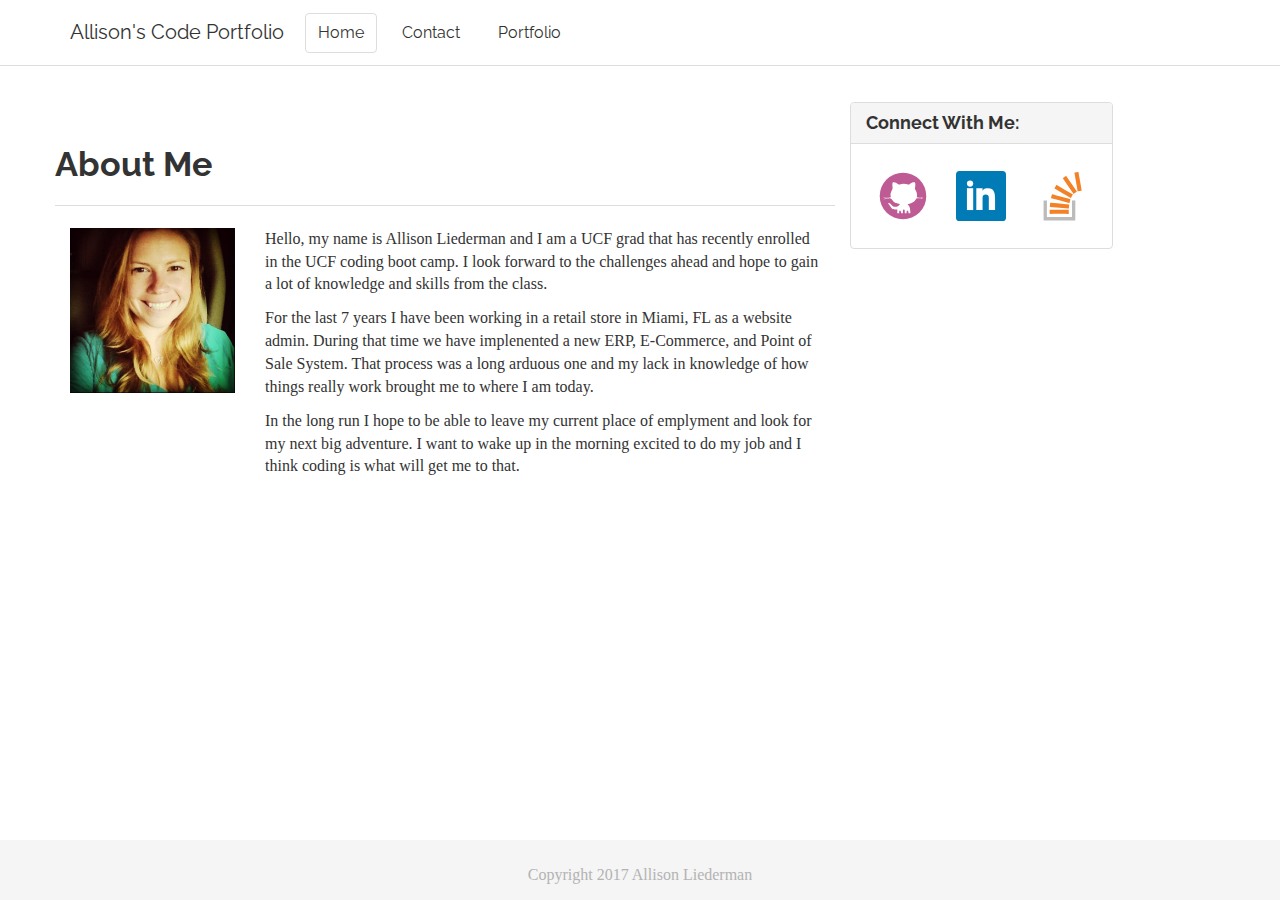
==== commit 1a17a73d: "all pages connected" ====
--- a/index.html
+++ b/index.html
@@ -4,9 +4,11 @@
 <head>
     <meta charset="UTF-8">
     <meta name="viewport" content="width=device-width, initial-scale=1.0">
-    <meta name="description" content="">
-    <meta name="author" content="">
+
     <title>Nosilla Marie's Portfolio</title>
+    <!--Reset CSS-->
+    <link rel="stylesheet" href="assets/css/reset.css">
+
     <!--Link to bootswatch css-->
     <link rel="stylesheet" href="assets/css/bootswatch-readable.css">
     <!--Link to my CSS-->
@@ -29,7 +31,6 @@
             <div class="collapse navbar-collapse">
                 <ul class="nav navbar-nav">
                     <li class="active"><a href="index.html">Home</a></li>
-                    <li><a href="assets/views/about.html">About</a></li>
                     <li><a href="assets/views/contact.html">Contact</a></li>
                     <li><a href="assets/views/portfolio.html">Portfolio</a></li>
                 </ul>
@@ -57,7 +58,7 @@
                     </div>
                 </div>
             </div>
-            <div class="col-md-3">
+            <div class="col-md-3 links">
                 <div class="panel panel-default">
                     <div class="panel-heading">
                         <h3 class="panel-title">Connect With Me:</h3>
@@ -77,11 +78,10 @@
             </div>
         </div>
     </div>
-    <footer class="footer">
-        <div class="container">
-            <p class="text-muted">Copyright 2017 Allison Liederman</p>
-        </div>
-    </footer>
+
+    <div class="navbar-default navbar-fixed-bottom">
+        <p class="text-muted">Copyright 2017 Allison Liederman</p>
+    </div>
 
 
     <script src="https://ajax.googleapis.com/ajax/libs/jquery/1.11.3/jquery.min.js"></script>
--- a/assets/css/styles.css
+++ b/assets/css/styles.css
@@ -1,10 +1,9 @@
 .container.main {
     margin-top: 8%;
-    margin-bottom:
 }
 
-.footer {
-    position: absolute;
+.navbar-fixed-bottom {
+    /*    position: absolute;*/
     bottom: 0;
     width: 100%;
     /* Set the fixed height of the footer here */
@@ -21,3 +20,31 @@
     text-align: center;
     margin-top: 1.9%;
 }
+
+#github {
+    clear: both;
+    width: 50px;
+    height: 50px;
+    margin: 12px;
+}
+
+#linkedin {
+    width: 50px;
+    height: 50px;
+    margin: 12px;
+}
+
+#stackoverflow {
+    width: 50px;
+    height: 50px;
+    margin: 12px;
+}
+
+.links {
+    min-width: 292px;
+}
+
+.second {
+    margin-top: 20px;
+    margin-bottom: 20px;
+}
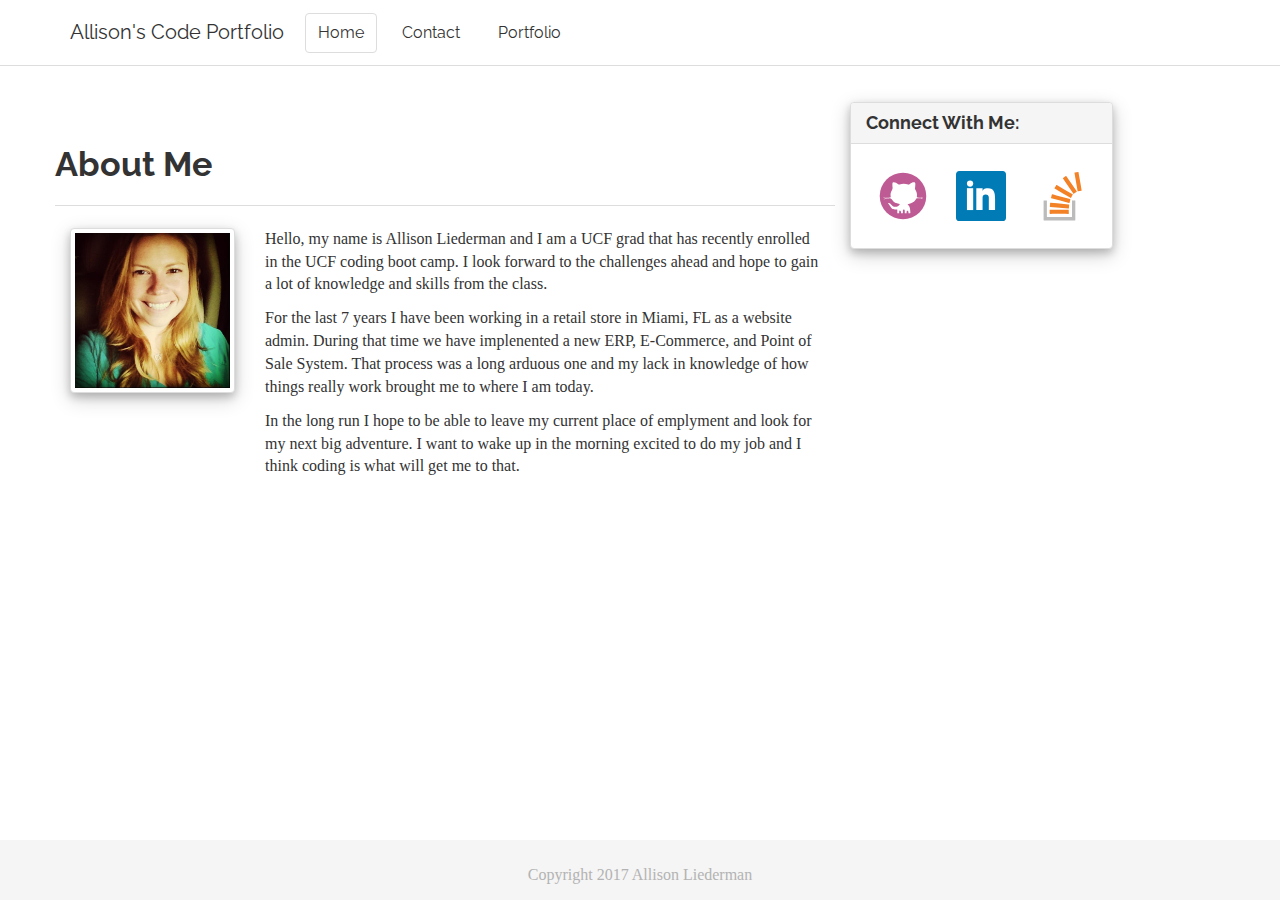
==== commit a4a4cc33: "added image and link box shading" ====
--- a/index.html
+++ b/index.html
@@ -19,7 +19,7 @@
     <nav class="navbar navbar-inverse navbar-fixed-top" role="navigation">
         <div class="container">
             <div class="navbar-header">
-                <button type="button" class="navbar-toggle" data-toggle="collapse" data-target=".navbar-collapse">
+                <button type="button" class="navbar-toggle" data-toggle="collapse" data-target="navbar-collapse">
                     <span class="sr-only">Toggle navigation</span>
                     <span class="icon-bar"></span>
                     <span class="icon-bar"></span>
@@ -49,7 +49,7 @@
                 </div>
                 <div class="row">
                     <div class="col-md-3">
-                        <img src="assets/img/allison-liederman-profile-picture.jpg" class="img-responsive" alt="Responsive image">
+                        <img src="assets/img/allison-liederman-profile-picture.jpg" class="img-thumbnail rounded float-left myImg" alt="Responsive image">
                     </div>
                     <div class="col-md-9">
                         <p>Hello, my name is Allison Liederman and I am a UCF grad that has recently enrolled in the UCF coding boot camp. I look forward to the challenges ahead and hope to gain a lot of knowledge and skills from the class.</p>
--- a/assets/css/styles.css
+++ b/assets/css/styles.css
@@ -44,7 +44,15 @@
     min-width: 292px;
 }
 
+.panel {
+    box-shadow: 0 4px 8px 0 rgba(0, 0, 0, 0.2), 0 6px 20px 0 rgba(0, 0, 0, 0.19);
+}
+
 .second {
     margin-top: 20px;
     margin-bottom: 20px;
 }
+
+.myImg {
+    box-shadow: 0 4px 8px 0 rgba(0, 0, 0, 0.2), 0 6px 20px 0 rgba(0, 0, 0, 0.19);
+}
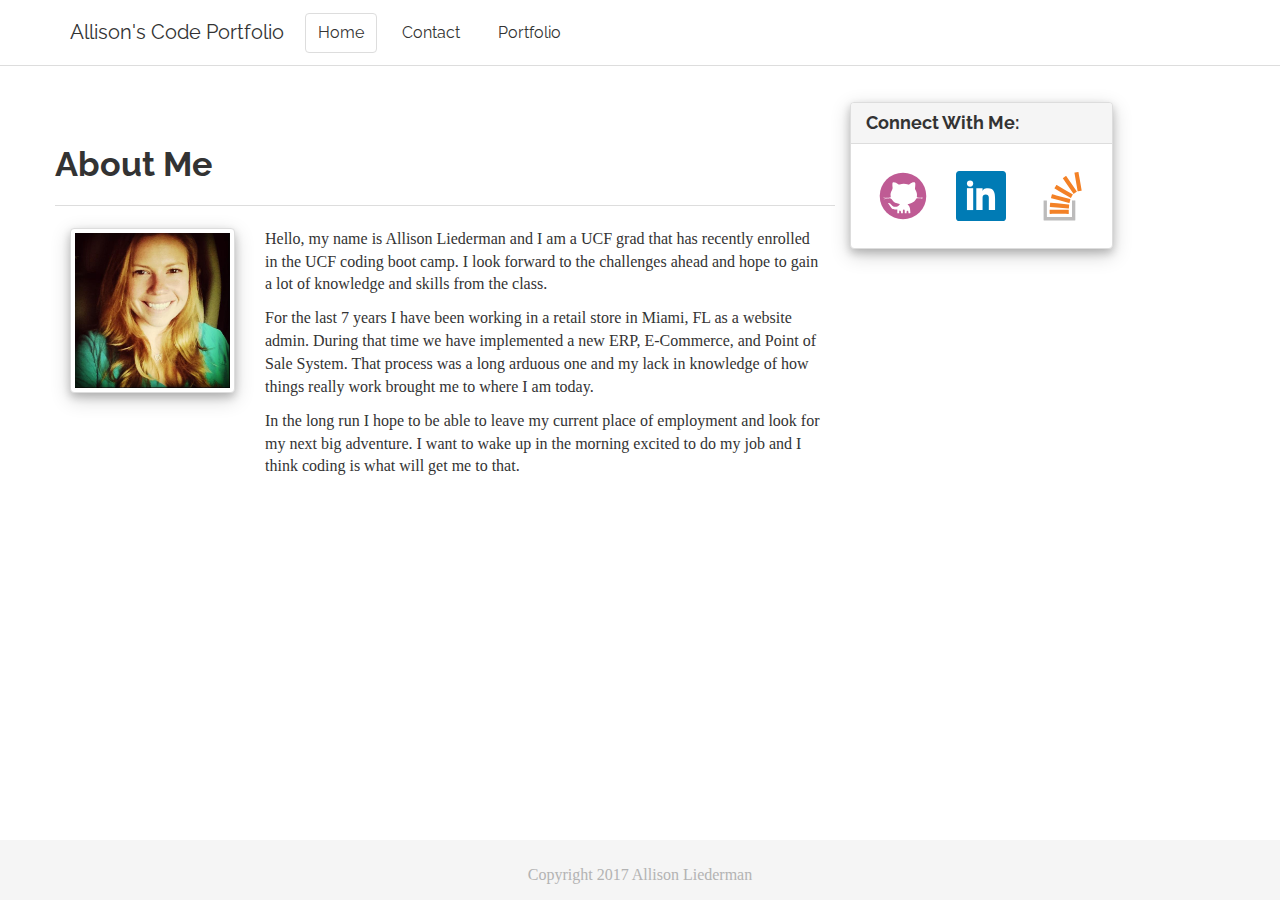
==== commit 214b5582: "adding email address for contact form" ====
--- a/index.html
+++ b/index.html
@@ -1,91 +1,81 @@
 <!DOCTYPE html>
 <html lang="EN-US">
-
-<head>
-    <meta charset="UTF-8">
-    <meta name="viewport" content="width=device-width, initial-scale=1.0">
-
-    <title>Nosilla Marie's Portfolio</title>
-    <!--Reset CSS-->
-    <link rel="stylesheet" href="assets/css/reset.css">
-
-    <!--Link to bootswatch css-->
-    <link rel="stylesheet" href="assets/css/bootswatch-readable.css">
-    <!--Link to my CSS-->
-    <link rel="stylesheet" href="assets/css/styles.css">
-</head>
-
-<body>
-    <nav class="navbar navbar-inverse navbar-fixed-top" role="navigation">
-        <div class="container">
-            <div class="navbar-header">
-                <button type="button" class="navbar-toggle" data-toggle="collapse" data-target="navbar-collapse">
+    <head>
+        <meta charset="UTF-8">
+        <meta name="viewport" content="width=device-width, initial-scale=1.0">
+        <title>Nosilla Marie's Portfolio</title>
+        <!--Reset CSS-->
+        <link rel="stylesheet" href="assets/css/reset.css">
+        <!--Link to bootswatch css-->
+        <link rel="stylesheet" href="assets/css/bootswatch-readable.css">
+        <!--Link to my CSS-->
+        <link rel="stylesheet" href="assets/css/styles.css">
+    </head>
+    <body>
+        <nav class="navbar navbar-inverse navbar-fixed-top" role="navigation">
+            <div class="container">
+                <div class="navbar-header">
+                    <button type="button" class="navbar-toggle" data-toggle="collapse" data-target="navbar-collapse">
                     <span class="sr-only">Toggle navigation</span>
                     <span class="icon-bar"></span>
                     <span class="icon-bar"></span>
                     <span class="icon-bar"></span>
-                </button>
-                <a class="navbar-brand" href="#">Allison's Code Portfolio</a>
+                    </button>
+                    <a class="navbar-brand" href="#">Allison's Code Portfolio</a>
+                </div>
+                <div class="collapse navbar-collapse">
+                    <ul class="nav navbar-nav">
+                        <li class="active"><a href="index.html">Home</a></li>
+                        <li><a href="assets/views/contact.html">Contact</a></li>
+                        <li><a href="assets/views/portfolio.html">Portfolio</a></li>
+                    </ul>
+                </div>
+                <!--.nav-collapse -->
             </div>
-
-            <div class="collapse navbar-collapse">
-                <ul class="nav navbar-nav">
-                    <li class="active"><a href="index.html">Home</a></li>
-                    <li><a href="assets/views/contact.html">Contact</a></li>
-                    <li><a href="assets/views/portfolio.html">Portfolio</a></li>
-                </ul>
-            </div>
-            <!--.nav-collapse -->
-        </div>
-    </nav>
-
-    <div class="container main">
-        <div class="row whole">
-            <div class="col-md-8">
-                <div class="row">
-                    <div class="page-header">
-                        <h2>About Me</h2>
+        </nav>
+        <div class="container main">
+            <div class="row whole">
+                <div class="col-md-8">
+                    <div class="row">
+                        <div class="page-header">
+                            <h2>About Me</h2>
+                        </div>
+                    </div>
+                    <div class="row">
+                        <div class="col-md-3">
+                            <img src="assets/img/allison-liederman-profile-picture.jpg" class="img-thumbnail rounded float-left myImg" alt="Responsive image">
+                        </div>
+                        <div class="col-md-9">
+                            <p>Hello, my name is Allison Liederman and I am a UCF grad that has recently enrolled in the UCF coding boot camp. I look forward to the challenges ahead and hope to gain a lot of knowledge and skills from the class.</p>
+                            <p>For the last 7 years I have been working in a retail store in Miami, FL as a website admin. During that time we have implemented a new ERP, E-Commerce, and Point of Sale System. That process was a long arduous one and my lack in knowledge of how things really work brought me to where I am today. </p>
+                            <p>In the long run I hope to be able to leave my current place of employment and look for my next big adventure. I want to wake up in the morning excited to do my job and I think coding is what will get me to that.</p>
+                        </div>
                     </div>
                 </div>
-                <div class="row">
-                    <div class="col-md-3">
-                        <img src="assets/img/allison-liederman-profile-picture.jpg" class="img-thumbnail rounded float-left myImg" alt="Responsive image">
-                    </div>
-                    <div class="col-md-9">
-                        <p>Hello, my name is Allison Liederman and I am a UCF grad that has recently enrolled in the UCF coding boot camp. I look forward to the challenges ahead and hope to gain a lot of knowledge and skills from the class.</p>
-                        <p>For the last 7 years I have been working in a retail store in Miami, FL as a website admin. During that time we have implenented a new ERP, E-Commerce, and Point of Sale System. That process was a long arduous one and my lack in knowledge of how things really work brought me to where I am today. </p>
-                        <p>In the long run I hope to be able to leave my current place of emplyment and look for my next big adventure. I want to wake up in the morning excited to do my job and I think coding is what will get me to that.</p>
-                    </div>
-                </div>
-            </div>
-            <div class="col-md-3 links">
-                <div class="panel panel-default">
-                    <div class="panel-heading">
-                        <h3 class="panel-title">Connect With Me:</h3>
-                    </div>
-                    <div class="panel-body">
-                        <a href="https://www.github.com/NosillaMarie">
-                            <img alt="Github" id="github" src="assets/img/1496293614_github.svg">
-                        </a>
-                        <a href="https://www.linkedin.com/in/allison-liederman-0b66a660/">
-                            <img id="linkedin" src="assets/img/1496293590_square-linkedin.svg" alt="Linkedin">
-                        </a>
-                        <a href="https://stackoverflow.com/users/7989129/nosilla">
-                            <img id="stackoverflow" src="assets/img/1496293664_stackoverflow.svg" alt="Stackoverflow">
-                        </a>
+                <div class="col-md-3 links">
+                    <div class="panel panel-default">
+                        <div class="panel-heading">
+                            <h3 class="panel-title">Connect With Me:</h3>
+                        </div>
+                        <div class="panel-body">
+                            <a href="https://www.github.com/NosillaMarie" target="_blank">
+                                <img alt="Github" id="github" src="assets/img/1496293614_github.svg">
+                            </a>
+                            <a href="https://www.linkedin.com/in/allison-liederman/" target="_blank">
+                                <img id="linkedin" src="assets/img/1496293590_square-linkedin.svg" alt="Linkedin">
+                            </a>
+                            <a href="https://stackoverflow.com/users/7989129/nosilla" target="_blank">
+                                <img id="stackoverflow" src="assets/img/1496293664_stackoverflow.svg" alt="Stackoverflow">
+                            </a>
+                        </div>
                     </div>
                 </div>
             </div>
         </div>
-    </div>
-
-    <div class="navbar-default navbar-fixed-bottom">
-        <p class="text-muted">Copyright 2017 Allison Liederman</p>
-    </div>
-
-
-    <script src="https://ajax.googleapis.com/ajax/libs/jquery/1.11.3/jquery.min.js"></script>
-    <script src="https://maxcdn.bootstrapcdn.com/bootstrap/3.3.7/js/bootstrap.min.js"></script>
-</body>
-
+        <div class="navbar-default navbar-fixed-bottom">
+            <p class="text-muted">Copyright 2017 Allison Liederman</p>
+        </div>
+        <script src="https://ajax.googleapis.com/ajax/libs/jquery/1.11.3/jquery.min.js"></script>
+        <script src="https://maxcdn.bootstrapcdn.com/bootstrap/3.3.7/js/bootstrap.min.js"></script>
+    </body>
 </html>
--- a/assets/css/styles.css
+++ b/assets/css/styles.css
@@ -56,3 +56,7 @@
 .myImg {
     box-shadow: 0 4px 8px 0 rgba(0, 0, 0, 0.2), 0 6px 20px 0 rgba(0, 0, 0, 0.19);
 }
+
+span {
+    color: red;
+}
